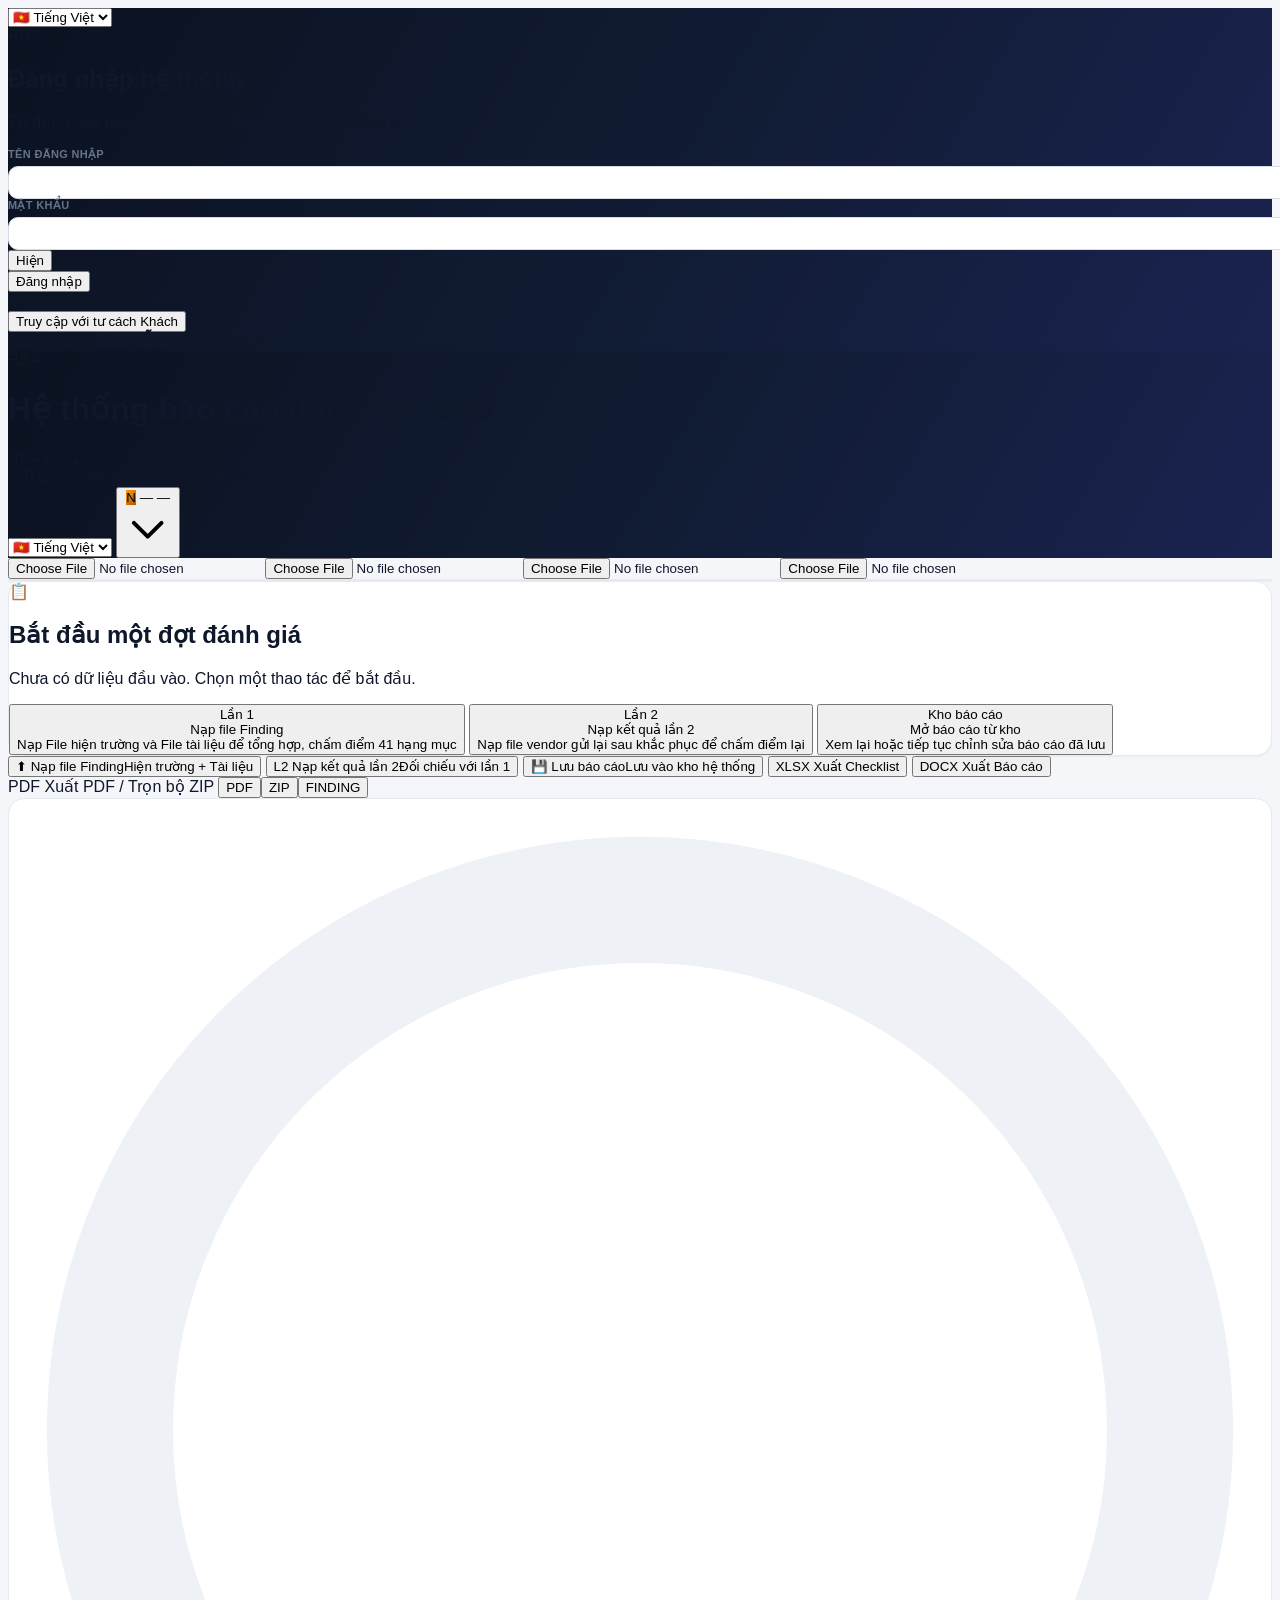
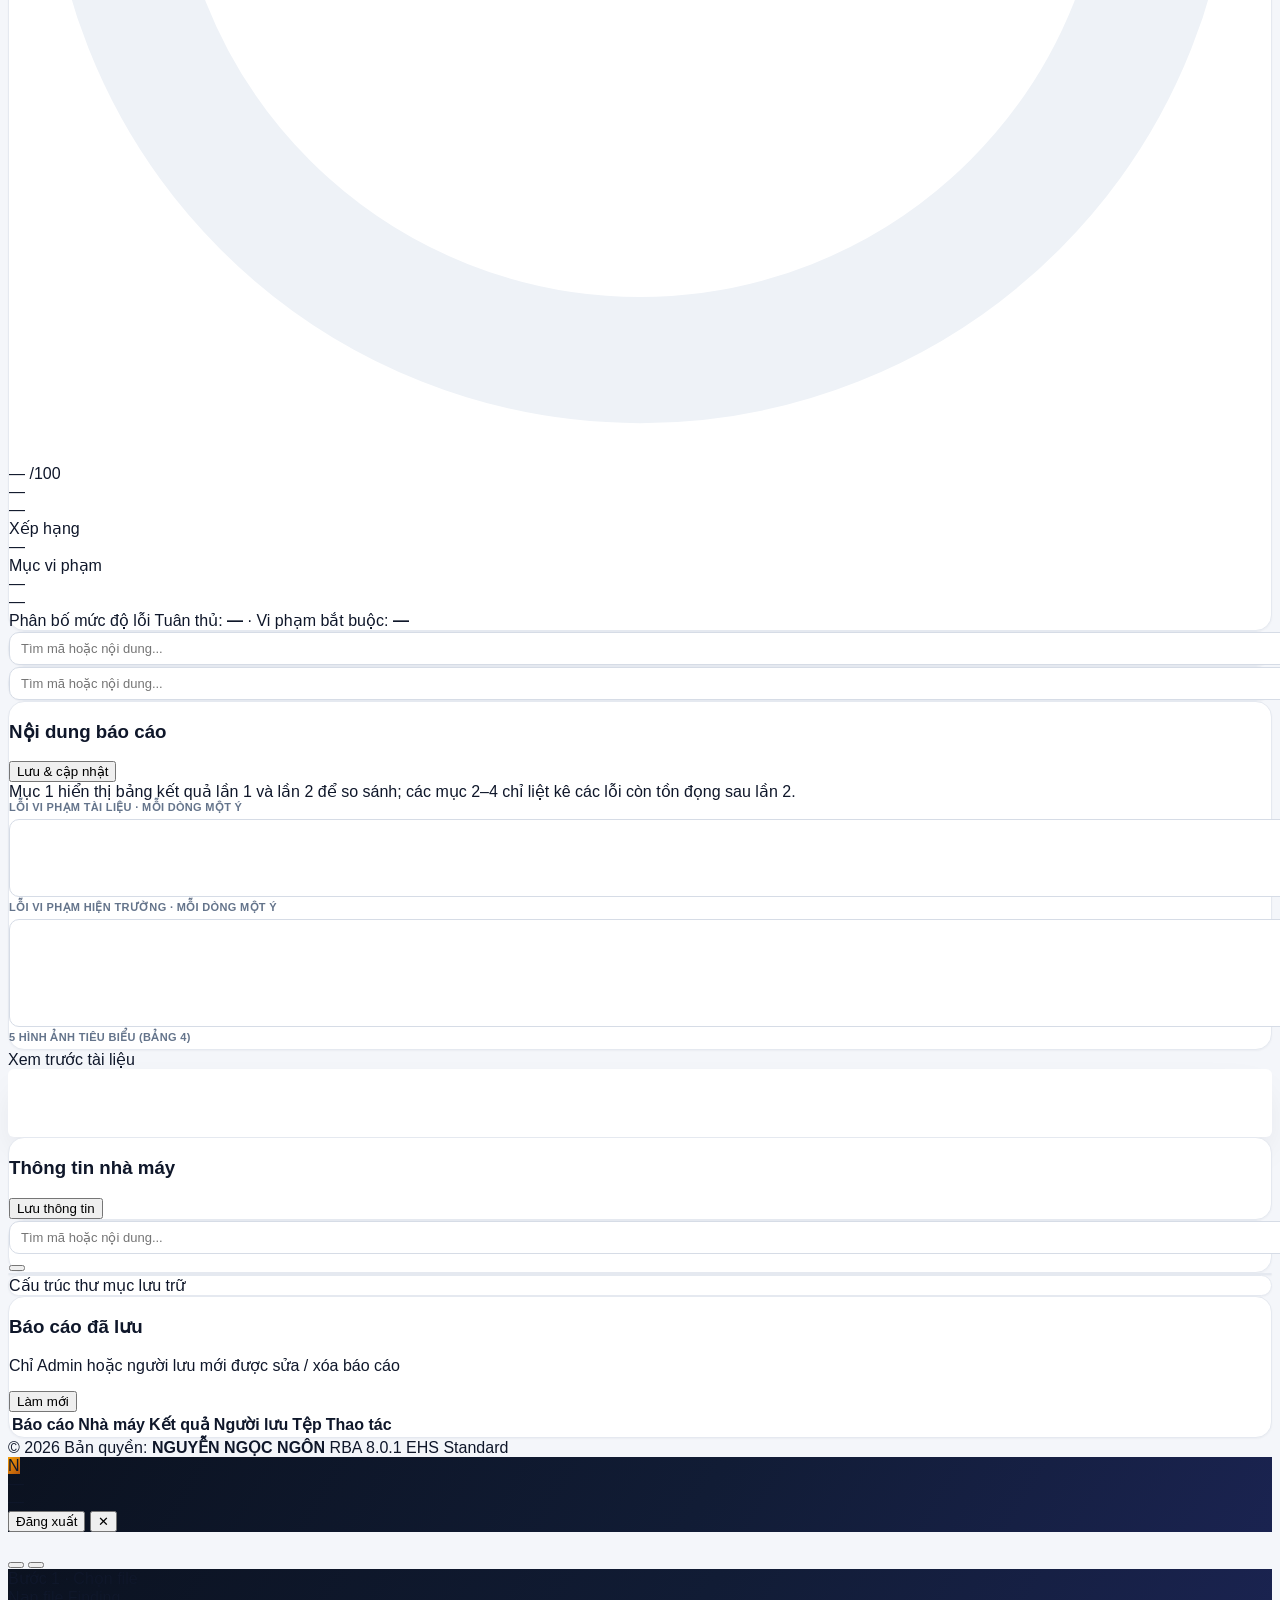
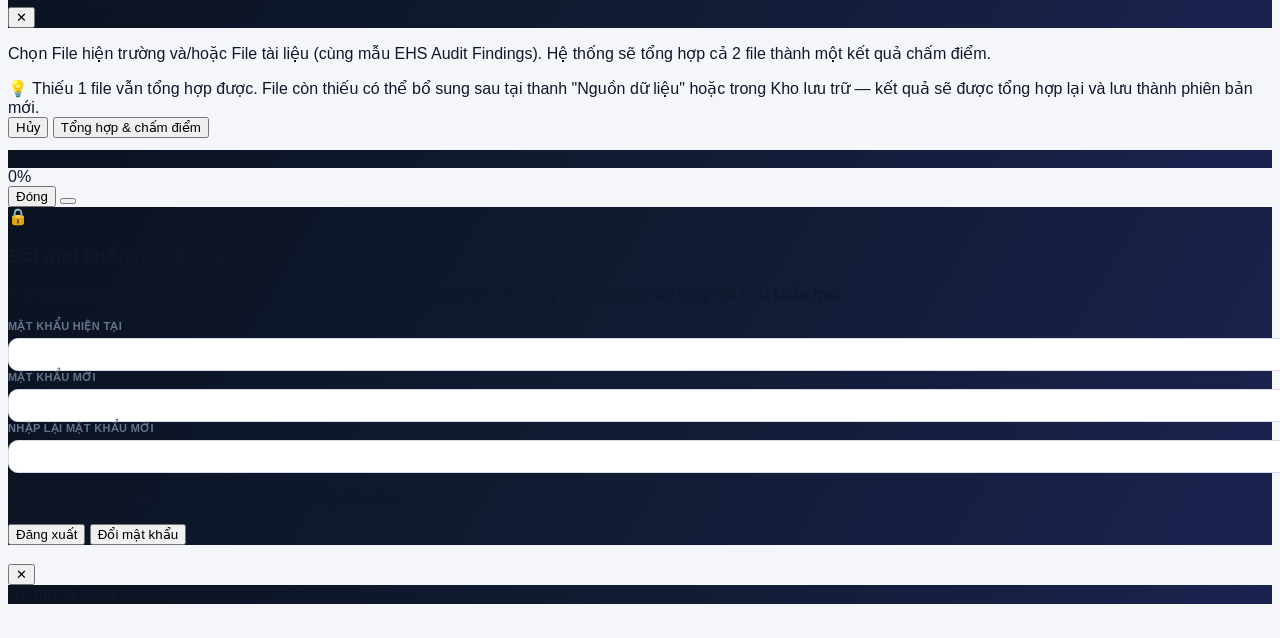
==== src/index.html @ 6b8eb9bf "RBA 8.0.1 web: 2-slot Finding upload (hiện trường + tài liệu) with later supplement, mobile UI, GitH" ====
<!DOCTYPE html>
<html lang="vi">
<head>
  <meta charset="UTF-8" />
  <meta name="viewport" content="width=device-width, initial-scale=1.0, viewport-fit=cover" />
  <title>RBA 8.0.1 · EHS Audit | © NGUYỄN NGỌC NGÔN</title>
  <style>
    body { font-family: 'Inter', -apple-system, BlinkMacSystemFont, 'Segoe UI', Roboto, 'Helvetica Neue', Arial, sans-serif; background:#f4f6fa; color:#0f172a; }
    .hero { background: linear-gradient(120deg,#0b1220 0%,#111c35 55%,#1a2350 100%); }
    .gold { background: linear-gradient(135deg,#f59e0b,#b45309); }
    .card { background:#fff; border:1px solid #e5e9f0; border-radius:16px; box-shadow:0 1px 2px rgba(15,23,42,.04); }
    .scroll::-webkit-scrollbar{width:6px;height:6px}.scroll::-webkit-scrollbar-thumb{background:#cbd5e1;border-radius:3px}
    .seg button{transition:all .15s}
    .sev-Conformance{background:#ecfdf5;color:#047857;border-color:#6ee7b7}
    .sev-Minor{background:#fefce8;color:#a16207;border-color:#fde047}
    .sev-Major{background:#fff7ed;color:#c2410c;border-color:#fdba74}
    .sev-Priority{background:#fef2f2;color:#b91c1c;border-color:#fca5a5}
    .sev-NA{background:#f8fafc;color:#475569;border-color:#cbd5e1}
    .seg-on-Conformance{background:#059669!important;color:#fff!important;border-color:#059669!important}
    .seg-on-Minor{background:#eab308!important;color:#fff!important;border-color:#eab308!important}
    .seg-on-Major{background:#ea580c!important;color:#fff!important;border-color:#ea580c!important}
    .seg-on-Priority{background:#dc2626!important;color:#fff!important;border-color:#dc2626!important}
    .seg-on-NA{background:#64748b!important;color:#fff!important;border-color:#64748b!important}
    .word-page{background:#fff;padding:34px 42px;box-shadow:0 18px 40px -18px rgba(15,23,42,.25);border-radius:6px;font-family:"Times New Roman",serif;color:#000;line-height:1.42}
    .word-table{width:100%;border-collapse:collapse;margin:8px 0 14px;font-size:13.5px}
    .word-table th,.word-table td{border:1px solid #334155;padding:5px 7px;vertical-align:middle}
    .word-table th{background:#e2e8f0;font-weight:bold;text-align:center}
    .inp{width:100%;border:1px solid #d6dce6;border-radius:10px;padding:8px 11px;font-size:13px;background:#fff;outline:none}
    .inp:focus{border-color:#3b82f6;box-shadow:0 0 0 3px rgba(59,130,246,.12)}
    .inp:disabled{background:#f6f8fb;color:#475569}
    .lbl{display:block;font-size:11px;font-weight:700;color:#64748b;margin-bottom:5px;text-transform:uppercase;letter-spacing:.03em}
    .action-card{transition:transform .15s, box-shadow .15s}
    .action-card:hover{transform:translateY(-2px);box-shadow:0 12px 24px -12px rgba(15,23,42,.35)}
    .action-card.locked{opacity:.45;pointer-events:none}
    html{-webkit-text-size-adjust:100%}
    button,a{-webkit-tap-highlight-color:transparent}
    .hscroll{overflow-x:auto;-webkit-overflow-scrolling:touch;scrollbar-width:none}
    .hscroll::-webkit-scrollbar{display:none}
    .tab-short{display:none}
    /* ---------- MOBILE (<768px) ---------- */
    @media (max-width: 767px){
      body{background:#eef1f6}
      header .h-16{height:56px}
      header .px-5{padding-left:12px;padding-right:12px}
      header h1{font-size:14px}
      header .text-amber-300{display:none}
      header .lang-select{padding:6px 2px;font-size:12px!important;max-width:64px}
      header h1 + span{display:none}
      .up-sev{flex-basis:100%}
      main{padding:12px 10px!important}
      main.space-y-5 > * + *, #workspace.space-y-5 > * + *{margin-top:12px!important}
      .card{border-radius:14px}
      #welcome .card.p-8{padding:20px 14px}
      /* action buttons: 2 columns, compact */
      #workspace .action-card{padding:10px!important;gap:8px!important;border-radius:14px}
      #workspace .action-card > span:first-child{width:34px;height:34px}
      #workspace .action-card .text-\[11px\]{font-size:10px;line-height:1.25}
      /* status board */
      #workspace .card.p-5{padding:14px}
      #sevCounters{grid-template-columns:repeat(2,minmax(0,1fr))!important}
      #actPack .flex.gap-1{flex-wrap:wrap}
      .tab-panel{scroll-margin-top:66px}
      /* bottom navigation */
      #tabNav{position:fixed;left:0;right:0;bottom:0;z-index:45;margin:0!important;background:rgba(255,255,255,.97);
        backdrop-filter:blur(8px);border-top:1px solid #e2e8f0;box-shadow:0 -6px 20px -10px rgba(15,23,42,.25);
        display:flex!important;flex-wrap:nowrap!important;gap:0!important;padding:4px 4px calc(4px + env(safe-area-inset-bottom))}
      #tabNav > button{flex:1 1 0;min-width:0;flex-direction:column;gap:1px!important;padding:6px 2px!important;font-size:10px!important;
        border-radius:10px;box-shadow:none!important;border:0!important;position:relative;line-height:1.1}
      #tabNav > button > span:first-child{font-size:19px}
      #tabNav .tab-lbl{display:none}
      #tabNav .tab-short{display:block;max-width:100%;overflow:hidden;text-overflow:ellipsis;white-space:nowrap}
      #tabNav > button > span:nth-child(4){position:absolute;top:2px;right:calc(50% - 22px);margin:0!important;padding:0 4px!important;font-size:9px!important}
      body:has(#workspace:not(.hidden)) main{padding-bottom:calc(80px + env(safe-area-inset-bottom))!important}
      body:has(#workspace:not(.hidden)) footer{display:none}
      body:has(#workspace:not(.hidden)) #toasts{bottom:calc(76px + env(safe-area-inset-bottom))}
      #r2Confirm{bottom:calc(72px + env(safe-area-inset-bottom))!important}
      /* filters & search */
      #catChips,#r2Chips,#qaChips,#sevChips{flex-wrap:nowrap!important;overflow-x:auto;-webkit-overflow-scrolling:touch;scrollbar-width:none;max-width:100%}
      #catChips::-webkit-scrollbar,#r2Chips::-webkit-scrollbar,#qaChips::-webkit-scrollbar{display:none}
      #catChips > *,#r2Chips > *,#qaChips > *,#sevChips > *{flex-shrink:0}
      #tab-checklist > .card > div,#tab-qa > .card > div{width:100%}
      #clSearch,#r2Search,#qaSearch{width:100%!important;flex:1 1 auto}
      /* inputs: 16px prevents iOS zoom */
      .inp,select,textarea,input[type=text],input[type=password],input[type=email],input[type=date],input[type=number]{font-size:16px!important}
      /* word preview */
      #wordPreview{padding:16px 14px;overflow-x:auto;font-size:13px}
      #wordPreview table{font-size:11.5px}
      /* storage table -> cards */
      .sto-table thead{display:none}
      .sto-table,.sto-table tbody,.sto-table tr,.sto-table td{display:block;width:100%}
      .sto-table tr{padding:10px 12px;border-bottom:8px solid #eef1f6}
      .sto-table td{padding:3px 0!important;text-align:left!important;white-space:normal!important;border:0}
      .sto-table td[data-lbl]::before{content:attr(data-lbl);display:inline-block;min-width:88px;font-size:10px;font-weight:800;color:#94a3b8;text-transform:uppercase;letter-spacing:.03em}
      .sto-table td.sto-actions{padding-top:8px!important}
      .sto-table td.sto-actions > div,.sto-table .sto-actions{display:flex;flex-wrap:wrap;gap:6px;justify-content:flex-start!important}
      .sto-table .sto-actions button,.sto-table .sto-actions a{min-height:34px;padding-left:10px;padding-right:10px}
      #folderGrid{grid-template-columns:repeat(2,minmax(0,1fr))!important}
      /* account center */
      #accountPanel .hero{padding:10px 12px}
      #accountPanel > .flex-1{flex-direction:column}
      #accNav{width:100%!important;display:flex;gap:6px;overflow-x:auto;border-right:0!important;border-bottom:1px solid #e2e8f0;padding:8px!important;scrollbar-width:none}
      #accNav::-webkit-scrollbar{display:none}
      #accNav > *{flex-shrink:0;margin:0!important;white-space:nowrap;width:auto!important}
      #accBody{padding:12px!important}
      #accBody table{display:block;overflow-x:auto;white-space:nowrap}
      /* dialogs / modals as bottom sheets */
      #dialog,#findModal,#upModal,.sheet-m{align-items:flex-end!important;padding:0!important}
      #dialog > .relative,#findModal > .relative,#upModal > .relative,.sheet-m > .relative{max-width:100%!important;width:100%;border-radius:20px 20px 0 0!important;
        max-height:92vh;overflow-y:auto;padding-bottom:env(safe-area-inset-bottom);animation:sheetUp .22s ease-out}
      #toasts{left:12px;right:12px;bottom:16px}
      #toasts > *{max-width:100%}
      button{touch-action:manipulation}
    }
    @keyframes sheetUp{from{transform:translateY(40px);opacity:.4}to{transform:none;opacity:1}}
    @media (min-width:768px) and (max-width:1023px){
      main{padding-left:14px!important;padding-right:14px!important}
      #workspace .grid.lg\:grid-cols-6{grid-template-columns:repeat(3,minmax(0,1fr))}
    }
  </style>
  <meta name="theme-color" content="#0b1220" />
  <meta name="mobile-web-app-capable" content="yes" />
  <meta name="apple-mobile-web-app-capable" content="yes" />
  <meta name="apple-mobile-web-app-status-bar-style" content="black" />
  <meta name="apple-mobile-web-app-title" content="RBA EHS" />
  <link rel="manifest" href="/static/manifest.webmanifest" />
  <link rel="icon" type="image/svg+xml" href="/static/icon.svg" />
  <link rel="apple-touch-icon" href="/static/icon-192.png" />
  <link rel="stylesheet" href="/static/tailwind.css?v=57cb1ea8d6" />
</head>
<body class="min-h-screen flex flex-col">

<!-- ============ LOGIN ============ -->
<div id="loginModal" class="fixed inset-0 z-[60] hero flex items-center justify-center p-4">
  <div class="absolute top-4 right-4"><select class="lang-select bg-slate-800 text-white text-xs font-bold rounded-lg px-2.5 py-1.5 border border-slate-600" onchange="setLang(this.value)"></select></div>
  <div class="max-w-sm w-full bg-white rounded-3xl shadow-2xl overflow-hidden">
    <div class="px-7 pt-8 pb-6 text-center">
      <div class="w-14 h-14 mx-auto rounded-2xl bg-gradient-to-br from-blue-600 to-indigo-700 text-white font-black flex items-center justify-center text-base shadow-lg">RBA</div>
      <h2 class="mt-4 text-lg font-black text-slate-900" data-i18n="login_title"></h2>
      <p class="text-xs text-slate-500 mt-1" data-i18n="login_sub"></p>
    </div>
    <form onsubmit="handleLogin(event)" class="px-7 space-y-3.5">
      <div id="loginError" class="hidden text-xs font-semibold text-red-700 bg-red-50 border border-red-200 rounded-lg px-3 py-2"></div>
      <div><label class="lbl" data-i18n="username"></label><input id="loginUsername" class="inp" required autocomplete="username"/></div>
      <div><label class="lbl" data-i18n="password"></label>
        <div class="relative"><input id="loginPassword" type="password" class="inp pr-14" required autocomplete="current-password"/>
          <button type="button" onclick="loginPassword.type=loginPassword.type==='password'?'text':'password'" class="absolute right-3 top-2 text-xs font-bold text-slate-400 hover:text-slate-700" data-i18n="show"></button></div>
      </div>
      <button class="w-full py-2.5 rounded-xl bg-slate-900 hover:bg-slate-800 text-white font-bold text-sm" data-i18n="login_btn"></button>
    </form>
    <div id="quickGuestBox" class="px-7 mt-3">
      <div class="flex items-center gap-3 text-[11px] text-slate-400 my-2"><div class="flex-1 h-px bg-slate-200"></div><span data-i18n="or"></span><div class="flex-1 h-px bg-slate-200"></div></div>
      <button onclick="handleGuestLogin()" class="w-full py-2.5 rounded-xl border border-slate-300 hover:bg-slate-50 text-slate-700 font-semibold text-sm" data-i18n="guest_btn"></button>
    </div>
    <div class="mt-6 px-7 py-3 bg-slate-50 border-t text-[11px] text-slate-500 flex justify-between">
      <span>RBA 8.0.1</span><span>© <b class="text-slate-800">NGUYỄN NGỌC NGÔN</b></span>
    </div>
  </div>
</div>

<!-- ============ HEADER ============ -->
<header class="hero text-white sticky top-0 z-40">
  <div class="max-w-[1400px] mx-auto px-5 h-16 flex items-center justify-between gap-4">
    <div class="flex items-center gap-3 min-w-0">
      <div class="w-10 h-10 rounded-xl bg-gradient-to-br from-blue-500 to-indigo-600 flex items-center justify-center font-black text-sm shrink-0">RBA</div>
      <div class="min-w-0">
        <div class="flex items-center gap-2">
          <h1 class="text-[15px] font-extrabold truncate" data-i18n="app_title"></h1>
          <span class="px-2 py-0.5 rounded-md text-[10px] font-black bg-blue-500/20 text-blue-200 border border-blue-400/30">RBA 8.0.1</span>
        </div>
        <div class="text-[11px] text-amber-300 font-semibold">© <span data-i18n="copyright"></span>: NGUYỄN NGỌC NGÔN</div>
      </div>
    </div>
    <div class="flex items-center gap-2.5">
      <select class="lang-select bg-slate-800/80 text-white text-xs font-bold rounded-lg px-2.5 py-2 border border-slate-600" onchange="setLang(this.value)"></select>
      <button onclick="openAccount()" class="flex items-center gap-2.5 pl-1.5 pr-3 py-1.5 rounded-xl bg-white/10 hover:bg-white/15 border border-white/10">
        <span id="hdrAvatar" class="w-8 h-8 rounded-lg gold flex items-center justify-center font-black text-sm">N</span>
        <span class="text-left leading-tight hidden sm:block">
          <span id="hdrName" class="block text-xs font-bold">—</span>
          <span id="hdrRole" class="block text-[10px] text-slate-300">—</span>
        </span>
        <svg class="w-4 h-4 text-slate-300" fill="none" stroke="currentColor" viewBox="0 0 24 24"><path stroke-linecap="round" stroke-linejoin="round" stroke-width="2" d="M19 9l-7 7-7-7"/></svg>
      </button>
    </div>
  </div>
</header>

<input type="file" id="fileInput" accept=".xlsm,.xlsx" class="hidden" onchange="handleUpload(event, 1)"/>
<input type="file" id="fileInput2" accept=".xlsm,.xlsx" class="hidden" onchange="handleUpload(event, 2)"/>
<input type="file" id="fileSlot" accept=".xlsm,.xlsx" class="hidden" onchange="onSlotFile(event)"/>
<input type="file" id="fileSupp" accept=".xlsm,.xlsx" class="hidden" onchange="onSuppFile(event)"/>

<main class="max-w-[1400px] w-full mx-auto px-5 py-5 space-y-5 flex-1">

  <!-- ============ WELCOME (no input data yet) ============ -->
  <section id="welcome" class="hidden space-y-5">
    <div id="resumeBox" class="hidden card p-4 border-amber-300 bg-amber-50/70 flex flex-wrap items-center justify-between gap-3"></div>
    <div class="card p-8 text-center">
      <div class="w-14 h-14 mx-auto rounded-2xl bg-gradient-to-br from-blue-600 to-indigo-700 text-white flex items-center justify-center text-2xl">📋</div>
      <h2 class="mt-4 text-xl font-black" data-i18n="welcome_title"></h2>
      <p class="text-sm text-slate-500 mt-1" data-i18n="welcome_sub"></p>
      <div class="mt-6 grid grid-cols-1 md:grid-cols-3 gap-4 max-w-4xl mx-auto text-left">
        <button id="wR1" onclick="openFindingUpload()" class="action-card rounded-2xl p-5 bg-gradient-to-br from-blue-600 to-indigo-700 text-white">
          <div class="text-xs font-black uppercase text-blue-200" data-i18n="round1"></div>
          <div class="font-extrabold text-base mt-1" data-i18n="act_upload"></div>
          <div class="text-xs text-blue-100 mt-1" data-i18n="w_r1_d"></div>
        </button>
        <button id="wR2" onclick="startRound2()" class="action-card rounded-2xl p-5 bg-gradient-to-br from-violet-600 to-fuchsia-700 text-white">
          <div class="text-xs font-black uppercase text-violet-200" data-i18n="round2"></div>
          <div class="font-extrabold text-base mt-1" data-i18n="act_upload2"></div>
          <div class="text-xs text-violet-100 mt-1" data-i18n="w_r2_d"></div>
        </button>
        <button id="wOpen" onclick="document.getElementById('tab-storage').scrollIntoView({behavior:'smooth'})" class="action-card rounded-2xl p-5 bg-white border border-slate-200">
          <div class="text-xs font-black uppercase text-slate-400" data-i18n="tab_storage"></div>
          <div class="font-extrabold text-base mt-1 text-slate-900" data-i18n="w_open"></div>
          <div class="text-xs text-slate-500 mt-1" data-i18n="w_open_d"></div>
        </button>
      </div>
    </div>
  </section>

  <!-- ============ WORKSPACE ============ -->
  <section id="workspace" class="hidden space-y-5">
    <!-- workspace bar -->
    <div id="wsBar" class="flex flex-wrap items-center justify-between gap-3"></div>
    <!-- sources: File hiện trường + File tài liệu -->
    <div id="srcBar" class="hidden"></div>

    <!-- primary actions -->
    <div class="grid grid-cols-2 lg:grid-cols-6 gap-3">
      <button id="actUpload" onclick="openFindingUpload()" class="action-card text-left rounded-2xl p-3.5 bg-gradient-to-br from-blue-600 to-indigo-700 text-white flex items-center gap-3 shadow-md">
        <span class="w-10 h-10 rounded-xl bg-white/15 flex items-center justify-center shrink-0 text-lg">⬆</span>
        <span class="min-w-0"><span class="block font-extrabold text-sm" data-i18n="act_upload"></span><span class="block text-[11px] text-blue-100" data-i18n="act_upload_sub"></span></span>
      </button>
      <button id="actUpload2" onclick="startRound2()" class="action-card text-left rounded-2xl p-3.5 bg-gradient-to-br from-violet-600 to-fuchsia-700 text-white flex items-center gap-3 shadow-md">
        <span class="w-10 h-10 rounded-xl bg-white/15 flex items-center justify-center shrink-0 font-black text-xs">L2</span>
        <span class="min-w-0"><span class="block font-extrabold text-sm" data-i18n="act_upload2"></span><span class="block text-[11px] text-violet-100" data-i18n="act_upload2_sub"></span></span>
      </button>
      <button id="actSave" onclick="saveReport()" class="action-card text-left rounded-2xl p-3.5 bg-white border border-slate-200 flex items-center gap-3 shadow-sm">
        <span class="w-10 h-10 rounded-xl bg-amber-100 text-amber-700 flex items-center justify-center shrink-0 text-lg">💾</span>
        <span class="min-w-0"><span class="block font-extrabold text-sm text-slate-900" data-i18n="act_save"></span><span class="block text-[11px] text-slate-500" data-i18n="act_save_sub"></span></span>
      </button>
      <button id="actXlsx" onclick="downloadFile('/api/download/xlsx')" class="action-card text-left rounded-2xl p-3.5 bg-white border border-slate-200 flex items-center gap-3 shadow-sm">
        <span class="w-10 h-10 rounded-xl bg-emerald-100 text-emerald-700 flex items-center justify-center shrink-0 font-black text-[10px]">XLSX</span>
        <span class="min-w-0"><span class="block font-extrabold text-sm text-slate-900" data-i18n="act_xlsx"></span><span class="block text-[11px] text-slate-500" id="actXlsxSub"></span></span>
      </button>
      <button id="actDocx" onclick="downloadFile('/api/download/docx')" class="action-card text-left rounded-2xl p-3.5 bg-white border border-slate-200 flex items-center gap-3 shadow-sm">
        <span class="w-10 h-10 rounded-xl bg-sky-100 text-sky-700 flex items-center justify-center shrink-0 font-black text-[10px]">DOCX</span>
        <span class="min-w-0"><span class="block font-extrabold text-sm text-slate-900" data-i18n="act_docx"></span><span class="block text-[11px] text-slate-500" id="actDocxSub"></span></span>
      </button>
      <div id="actPack" class="action-card rounded-2xl p-3.5 bg-white border border-slate-200 flex items-center gap-3 shadow-sm">
        <span class="w-10 h-10 rounded-xl bg-rose-100 text-rose-700 flex items-center justify-center shrink-0 font-black text-[10px]">PDF</span>
        <span class="min-w-0 flex-1"><span class="block font-extrabold text-sm text-slate-900" data-i18n="act_pack"></span>
          <span class="flex gap-1 mt-1"><button onclick="downloadFile('/api/download/pdf')" class="px-2 py-0.5 rounded-md bg-rose-50 text-rose-700 border border-rose-200 text-[10px] font-black">PDF</button><button onclick="downloadFile('/api/download/zip')" class="px-2 py-0.5 rounded-md bg-slate-100 text-slate-700 border border-slate-200 text-[10px] font-black">ZIP</button><button onclick="downloadFile('/api/download/finding')" class="px-2 py-0.5 rounded-md bg-slate-100 text-slate-700 border border-slate-200 text-[10px] font-black">FINDING</button></span></span>
      </div>
    </div>

    <!-- status board -->
    <div class="card p-5 grid grid-cols-1 lg:grid-cols-12 gap-5 items-center">
      <div class="lg:col-span-5 flex items-center gap-5">
        <div class="relative w-24 h-24 shrink-0">
          <svg class="w-24 h-24 -rotate-90" viewBox="0 0 100 100">
            <circle cx="50" cy="50" r="42" stroke="#eef2f7" stroke-width="10" fill="none"/>
            <circle id="gauge" cx="50" cy="50" r="42" stroke="#2563eb" stroke-width="10" fill="none" stroke-dasharray="263.89" stroke-dashoffset="263.89" stroke-linecap="round" style="transition:all .6s"/>
          </svg>
          <div class="absolute inset-0 flex flex-col items-center justify-center">
            <span id="stScore" class="text-2xl font-black leading-none">—</span>
            <span class="text-[10px] text-slate-400 font-bold">/100</span>
          </div>
        </div>
        <div class="min-w-0 flex-1">
          <div class="flex items-center gap-2"><span id="stRound" class="px-2 py-0.5 rounded-md text-[10px] font-black"></span><span id="stVendor" class="font-extrabold text-slate-900 truncate">—</span></div>
          <div id="stMeta" class="text-xs text-slate-500 truncate mt-0.5">—</div>
          <div class="mt-3 grid grid-cols-3 gap-2">
            <div class="rounded-xl bg-slate-50 border border-slate-100 px-2.5 py-2"><div class="text-[10px] font-bold text-slate-400 uppercase" data-i18n="st_grade"></div><div id="stGrade" class="text-lg font-black">—</div></div>
            <div class="rounded-xl bg-slate-50 border border-slate-100 px-2.5 py-2"><div class="text-[10px] font-bold text-slate-400 uppercase" data-i18n="st_violated"></div><div id="stViolated" class="text-lg font-black">—</div></div>
            <div class="rounded-xl bg-slate-50 border border-slate-100 px-2.5 py-2"><div class="text-[10px] font-bold text-slate-400 uppercase" id="stFindLbl"></div><div id="stFindings" class="text-lg font-black">—</div></div>
          </div>
        </div>
      </div>
      <div class="lg:col-span-7 lg:border-l lg:pl-5 border-slate-100">
        <div class="flex items-center justify-between mb-2.5">
          <span class="text-xs font-extrabold uppercase tracking-wide text-slate-500" data-i18n="st_severity"></span>
          <span class="text-xs font-bold text-slate-600"><span data-i18n="st_compliance"></span>: <b id="stCompliance" class="text-emerald-700">—</b> · <span data-i18n="st_mandatory"></span>: <b id="stMandatory" class="text-red-600">—</b></span>
        </div>
        <div id="sevBar" class="h-3 w-full rounded-full overflow-hidden flex bg-slate-100 mb-3"></div>
        <div id="sevCounters" class="grid grid-cols-4 gap-2.5"></div>
      </div>
    </div>

    <nav class="flex flex-wrap items-center gap-2" id="tabNav"></nav>

    <!-- TAB: CHECKLIST (round 1) -->
    <section id="tab-checklist" class="tab-panel space-y-3">
      <div class="card p-3.5 flex flex-wrap items-center gap-2.5 justify-between">
        <div id="catChips" class="flex flex-wrap gap-1.5"></div>
        <div class="flex items-center gap-2">
          <div id="sevChips" class="flex gap-1"></div>
          <input id="clSearch" oninput="renderChecklist()" class="inp !w-56 !py-1.5" data-i18n-ph="search_ph"/>
        </div>
      </div>
      <div id="checklistList" class="space-y-2"></div>
    </section>

    <!-- TAB: ROUND 2 REVIEW -->
    <section id="tab-round2" class="tab-panel hidden space-y-3">
      <div id="r2Head"></div>
      <div class="card p-3.5 flex flex-wrap items-center gap-2 justify-between">
        <div id="r2Chips" class="flex flex-wrap gap-1.5"></div>
        <input id="r2Search" oninput="renderRound2()" class="inp !w-56 !py-1.5" data-i18n-ph="search_ph"/>
      </div>
      <div id="r2List" class="space-y-2"></div>
      <div id="r2New"></div>
      <div id="r2Confirm" class="sticky bottom-3 z-30"></div>
    </section>

    <!-- TAB: WORD -->
    <section id="tab-word" class="tab-panel hidden grid grid-cols-1 xl:grid-cols-12 gap-5">
      <div class="xl:col-span-5 space-y-4">
        <div class="card p-5 space-y-4">
          <div class="flex items-center justify-between">
            <h3 class="font-extrabold text-slate-900" data-i18n="word_content"></h3>
            <button id="btnSaveWord" onclick="saveWord()" class="px-4 py-2 rounded-xl bg-blue-600 hover:bg-blue-500 text-white text-xs font-bold" data-i18n="save_update"></button>
          </div>
          <div id="wNote" class="hidden text-xs font-semibold text-violet-800 bg-violet-50 border border-violet-200 rounded-lg px-3 py-2" data-i18n="r2_word_note"></div>
          <div><label class="lbl"><span data-i18n="doc_viol"></span> <span class="normal-case font-medium text-slate-400">· <span data-i18n="one_per_line"></span></span></label><textarea id="wDoc" rows="4" class="inp leading-relaxed"></textarea></div>
          <div><label class="lbl"><span data-i18n="fac_viol"></span> <span class="normal-case font-medium text-slate-400">· <span data-i18n="one_per_line"></span></span></label><textarea id="wFac" rows="6" class="inp leading-relaxed"></textarea></div>
          <div><label class="lbl" data-i18n="key_photos"></label><div id="wKeys" class="space-y-2"></div></div>
        </div>
      </div>
      <div class="xl:col-span-7">
        <div class="text-xs font-extrabold uppercase tracking-wide text-slate-500 mb-2" data-i18n="preview"></div>
        <div id="wordPreview" class="word-page"></div>
      </div>
    </section>

    <!-- TAB: FACTORY INFO -->
    <section id="tab-factory" class="tab-panel hidden">
      <div class="card p-5">
        <div class="flex items-center justify-between pb-4 mb-4 border-b border-slate-100">
          <h3 class="font-extrabold text-slate-900" data-i18n="tab_factory"></h3>
          <button id="btnSaveInfo" onclick="saveFactoryInfo()" class="px-4 py-2 rounded-xl bg-blue-600 hover:bg-blue-500 text-white text-xs font-bold" data-i18n="save_info"></button>
        </div>
        <div id="factoryForm" class="space-y-6"></div>
      </div>
    </section>

    <!-- TAB: QA -->
    <section id="tab-qa" class="tab-panel hidden space-y-3">
      <div class="card p-4 flex flex-wrap items-center justify-between gap-3">
        <div id="qaChips" class="flex flex-wrap gap-2"></div>
        <div class="flex items-center gap-2">
          <input id="qaSearch" oninput="renderQa()" class="inp !w-52 !py-1.5" data-i18n-ph="search_ph"/>
          <button id="btnFixAll" onclick="runFix(null)" class="px-4 py-2 rounded-xl bg-gradient-to-r from-amber-500 to-orange-600 text-white text-xs font-black shadow"></button>
        </div>
      </div>
      <div id="qaList" class="card divide-y divide-slate-100 overflow-hidden"></div>
    </section>
  </section>

  <!-- TAB: STORAGE (also shown on the welcome screen) -->
  <section id="tab-storage" class="tab-panel hidden space-y-3">
    <div id="folderBox" class="card p-4 hidden">
      <div class="text-xs font-extrabold uppercase tracking-wide text-slate-500 mb-2.5" data-i18n="sto_folders"></div>
      <div id="folderGrid" class="grid grid-cols-2 lg:grid-cols-5 gap-2.5"></div>
    </div>
    <div class="card overflow-hidden">
      <div class="px-5 py-3.5 border-b border-slate-100 flex items-center justify-between">
        <div>
          <h3 class="font-extrabold text-slate-900" data-i18n="sto_title"></h3>
          <p class="text-[11px] text-slate-500" data-i18n="only_owner_hint"></p>
        </div>
        <button onclick="loadStorage()" class="text-xs font-bold text-blue-600 hover:underline" data-i18n="refresh"></button>
      </div>
      <div class="overflow-x-auto scroll">
        <table class="w-full text-xs sto-table">
          <thead class="bg-slate-50 text-slate-500 uppercase text-[10px]">
            <tr><th class="text-left px-4 py-2.5" data-i18n="col_record"></th><th class="text-left px-4 py-2.5" data-i18n="col_vendor"></th><th class="text-center px-4 py-2.5" data-i18n="col_result"></th><th class="text-left px-4 py-2.5" data-i18n="col_owner"></th><th class="text-left px-4 py-2.5" data-i18n="col_files"></th><th class="text-right px-4 py-2.5" data-i18n="col_actions"></th></tr>
          </thead>
          <tbody id="storageBody" class="divide-y divide-slate-100"></tbody>
        </table>
      </div>
    </div>
  </section>
</main>

<footer class="border-t border-slate-200 bg-white">
  <div class="max-w-[1400px] mx-auto px-5 py-3 flex flex-wrap justify-between gap-2 text-[11px] text-slate-500">
    <span>© 2026 <span data-i18n="copyright"></span>: <b class="text-slate-800">NGUYỄN NGỌC NGÔN</b></span>
    <span>RBA 8.0.1 EHS Standard</span>
  </div>
</footer>

<!-- ============ ACCOUNT CENTER ============ -->
<div id="accountOverlay" class="fixed inset-0 z-50 hidden">
  <div class="absolute inset-0 bg-slate-900/50 backdrop-blur-sm" onclick="closeAccount()"></div>
  <div id="accountPanel" class="absolute right-0 top-0 h-full w-full bg-[#f4f6fa] shadow-2xl flex flex-col">
    <div class="hero text-white px-6 py-4 flex items-center justify-between">
      <div class="flex items-center gap-3">
        <span id="accAvatar" class="w-11 h-11 rounded-xl gold flex items-center justify-center font-black">N</span>
        <div><div id="accName" class="font-extrabold">—</div><div id="accRole" class="text-xs text-slate-300">—</div></div>
      </div>
      <div class="flex items-center gap-2">
        <button onclick="logout()" class="px-3.5 py-2 rounded-lg bg-white/10 hover:bg-red-600 text-xs font-bold" data-i18n="logout"></button>
        <button onclick="closeAccount()" class="w-9 h-9 rounded-lg bg-white/10 hover:bg-white/20 font-bold">✕</button>
      </div>
    </div>
    <div class="flex-1 flex min-h-0">
      <aside id="accNav" class="w-60 shrink-0 bg-white border-r border-slate-200 p-3 space-y-1"></aside>
      <div id="accBody" class="flex-1 overflow-y-auto scroll p-6"></div>
    </div>
  </div>
</div>

<!-- ============ DIALOG ============ -->
<div id="dialog" class="fixed inset-0 z-[70] hidden items-center justify-center p-4">
  <div class="absolute inset-0 bg-slate-900/50"></div>
  <div class="relative bg-white rounded-2xl shadow-2xl max-w-md w-full overflow-hidden">
    <div class="p-5">
      <div class="flex items-start gap-3">
        <div id="dlgIcon" class="w-10 h-10 rounded-xl flex items-center justify-center shrink-0 text-lg"></div>
        <div class="flex-1 min-w-0">
          <h3 id="dlgTitle" class="font-extrabold text-slate-900"></h3>
          <p id="dlgMsg" class="text-sm text-slate-600 mt-1 whitespace-pre-line"></p>
        </div>
      </div>
      <div id="dlgFields" class="mt-4 space-y-3"></div>
    </div>
    <div class="px-5 py-3 bg-slate-50 border-t flex justify-end gap-2">
      <button id="dlgCancel" class="px-4 py-2 rounded-lg border border-slate-300 bg-white text-sm font-semibold"></button>
      <button id="dlgOk" class="px-4 py-2 rounded-lg text-white text-sm font-bold"></button>
    </div>
  </div>
</div>

<!-- FINDING UPLOAD: 2 slots (File hiện trường + File tài liệu) -->
<div id="findModal" class="fixed inset-0 z-[74] hidden items-end sm:items-center justify-center sm:p-4">
  <div class="absolute inset-0 bg-slate-900/60 backdrop-blur-sm" onclick="closeFindModal()"></div>
  <div class="relative bg-white rounded-t-3xl sm:rounded-2xl shadow-2xl max-w-2xl w-full overflow-hidden max-h-[92vh] flex flex-col">
    <div class="hero text-white px-5 py-4 flex items-start justify-between gap-3">
      <div><div class="text-xs font-bold text-blue-200 uppercase tracking-wide" data-i18n="fu_kicker"></div>
        <div class="font-extrabold text-lg mt-0.5" data-i18n="up_title"></div></div>
      <button onclick="closeFindModal()" class="w-9 h-9 rounded-lg bg-white/10 hover:bg-white/20 font-bold shrink-0">✕</button>
    </div>
    <div class="p-4 sm:p-5 overflow-y-auto scroll">
      <p class="text-[13px] text-slate-600 mb-4" data-i18n="fu_desc"></p>
      <div id="findSlots" class="grid grid-cols-1 sm:grid-cols-2 gap-3"></div>
      <div class="mt-4 text-[12px] text-slate-500 bg-slate-50 border border-slate-200 rounded-xl p-3" data-i18n="fu_hint"></div>
    </div>
    <div class="px-4 sm:px-5 py-3 bg-slate-50 border-t flex items-center justify-between gap-2" style="padding-bottom:max(.75rem,env(safe-area-inset-bottom))">
      <span id="findCount" class="text-xs font-semibold text-slate-500"></span>
      <div class="flex gap-2">
        <button onclick="closeFindModal()" class="px-4 py-2.5 rounded-xl border border-slate-300 bg-white text-sm font-semibold" data-i18n="cancel"></button>
        <button id="findGo" onclick="submitFindings()" class="px-5 py-2.5 rounded-xl bg-blue-600 hover:bg-blue-500 disabled:opacity-40 text-white text-sm font-extrabold" data-i18n="fu_go"></button>
      </div>
    </div>
  </div>
</div>

<!-- UPLOAD STATUS -->
<div id="upModal" class="fixed inset-0 z-[75] hidden items-center justify-center p-4">
  <div class="absolute inset-0 bg-slate-900/60 backdrop-blur-sm"></div>
  <div class="relative bg-white rounded-2xl shadow-2xl max-w-lg w-full overflow-hidden">
    <div class="hero text-white px-5 py-4">
      <div id="upTitle" class="text-xs font-bold text-blue-200 uppercase tracking-wide"></div>
      <div id="upFile" class="font-extrabold truncate mt-0.5">—</div>
    </div>
    <div class="p-5">
      <div id="upSteps" class="space-y-3"></div>
      <div id="upBarWrap" class="mt-4">
        <div class="h-2 rounded-full bg-slate-100 overflow-hidden"><div id="upBar" class="h-full bg-blue-600 transition-all" style="width:0%"></div></div>
        <div id="upPct" class="text-[11px] text-slate-500 mt-1 text-right">0%</div>
      </div>
      <div id="upResult" class="hidden mt-4"></div>
      <div id="upError" class="hidden mt-4 text-sm font-semibold text-red-700 bg-red-50 border border-red-200 rounded-lg px-3 py-2"></div>
    </div>
    <div id="upFoot" class="hidden px-5 py-3 bg-slate-50 border-t flex justify-end gap-2">
      <button onclick="closeUpModal()" class="px-4 py-2 rounded-lg border border-slate-300 bg-white text-sm font-semibold" data-i18n="up_close"></button>
      <button id="upView" onclick="closeUpModal();showTab(STATE._ws.mode==='round2'?'round2':'checklist');tabNav.scrollIntoView({behavior:'smooth'})" class="px-4 py-2 rounded-lg bg-blue-600 hover:bg-blue-500 text-white text-sm font-bold"></button>
    </div>
  </div>
</div>

<!-- FORCED PASSWORD CHANGE -->
<div id="pwModal" class="fixed inset-0 z-[85] hidden items-center justify-center p-4 hero">
  <div class="relative bg-white rounded-2xl shadow-2xl max-w-sm w-full overflow-hidden">
    <div class="p-6">
      <div class="w-12 h-12 rounded-xl bg-amber-100 text-amber-700 flex items-center justify-center text-xl">🔒</div>
      <h3 class="mt-3 font-black text-lg" data-i18n="pw_title"></h3>
      <p class="text-xs text-slate-500 mt-1" data-i18n="pw_desc"></p>
      <div id="pwError" class="hidden mt-3 text-xs font-semibold text-red-700 bg-red-50 border border-red-200 rounded-lg px-3 py-2"></div>
      <div class="mt-4 space-y-3">
        <div><label class="lbl" data-i18n="pw_current"></label><input id="pwOld" type="password" class="inp" autocomplete="current-password"/></div>
        <div><label class="lbl" data-i18n="new_pw"></label><input id="pwNew" type="password" class="inp" autocomplete="new-password"/></div>
        <div><label class="lbl" data-i18n="pw_confirm"></label><input id="pwNew2" type="password" class="inp" autocomplete="new-password"/></div>
        <p class="text-[11px] text-slate-500" data-i18n="pw_rule"></p>
      </div>
    </div>
    <div class="px-6 py-3 bg-slate-50 border-t flex justify-between gap-2">
      <button onclick="logout()" class="px-4 py-2 rounded-lg border border-slate-300 bg-white text-sm font-semibold" data-i18n="logout"></button>
      <button onclick="submitPwChange()" class="px-4 py-2 rounded-lg bg-blue-600 hover:bg-blue-500 text-white text-sm font-bold" data-i18n="change_pw"></button>
    </div>
  </div>
</div>

<!-- PANEL MODAL (revision history etc.) -->
<div id="panelModal" class="fixed inset-0 z-[72] hidden items-center justify-center p-4">
  <div class="absolute inset-0 bg-slate-900/50" onclick="closePanel()"></div>
  <div class="relative bg-white rounded-2xl shadow-2xl max-w-3xl w-full max-h-[85vh] flex flex-col overflow-hidden">
    <div class="px-5 py-4 border-b flex items-center justify-between"><h3 id="panelTitle" class="font-extrabold"></h3><button onclick="closePanel()" class="w-8 h-8 rounded-lg hover:bg-slate-100 font-bold">✕</button></div>
    <div id="panelBody" class="p-5 overflow-y-auto scroll"></div>
  </div>
</div>

<!-- RESTART OVERLAY -->
<div id="restartOverlay" class="fixed inset-0 z-[95] hidden hero items-center justify-center text-white text-center p-6">
  <div><div class="w-12 h-12 mx-auto rounded-full border-4 border-white/20 border-t-white animate-spin"></div><div class="mt-4 font-bold" data-i18n="bk_restarting"></div></div>
</div>

<!-- LIGHTBOX -->
<div id="lightbox" onclick="this.classList.add('hidden');this.classList.remove('flex')" class="fixed inset-0 z-[80] bg-slate-950/85 hidden items-center justify-center p-6">
  <div class="max-w-4xl" onclick="event.stopPropagation()">
    <img id="lbImg" class="max-h-[78vh] rounded-xl shadow-2xl mx-auto"/>
    <p id="lbCap" class="text-white text-sm text-center mt-3"></p>
  </div>
</div>

<div id="toasts" class="fixed bottom-5 right-5 z-[90] space-y-2"></div>

<script>
const I18N = {
 vi: {
  loading:'Đang tải dữ liệu chấm điểm...', load_failed:'Không tải được dữ liệu. Vui lòng kiểm tra kết nối.', retry:'Thử lại',
  up_title:'Nạp file Finding', up_s1:'Tải file lên máy chủ', up_s2:'Đọc & phân tích dữ liệu Finding', up_s3:'Chấm điểm 41 hạng mục RBA 8.0.1', up_s4:'Tạo Checklist, Báo cáo & lưu vào kho',
  up_done:'Hoàn tất chấm điểm 41 hạng mục', up_view:'Xem bảng chấm điểm 41 hạng mục', up_close:'Đóng', up_failed:'Không thể xử lý file', up_busy:'Đang xử lý...', up_main_viol:'Hạng mục vi phạm chính', up_qa:'Mục cần kiểm tra ngôn ngữ', up_warn:'Cảnh báo dữ liệu',
  app_title:'Hệ thống báo cáo đánh giá EHS', copyright:'Bản quyền',
  login_title:'Đăng nhập hệ thống', login_sub:'Tự động hóa báo cáo đánh giá EHS theo chuẩn RBA 8.0.1',
  username:'Tên đăng nhập', password:'Mật khẩu', login_btn:'Đăng nhập', or:'hoặc', guest_btn:'Truy cập với tư cách Khách', show:'Hiện',
  role_admin:'Quản trị viên', role_guest:'Khách',
  act_upload:'Nạp file Finding', act_upload_sub:'Excel .xlsm / .xlsx', act_save:'Lưu báo cáo', act_save_sub:'Lưu vào kho hệ thống',
  act_xlsx:'Xuất Checklist', act_xlsx_sub:'RBA 8.0.1 · Excel', act_docx:'Xuất Báo cáo', act_docx_sub:'Tóm tắt · Word',
  st_grade:'Xếp hạng', st_findings:'Phát hiện', st_violated:'Mục vi phạm', st_mandatory:'Vi phạm bắt buộc', st_severity:'Phân bố mức độ lỗi', st_compliance:'Tuân thủ',
  sev_Conformance:'Đạt', sev_Minor:'Minor', sev_Major:'Major', sev_Priority:'Priority', 'sev_N/A':'N/A',
  tab_checklist:'Chấm điểm 41 hạng mục', tab_word:'Báo cáo Word', tab_factory:'Thông tin nhà máy', tab_qa:'Kiểm tra ngôn ngữ', tab_storage:'Kho báo cáo',
  search_ph:'Tìm mã hoặc nội dung...', all:'Tất cả', only_violated:'Có lỗi', findings_unit:'lỗi', score:'Điểm',
  evidence:'Bằng chứng đánh giá (Cột L)', auto_reason:'Lý do phân loại tự động', related_findings:'Phát hiện liên quan', save_evidence:'Lưu bằng chứng',
  no_items:'Không có hạng mục phù hợp', no_findings:'Không có phát hiện', penalty:'Penalty',
  word_content:'Nội dung báo cáo', doc_viol:'Lỗi vi phạm tài liệu', fac_viol:'Lỗi vi phạm hiện trường', one_per_line:'mỗi dòng một ý',
  key_photos:'5 hình ảnh tiêu biểu (Bảng 4)', photo:'Ảnh', save_update:'Lưu & cập nhật', preview:'Xem trước tài liệu',
  sec_partner:'Thông tin đối tác', sec_audit:'Đợt đánh giá', sec_people:'Lãnh đạo & liên hệ', sec_workforce:'Nhân lực', save_info:'Lưu thông tin',
  qa_fix_all:'Sửa tất cả', qa_total:'Tổng', qa_spelling:'Chính tả', qa_punct:'Dấu câu', qa_subtitle:'Phụ đề song ngữ',
  qa_original:'Bản gốc', qa_suggest:'Đề xuất', qa_fix_one:'Sửa mục này', qa_none:'Không còn lỗi cần xử lý', field:'Trường', finding:'Lỗi',
  fld_location:'Vị trí', fld_issue:'Nội dung lỗi', fld_improvement:'Kế hoạch cải thiện', fld_photo:'Ảnh hiện trường',
  sto_title:'Báo cáo đã lưu', sto_folders:'Cấu trúc thư mục lưu trữ', only_owner_hint:'Chỉ Admin hoặc người lưu mới được sửa / xóa báo cáo',
  col_record:'Báo cáo', col_vendor:'Nhà máy', col_result:'Kết quả', col_owner:'Người lưu', col_files:'Tệp', col_actions:'Thao tác',
  btn_open:'Mở', btn_edit:'Sửa', btn_delete:'Xóa', sto_empty:'Chưa có báo cáo nào', refresh:'Làm mới', files_unit:'tệp',
  confirm:'Xác nhận', cancel:'Hủy', save:'Lưu', title_lbl:'Tiêu đề báo cáo', note:'Ghi chú',
  del_title:'Xác nhận xóa báo cáo', del_msg:'Báo cáo và toàn bộ tệp đính kèm sẽ bị xóa vĩnh viễn. Bạn có chắc chắn?',
  edit_title:'Chỉnh sửa báo cáo', edit_msg:'Cập nhật tiêu đề và ghi chú. Thay đổi sẽ được ghi vào nhật ký hệ thống.',
  save_title:'Lưu báo cáo vào kho', save_msg:'Toàn bộ File Finding, Checklist (.xlsx) và Báo cáo (.docx) sẽ được lưu cùng nhau.',
  open_title:'Mở báo cáo này?', open_msg:'Dữ liệu đang làm việc hiện tại sẽ được thay thế bằng báo cáo đã chọn.',
  acc_profile:'Thông tin tài khoản', acc_perms:'Phân quyền khách', acc_users:'Quản lý người dùng', acc_master:'Dữ liệu gốc RBA 8.0.1', acc_logs:'Nhật ký hệ thống',
  admin_area:'Bảng điều khiển Admin', logout:'Đăng xuất', my_perms:'Quyền được cấp', login_at:'Đăng nhập lúc', change_pw:'Đổi mật khẩu', new_pw:'Mật khẩu mới',
  allow_quick_guest:'Cho phép đăng nhập Khách nhanh', allow_quick_guest_d:'Hiển thị nút "Truy cập với tư cách Khách" tại màn hình đăng nhập',
  save_perms:'Lưu phân quyền', create_user:'Tạo tài khoản', display_name:'Tên hiển thị', role:'Vai trò', active:'Hoạt động', locked:'Đã khóa',
  lock:'Khóa', unlock:'Mở khóa', root_admin:'Admin gốc', reset_pw:'Đặt lại MK',
  del_user_title:'Xóa tài khoản?', del_user_msg:'Tài khoản sẽ bị xóa khỏi hệ thống.',
  m_save:'Lưu & áp dụng', m_reset:'Khôi phục mặc định', m_groups:'Gom nhóm 6 chuyên đề', m_rules:'Quy tắc phân loại & điểm VLOOKUP · 41 mã',
  m_desc:'Mô tả', m_thr:'Ngưỡng Major', m_pkw:'Từ khóa Priority', m_mkw:'Từ khóa Major', m_codes:'mã',
  m_reset_title:'Khôi phục dữ liệu gốc?', m_reset_msg:'Toàn bộ 41 mã sẽ trở về quy tắc & điểm mặc định RBA 8.0.1.',
  m_save_title:'Áp dụng dữ liệu gốc mới?', m_save_msg:'Hệ thống sẽ lưu quy tắc và chấm điểm lại báo cáo hiện tại.',
  perm_can_upload_findings:'Nạp & phân tích file Finding', perm_can_edit_checklist:'Chỉnh sửa chấm điểm, thông tin nhà máy & báo cáo',
  perm_can_use_qa_autofix:'Kiểm tra & sửa lỗi ngôn ngữ', perm_can_export_excel:'Xuất Checklist (.xlsx)', perm_can_export_word:'Xuất Báo cáo (.docx)',
  perm_can_view_storage:'Xem & tải từ Kho báo cáo', perm_can_save_to_storage:'Lưu báo cáo vào kho',
  msg_saved:'Đã lưu thay đổi', msg_uploading:'Đang phân tích file...', msg_uploaded:'Đã phân tích & lưu báo cáo', msg_report_saved:'Đã lưu báo cáo vào kho',
  msg_deleted:'Đã xóa báo cáo', msg_loaded:'Đã mở báo cáo', msg_fixed:'Đã sửa {n} mục', msg_no_perm:'Bạn chưa được cấp quyền thực hiện thao tác này',
  msg_welcome:'Xin chào', msg_updated:'Đã cập nhật', read_only:'Chỉ xem',
  f_vendor_short:'Tên viết tắt', f_vendor_full:'Tên công ty đầy đủ', f_vendor_code:'Mã Vendor', f_subsidiary:'Pháp nhân', f_gbm:'GBM', f_address:'Địa chỉ',
  f_main_process:'Công đoạn chính (EN)', f_main_process_vn:'Công đoạn chính (VN)', f_product:'Sản phẩm', f_samsung_Revenue_ratio:'Tỷ trọng giao dịch Samsung', f_certifications:'Chứng nhận',
  f_audit_criteria:'Tiêu chuẩn đánh giá', f_audit_date_raw:'Ngày đánh giá', f_report_date:'Ngày báo cáo', f_auditor_raw:'Đoàn đánh giá', f_auditor_1:'Trưởng đoàn',
  f_auditor_2:'Thành viên', f_auditor_short:'Tên rút gọn (Word)', f_interview_count:'Số người phỏng vấn',
  f_ceo_name:'Tên CEO', f_ceo_position:'Chức vụ', f_ceo_phone:'Điện thoại CEO', f_ceo_email:'Email CEO',
  f_contact_name:'Người liên hệ', f_contact_position:'Chức vụ người liên hệ', f_contact_phone:'Điện thoại liên hệ', f_contact_email:'Email liên hệ',
  f_total_workers:'Tổng lao động', f_permanent_workers:'Lao động chính thức', f_temp_workers:'Lao động thời vụ', f_foreign_workers:'Lao động nước ngoài',
  f_subcontract_info:'Nhà thầu phụ', f_subcontract_count:'Số nhà thầu phụ',
  edit_vn:'Sửa tiếng Việt', edit_vn_lbl:'Nội dung tiếng Việt trên báo cáo', edit_vn_missing:'Chưa có bản tiếng Việt'
 },
 en: {
  loading:'Loading scoring data...', load_failed:'Could not load data. Please check your connection.', retry:'Retry',
  up_title:'Upload Findings', up_s1:'Upload file to server', up_s2:'Read & analyze Findings', up_s3:'Score 41 RBA 8.0.1 items', up_s4:'Build Checklist, Report & archive',
  up_done:'41-item scoring complete', up_view:'Open 41-item scoring', up_close:'Close', up_failed:'Could not process file', up_busy:'Processing...', up_main_viol:'Main violated items', up_qa:'Language QA items', up_warn:'Data warnings',
  app_title:'EHS Audit Reporting System', copyright:'Copyright',
  login_title:'Sign in', login_sub:'Automated EHS audit reporting per RBA 8.0.1',
  username:'Username', password:'Password', login_btn:'Sign in', or:'or', guest_btn:'Continue as Guest', show:'Show',
  role_admin:'Administrator', role_guest:'Guest',
  act_upload:'Upload Findings', act_upload_sub:'Excel .xlsm / .xlsx', act_save:'Save Report', act_save_sub:'Store in system archive',
  act_xlsx:'Export Checklist', act_xlsx_sub:'RBA 8.0.1 · Excel', act_docx:'Export Report', act_docx_sub:'Summary · Word',
  st_grade:'Grade', st_findings:'Findings', st_violated:'Violated', st_mandatory:'Mandatory', st_severity:'Severity distribution', st_compliance:'Compliance',
  sev_Conformance:'Conformance', sev_Minor:'Minor', sev_Major:'Major', sev_Priority:'Priority', 'sev_N/A':'N/A',
  tab_checklist:'41-Item Scoring', tab_word:'Word Report', tab_factory:'Factory Info', tab_qa:'Language QA', tab_storage:'Report Archive',
  search_ph:'Search code or content...', all:'All', only_violated:'With findings', findings_unit:'findings', score:'Score',
  evidence:'Audit evidence (Col L)', auto_reason:'Auto-classification reason', related_findings:'Related findings', save_evidence:'Save evidence',
  no_items:'No matching items', no_findings:'No findings', penalty:'Penalty',
  word_content:'Report content', doc_viol:'Document violations', fac_viol:'On-site violations', one_per_line:'one item per line',
  key_photos:'5 key photos (Table 4)', photo:'Photo', save_update:'Save & update', preview:'Document preview',
  sec_partner:'Partner information', sec_audit:'Audit session', sec_people:'Management & contacts', sec_workforce:'Workforce', save_info:'Save information',
  qa_fix_all:'Fix all', qa_total:'Total', qa_spelling:'Spelling', qa_punct:'Punctuation', qa_subtitle:'Bilingual subtitles',
  qa_original:'Original', qa_suggest:'Suggested', qa_fix_one:'Fix this', qa_none:'No issues remaining', field:'Field', finding:'Finding',
  fld_location:'Location', fld_issue:'Finding text', fld_improvement:'Improvement plan', fld_photo:'Site photo',
  sto_title:'Saved reports', sto_folders:'Storage folder structure', only_owner_hint:'Only the admin or the owner can edit / delete a report',
  col_record:'Report', col_vendor:'Factory', col_result:'Result', col_owner:'Saved by', col_files:'Files', col_actions:'Actions',
  btn_open:'Open', btn_edit:'Edit', btn_delete:'Delete', sto_empty:'No reports yet', refresh:'Refresh', files_unit:'files',
  confirm:'Confirm', cancel:'Cancel', save:'Save', title_lbl:'Report title', note:'Note',
  del_title:'Delete this report?', del_msg:'The report and all attached files will be permanently deleted. Are you sure?',
  edit_title:'Edit report', edit_msg:'Update the title and note. The change will be recorded in the activity log.',
  save_title:'Save report to archive', save_msg:'The Findings file, Checklist (.xlsx) and Report (.docx) will be stored together.',
  open_title:'Open this report?', open_msg:'The current working data will be replaced by the selected report.',
  acc_profile:'Profile', acc_perms:'Guest permissions', acc_users:'User management', acc_master:'RBA 8.0.1 master data', acc_logs:'Activity log',
  admin_area:'Admin console', logout:'Sign out', my_perms:'Granted permissions', login_at:'Signed in at', change_pw:'Change password', new_pw:'New password',
  allow_quick_guest:'Allow quick guest sign-in', allow_quick_guest_d:'Show the "Continue as Guest" button on the sign-in screen',
  save_perms:'Save permissions', create_user:'Create account', display_name:'Display name', role:'Role', active:'Active', locked:'Locked',
  lock:'Lock', unlock:'Unlock', root_admin:'Root admin', reset_pw:'Reset PW',
  del_user_title:'Delete account?', del_user_msg:'The account will be removed from the system.',
  m_save:'Save & apply', m_reset:'Restore defaults', m_groups:'6 category groups', m_rules:'Classification rules & VLOOKUP scores · 41 codes',
  m_desc:'Description', m_thr:'Major threshold', m_pkw:'Priority keywords', m_mkw:'Major keywords', m_codes:'codes',
  m_reset_title:'Restore master data?', m_reset_msg:'All 41 codes will revert to the default RBA 8.0.1 rules & scores.',
  m_save_title:'Apply new master data?', m_save_msg:'Rules will be saved and the current report re-scored.',
  perm_can_upload_findings:'Upload & analyze Findings', perm_can_edit_checklist:'Edit scoring, factory info & report',
  perm_can_use_qa_autofix:'Language QA & auto-fix', perm_can_export_excel:'Export Checklist (.xlsx)', perm_can_export_word:'Export Report (.docx)',
  perm_can_view_storage:'View & download archive', perm_can_save_to_storage:'Save reports to archive',
  msg_saved:'Changes saved', msg_uploading:'Analyzing file...', msg_uploaded:'File analyzed and archived', msg_report_saved:'Report saved to archive',
  msg_deleted:'Report deleted', msg_loaded:'Report opened', msg_fixed:'Fixed {n} items', msg_no_perm:"You don't have permission for this action",
  msg_welcome:'Welcome', msg_updated:'Updated', read_only:'Read only',
  f_vendor_short:'Short name', f_vendor_full:'Full company name', f_vendor_code:'Vendor code', f_subsidiary:'Subsidiary', f_gbm:'GBM', f_address:'Address',
  f_main_process:'Main process (EN)', f_main_process_vn:'Main process (VN)', f_product:'Product', f_samsung_Revenue_ratio:'Samsung revenue ratio', f_certifications:'Certifications',
  f_audit_criteria:'Audit criteria', f_audit_date_raw:'Audit date', f_report_date:'Report date', f_auditor_raw:'Audit team', f_auditor_1:'Lead auditor',
  f_auditor_2:'Team members', f_auditor_short:'Short names (Word)', f_interview_count:'Interviews',
  f_ceo_name:'CEO name', f_ceo_position:'Position', f_ceo_phone:'CEO phone', f_ceo_email:'CEO email',
  f_contact_name:'Contact person', f_contact_position:'Contact position', f_contact_phone:'Contact phone', f_contact_email:'Contact email',
  f_total_workers:'Total workers', f_permanent_workers:'Permanent', f_temp_workers:'Temporary', f_foreign_workers:'Foreign workers',
  f_subcontract_info:'Subcontractors', f_subcontract_count:'Subcontractor count',
  edit_vn:'Edit Vietnamese', edit_vn_lbl:'Vietnamese wording in the report', edit_vn_missing:'No Vietnamese version yet'
 },
 ko: {
  loading:'평가 데이터를 불러오는 중...', load_failed:'데이터를 불러올 수 없습니다. 연결을 확인하세요.', retry:'다시 시도',
  up_title:'Finding 업로드', up_s1:'서버로 파일 업로드', up_s2:'Finding 데이터 분석', up_s3:'RBA 8.0.1 41개 항목 평가', up_s4:'체크리스트·보고서 생성 및 보관',
  up_done:'41개 항목 평가 완료', up_view:'41개 항목 평가 보기', up_close:'닫기', up_failed:'파일을 처리할 수 없습니다', up_busy:'처리 중...', up_main_viol:'주요 위반 항목', up_qa:'언어 검수 항목', up_warn:'데이터 경고',
  app_title:'EHS 감사 보고 시스템', copyright:'저작권',
  login_title:'시스템 로그인', login_sub:'RBA 8.0.1 기준 EHS 감사 보고 자동화',
  username:'아이디', password:'비밀번호', login_btn:'로그인', or:'또는', guest_btn:'게스트로 계속', show:'보기',
  role_admin:'관리자', role_guest:'게스트',
  act_upload:'Finding 업로드', act_upload_sub:'Excel .xlsm / .xlsx', act_save:'보고서 저장', act_save_sub:'시스템 보관함에 저장',
  act_xlsx:'체크리스트 내보내기', act_xlsx_sub:'RBA 8.0.1 · Excel', act_docx:'보고서 내보내기', act_docx_sub:'요약 · Word',
  st_grade:'등급', st_findings:'지적 사항', st_violated:'위반 항목', st_mandatory:'필수 위반', st_severity:'심각도 분포', st_compliance:'준수율',
  sev_Conformance:'적합', sev_Minor:'경미', sev_Major:'중대', sev_Priority:'최우선', 'sev_N/A':'해당없음',
  tab_checklist:'41개 항목 평가', tab_word:'Word 보고서', tab_factory:'공장 정보', tab_qa:'언어 검수', tab_storage:'보고서 보관함',
  search_ph:'코드 또는 내용 검색...', all:'전체', only_violated:'지적 있음', findings_unit:'건', score:'점수',
  evidence:'감사 증거 (L열)', auto_reason:'자동 분류 근거', related_findings:'관련 지적 사항', save_evidence:'증거 저장',
  no_items:'일치하는 항목이 없습니다', no_findings:'지적 사항 없음', penalty:'페널티',
  word_content:'보고서 내용', doc_viol:'문서 위반 사항', fac_viol:'현장 위반 사항', one_per_line:'한 줄에 한 항목',
  key_photos:'대표 사진 5장 (표 4)', photo:'사진', save_update:'저장 및 업데이트', preview:'문서 미리보기',
  sec_partner:'협력사 정보', sec_audit:'감사 정보', sec_people:'대표자 및 담당자', sec_workforce:'인력 현황', save_info:'정보 저장',
  qa_fix_all:'모두 수정', qa_total:'전체', qa_spelling:'맞춤법', qa_punct:'문장부호', qa_subtitle:'이중 언어 자막',
  qa_original:'원문', qa_suggest:'수정안', qa_fix_one:'이 항목 수정', qa_none:'남은 문제가 없습니다', field:'필드', finding:'지적',
  fld_location:'위치', fld_issue:'지적 내용', fld_improvement:'개선 계획', fld_photo:'현장 사진',
  sto_title:'저장된 보고서', sto_folders:'보관 폴더 구조', only_owner_hint:'관리자 또는 저장자만 보고서를 편집/삭제할 수 있습니다',
  col_record:'보고서', col_vendor:'공장', col_result:'결과', col_owner:'저장자', col_files:'파일', col_actions:'작업',
  btn_open:'열기', btn_edit:'편집', btn_delete:'삭제', sto_empty:'저장된 보고서가 없습니다', refresh:'새로고침', files_unit:'파일',
  confirm:'확인', cancel:'취소', save:'저장', title_lbl:'보고서 제목', note:'메모',
  del_title:'보고서를 삭제하시겠습니까?', del_msg:'보고서와 모든 첨부 파일이 영구적으로 삭제됩니다. 계속하시겠습니까?',
  edit_title:'보고서 편집', edit_msg:'제목과 메모를 수정합니다. 변경 내용은 활동 로그에 기록됩니다.',
  save_title:'보고서 보관함 저장', save_msg:'Finding 파일, 체크리스트(.xlsx), 보고서(.docx)가 함께 저장됩니다.',
  open_title:'이 보고서를 여시겠습니까?', open_msg:'현재 작업 중인 데이터가 선택한 보고서로 대체됩니다.',
  acc_profile:'계정 정보', acc_perms:'게스트 권한', acc_users:'사용자 관리', acc_master:'RBA 8.0.1 기준 데이터', acc_logs:'활동 로그',
  admin_area:'관리자 콘솔', logout:'로그아웃', my_perms:'부여된 권한', login_at:'로그인 시간', change_pw:'비밀번호 변경', new_pw:'새 비밀번호',
  allow_quick_guest:'빠른 게스트 로그인 허용', allow_quick_guest_d:'로그인 화면에 "게스트로 계속" 버튼 표시',
  save_perms:'권한 저장', create_user:'계정 생성', display_name:'표시 이름', role:'역할', active:'활성', locked:'잠김',
  lock:'잠금', unlock:'잠금 해제', root_admin:'최고 관리자', reset_pw:'비밀번호 재설정',
  del_user_title:'계정을 삭제하시겠습니까?', del_user_msg:'계정이 시스템에서 삭제됩니다.',
  m_save:'저장 및 적용', m_reset:'기본값 복원', m_groups:'6개 분야 그룹', m_rules:'분류 규칙 및 VLOOKUP 점수 · 41개 코드',
  m_desc:'설명', m_thr:'중대 기준', m_pkw:'최우선 키워드', m_mkw:'중대 키워드', m_codes:'개 코드',
  m_reset_title:'기준 데이터를 복원하시겠습니까?', m_reset_msg:'41개 코드 전체가 RBA 8.0.1 기본 규칙 및 점수로 돌아갑니다.',
  m_save_title:'새 기준 데이터를 적용하시겠습니까?', m_save_msg:'규칙이 저장되고 현재 보고서가 재평가됩니다.',
  perm_can_upload_findings:'Finding 업로드 및 분석', perm_can_edit_checklist:'평가·공장 정보·보고서 편집',
  perm_can_use_qa_autofix:'언어 검수 및 자동 수정', perm_can_export_excel:'체크리스트 내보내기 (.xlsx)', perm_can_export_word:'보고서 내보내기 (.docx)',
  perm_can_view_storage:'보관함 조회 및 다운로드', perm_can_save_to_storage:'보고서 보관함 저장',
  msg_saved:'변경 사항이 저장되었습니다', msg_uploading:'파일 분석 중...', msg_uploaded:'파일 분석 및 보관 완료', msg_report_saved:'보고서가 보관함에 저장되었습니다',
  msg_deleted:'보고서가 삭제되었습니다', msg_loaded:'보고서를 열었습니다', msg_fixed:'{n}개 항목 수정됨', msg_no_perm:'이 작업에 대한 권한이 없습니다',
  msg_welcome:'환영합니다', msg_updated:'업데이트되었습니다', read_only:'읽기 전용',
  f_vendor_short:'약칭', f_vendor_full:'회사 정식 명칭', f_vendor_code:'협력사 코드', f_subsidiary:'법인', f_gbm:'GBM', f_address:'주소',
  f_main_process:'주요 공정 (EN)', f_main_process_vn:'주요 공정 (VN)', f_product:'제품', f_samsung_Revenue_ratio:'삼성 거래 비중', f_certifications:'인증',
  f_audit_criteria:'평가 기준', f_audit_date_raw:'감사 일자', f_report_date:'보고 일자', f_auditor_raw:'감사팀', f_auditor_1:'선임 감사원',
  f_auditor_2:'감사원', f_auditor_short:'약식 이름 (Word)', f_interview_count:'인터뷰 인원',
  f_ceo_name:'대표자 성명', f_ceo_position:'직위', f_ceo_phone:'대표자 연락처', f_ceo_email:'대표자 이메일',
  f_contact_name:'담당자', f_contact_position:'담당자 직위', f_contact_phone:'담당자 연락처', f_contact_email:'담당자 이메일',
  f_total_workers:'총 인원', f_permanent_workers:'정규직', f_temp_workers:'임시직', f_foreign_workers:'외국인 근로자',
  f_subcontract_info:'하도급사', f_subcontract_count:'하도급사 수',
  edit_vn:'베트남어 수정', edit_vn_lbl:'보고서의 베트남어 내용', edit_vn_missing:'베트남어 번역 없음'
 }
};

const I18N_EXTRA = {
 vi: {
  pw_title:'Đổi mật khẩu để tiếp tục', pw_desc:'Tài khoản đang dùng mật khẩu mặc định hoặc mật khẩu do Admin cấp. Vì lý do bảo mật, vui lòng đặt mật khẩu mới.', pw_current:'Mật khẩu hiện tại', pw_confirm:'Nhập lại mật khẩu mới', pw_rule:'Ít nhất 8 ký tự, gồm cả chữ và số, không trùng tên đăng nhập.', pw_mismatch:'Mật khẩu nhập lại không khớp.', pw_changed:'Đã đổi mật khẩu. Các thiết bị khác đã được đăng xuất.', session_expired:'Phiên đăng nhập đã hết hạn do không sử dụng. Vui lòng đăng nhập lại.', sec_title:'Bảo mật đăng nhập', sec_idle:'Tự đăng xuất khi không dùng (phút)', sec_max:'Thời gian tối đa một phiên (giờ)', sec_fail:'Số lần nhập sai trước khi khóa', sec_lock:'Thời gian khóa (phút)',
  act_pack:'Xuất PDF / Trọn bộ ZIP', pdf_busy:'Đang tạo file, vui lòng chờ...', btn_history:'Lịch sử', rev_title:'Lịch sử phiên bản', rev_current:'Phiên bản hiện tại', rev_restore:'Khôi phục phiên bản này',
  rev_restore_title:'Khôi phục phiên bản {n}?', rev_restore_msg:'Phiên bản hiện tại sẽ được lưu vào lịch sử trước khi khôi phục, nên không mất dữ liệu.', rev_empty:'Chưa có phiên bản cũ', rev_restored:'Đã khôi phục phiên bản',
  rec_badge:'Lặp lại', rec_from:'Lặp lại từ', rec_suggest:'Đề xuất nâng lên', rec_apply:'Nâng lên {s}', rec_count:'lỗi lặp lại từ đợt đánh giá trước', rec_none_prev:'Không có đợt đánh giá trước của nhà máy này',
  acc_notify:'Thông báo Email / Zalo', acc_learning:'Gợi ý dữ liệu gốc', n_email:'Email (SMTP)', n_zalo:'Zalo OA', n_webhook:'Webhook (Teams, Slack, Telegram bot...)', n_enabled:'Bật',
  n_host:'Máy chủ SMTP', n_port:'Cổng', n_security:'Bảo mật', n_user:'Tài khoản', n_pass:'Mật khẩu / App password', n_sender:'Địa chỉ gửi', n_recipients:'Người nhận (cách nhau dấu phẩy)', n_attach:'Đính kèm Checklist & Báo cáo',
  n_token:'Access token Zalo OA', n_uids:'User ID người nhận (cách nhau dấu phẩy)', n_url:'Địa chỉ Webhook', n_events:'Sự kiện gửi thông báo', n_save:'Lưu cấu hình', n_test:'Gửi thử', n_log:'Nhật ký gửi', n_test_sent:'Đã gửi thử — xem nhật ký bên dưới',
  ev_report_saved:'Lưu báo cáo mới', ev_report_updated:'Cập nhật / khôi phục báo cáo', ev_round2_confirmed:'Xác nhận kết quả lần 2', ev_report_deleted:'Xóa báo cáo', ev_system_restore:'Khôi phục hệ thống', ev_test:'Gửi thử',
  n_hint:'Gmail: dùng smtp.gmail.com, cổng 587, STARTTLS và "Mật khẩu ứng dụng". Zalo: cần Official Account và access token từ Zalo for Developers.',
  l_intro:'Khi người dùng nhiều lần đổi mức độ khác với đề xuất của hệ thống ở cùng một mã, hệ thống gợi ý chỉnh Dữ liệu gốc. Dữ liệu gốc chỉ thay đổi khi bạn bấm Áp dụng.',
  l_apply:'Áp dụng', l_dismiss:'Bỏ qua', l_none:'Chưa có gợi ý nào', l_events:'Lần điều chỉnh thủ công gần đây', l_applied:'Đã áp dụng', l_times:'lần', l_auto:'Hệ thống', l_manual:'Người dùng',
  l_apply_title:'Áp dụng gợi ý vào Dữ liệu gốc?', pdf_engine_lbl:'Công cụ tạo PDF', pdf_none:'Chưa có (cần LibreOffice hoặc Google Chrome)',
  act_upload2:'Nạp kết quả lần 2', act_upload2_sub:'Đối chiếu với lần 1', round1:'Lần 1', round2:'Lần 2',
  welcome_title:'Bắt đầu một đợt đánh giá', welcome_sub:'Chưa có dữ liệu đầu vào. Chọn một thao tác để bắt đầu.',
  w_r1_d:'Nạp file EHS Audit Findings để chấm điểm 41 hạng mục', w_r2_d:'Nạp file vendor gửi lại sau khắc phục để chấm điểm lại', w_open:'Mở báo cáo từ kho', w_open_d:'Xem lại hoặc tiếp tục chỉnh sửa báo cáo đã lưu',
  resume_title:'Có tiến trình đang làm dở', resume_btn:'Tiếp tục làm', discard_btn:'Bỏ qua', autosaved:'Tự động lưu lúc', autosave_now:'Lưu ngay', unsaved:'Có thay đổi chưa lưu', not_saved_yet:'Chưa tự động lưu',
  close_ws:'Đóng báo cáo', close_ws_title:'Đóng báo cáo đang làm việc?', close_ws_msg:'Dữ liệu đang làm việc và bản tự động lưu sẽ bị xóa. Các báo cáo đã lưu trong kho không bị ảnh hưởng.',
  editing:'Đang sửa', working:'Đang làm việc', new_report:'Báo cáo mới (chưa lưu vào kho)',
  tab_round2:'Đối chiếu & xác nhận lần 2', r2_compare_with:'Đối chiếu với', r2_closed:'Đã khắc phục', r2_open:'Chưa khắc phục', r2_missing:'Không có trong file lần 2',
  r2_new:'Phát hiện mới trong file lần 2', r2_new_d:'Không khớp với lỗi nào của lần 1. Chọn "Tính vào lần 2" nếu cần tính điểm.', r2_include:'Tính vào lần 2', r2_changed:'Mã thay đổi',
  r2_confirm:'Xác nhận kết quả lần 2', r2_unconfirm:'Hủy xác nhận', r2_confirmed_by:'Đã xác nhận bởi', r2_need_confirm:'Kiểm tra trạng thái từng lỗi, sau đó bấm Xác nhận để mở khóa xuất file và lưu báo cáo.',
  r2_confirm_title:'Xác nhận kết quả đánh giá lần 2?', r2_confirm_msg:'Lần 1: {a} điểm ({ga}) → Lần 2: {b} điểm ({gb})\nĐã khắc phục {c}/{t} lỗi. Sau khi xác nhận có thể xuất Checklist, Báo cáo và lưu vào kho.',
  r2_complete_date:'Ngày hoàn thành', r2_after:'Ảnh sau cải tiến', r2_select_parent:'Chọn báo cáo lần 1 để đối chiếu', r2_no_parent:'Chưa có báo cáo lần 1 nào trong kho. Hãy nạp và lưu báo cáo lần 1 trước.',
  r2_locked:'Cần xác nhận lần 2', r2_word_note:'Mục 1 hiển thị bảng kết quả lần 1 và lần 2 để so sánh; các mục 2–4 chỉ liệt kê các lỗi còn tồn đọng sau lần 2.',
  r2_auto:'Hệ thống đề xuất', r2_findings_lbl:'Lỗi còn lại', r2_view:'Xem đối chiếu lần 2', r2_done:'Đã đối chiếu với lần 1', r2_score_change:'Thay đổi điểm',
  btn_upload_r2:'Nạp lần 2', save_mode:'Cách lưu', save_overwrite:'Cập nhật báo cáo đang sửa', save_new:'Lưu thành báo cáo mới', edit_content:'Mở báo cáo để chỉnh sửa nội dung chấm điểm',
  del_cascade:'Các báo cáo lần 2 liên kết cũng sẽ bị xóa.', revision:'Phiên bản', up_s3b:'Đối chiếu với lần 1 & chấm điểm lại',
  acc_backup:'Sao lưu & khôi phục', bk_create:'Tạo bản sao lưu', bk_include_storage:'Kèm toàn bộ kho báo cáo (dung lượng lớn)', bk_restore:'Khôi phục', bk_download:'Tải về', bk_good:'Ổn định',
  bk_kind_manual:'Thủ công', bk_kind_startup:'Khởi động', bk_kind_daily:'Hằng ngày', bk_kind_pre_restore:'Trước khôi phục',
  bk_restore_title:'Khôi phục hệ thống?', bk_restore_msg:'Trạng thái hiện tại sẽ được tự động sao lưu trước khi khôi phục.', bk_r_code:'Mã nguồn (giao diện & chức năng)',
  bk_r_data:'Dữ liệu hệ thống (tài khoản, phân quyền, dữ liệu gốc, danh mục kho)', bk_r_storage:'Tệp trong kho báo cáo (nếu bản sao lưu có kèm)',
  bk_restarting:'Hệ thống đang khởi động lại...', bk_manual_restart:'Đã khôi phục. Vui lòng khởi động lại máy chủ để áp dụng mã nguồn.', bk_restored:'Đã khôi phục dữ liệu',
  bk_info:'Hệ thống tự sao lưu mỗi khi khởi động với phiên bản mới và mỗi ngày một lần. Nếu bản cập nhật lỗi khiến máy chủ không khởi động được, hệ thống tự khôi phục bản ổn định gần nhất.',
  bk_del_title:'Xóa bản sao lưu?', bk_empty:'Chưa có bản sao lưu', bk_note:'Ghi chú',
  perm_can_edit_storage:'Sửa báo cáo trong kho (báo cáo do mình lưu)', perm_can_delete_storage:'Xóa báo cáo trong kho (báo cáo do mình lưu)', perm_can_upload_round2:'Nạp & xác nhận kết quả lần 2',
  msg_confirmed:'Đã xác nhận kết quả lần 2', msg_closed_ws:'Đã đóng báo cáo', up_title2:'Nạp kết quả lần 2', msg_restored_ws:'Đã khôi phục tiến trình đang làm dở'
 },
 en: {
  pw_title:'Change your password to continue', pw_desc:'This account uses a default or admin-issued password. For security, please set a new password.', pw_current:'Current password', pw_confirm:'Confirm new password', pw_rule:'At least 8 characters, letters and digits, not equal to the username.', pw_mismatch:'Passwords do not match.', pw_changed:'Password changed. Other devices were signed out.', session_expired:'Your session expired due to inactivity. Please sign in again.', sec_title:'Sign-in security', sec_idle:'Auto sign-out when idle (minutes)', sec_max:'Maximum session length (hours)', sec_fail:'Failed attempts before lock', sec_lock:'Lock duration (minutes)',
  act_pack:'Export PDF / ZIP bundle', pdf_busy:'Generating file, please wait...', btn_history:'History', rev_title:'Revision history', rev_current:'Current revision', rev_restore:'Restore this revision',
  rev_restore_title:'Restore revision {n}?', rev_restore_msg:'The current revision is saved to history before restoring, so nothing is lost.', rev_empty:'No earlier revisions', rev_restored:'Revision restored',
  rec_badge:'Recurring', rec_from:'Recurring from', rec_suggest:'Suggest raising to', rec_apply:'Raise to {s}', rec_count:'findings recurring from earlier audits', rec_none_prev:'No earlier audits of this factory',
  acc_notify:'Email / Zalo notifications', acc_learning:'Master-data suggestions', n_email:'Email (SMTP)', n_zalo:'Zalo OA', n_webhook:'Webhook (Teams, Slack, Telegram bot...)', n_enabled:'Enabled',
  n_host:'SMTP server', n_port:'Port', n_security:'Security', n_user:'Username', n_pass:'Password / App password', n_sender:'Sender address', n_recipients:'Recipients (comma separated)', n_attach:'Attach Checklist & Report',
  n_token:'Zalo OA access token', n_uids:'Recipient user IDs (comma separated)', n_url:'Webhook URL', n_events:'Events to notify', n_save:'Save settings', n_test:'Send test', n_log:'Delivery log', n_test_sent:'Test sent — see the log below',
  ev_report_saved:'New report saved', ev_report_updated:'Report updated / restored', ev_round2_confirmed:'Round-2 result confirmed', ev_report_deleted:'Report deleted', ev_system_restore:'System restored', ev_test:'Test',
  n_hint:'Gmail: smtp.gmail.com, port 587, STARTTLS and an "App password". Zalo: requires an Official Account and an access token from Zalo for Developers.',
  l_intro:'When users repeatedly change the proposed severity of the same code, the system suggests a master-data change. Master data changes only when you click Apply.',
  l_apply:'Apply', l_dismiss:'Dismiss', l_none:'No suggestions yet', l_events:'Recent manual overrides', l_applied:'Applied', l_times:'times', l_auto:'System', l_manual:'User',
  l_apply_title:'Apply this suggestion to the master data?', pdf_engine_lbl:'PDF engine', pdf_none:'None (requires LibreOffice or Google Chrome)',
  act_upload2:'Upload Round-2 Results', act_upload2_sub:'Compare with round 1', round1:'Round 1', round2:'Round 2',
  welcome_title:'Start an audit', welcome_sub:'No input data yet. Choose an action to begin.',
  w_r1_d:'Upload EHS Audit Findings to score the 41 items', w_r2_d:"Upload the vendor's corrective-action file to re-score", w_open:'Open a saved report', w_open_d:'Review or continue editing a saved report',
  resume_title:'Unfinished work found', resume_btn:'Resume', discard_btn:'Discard', autosaved:'Autosaved at', autosave_now:'Save now', unsaved:'Unsaved changes', not_saved_yet:'Not autosaved yet',
  close_ws:'Close report', close_ws_title:'Close the current report?', close_ws_msg:'Working data and its autosave will be removed. Saved reports in the archive are not affected.',
  editing:'Editing', working:'Working on', new_report:'New report (not saved to archive)',
  tab_round2:'Round-2 review & confirm', r2_compare_with:'Compared with', r2_closed:'Corrected', r2_open:'Not corrected', r2_missing:'Not in round-2 file',
  r2_new:'New findings in round-2 file', r2_new_d:'These do not match any round-1 finding. Tick "Count in round 2" to include them in scoring.', r2_include:'Count in round 2', r2_changed:'Changed items',
  r2_confirm:'Confirm round-2 result', r2_unconfirm:'Revoke confirmation', r2_confirmed_by:'Confirmed by', r2_need_confirm:'Review each finding, then Confirm to unlock export and saving.',
  r2_confirm_title:'Confirm the round-2 result?', r2_confirm_msg:'Round 1: {a} pts ({ga}) → Round 2: {b} pts ({gb})\n{c}/{t} findings corrected. After confirming you can export the Checklist, Report and save to the archive.',
  r2_complete_date:'Completed', r2_after:'After photos', r2_select_parent:'Select the round-1 report to compare', r2_no_parent:'No round-1 reports in the archive yet. Upload and save a round-1 report first.',
  r2_locked:'Round 2 must be confirmed', r2_word_note:'Section 1 shows the round-1 and round-2 result tables for comparison; sections 2–4 list only the findings still open after round 2.',
  r2_auto:'System proposal', r2_findings_lbl:'Remaining', r2_view:'Open round-2 review', r2_done:'Compared with round 1', r2_score_change:'Score change',
  btn_upload_r2:'Upload R2', save_mode:'Save mode', save_overwrite:'Update the report being edited', save_new:'Save as a new report', edit_content:'Open the report to edit its scoring content',
  del_cascade:'Linked round-2 reports will also be deleted.', revision:'Revision', up_s3b:'Compare with round 1 & re-score',
  acc_backup:'Backup & restore', bk_create:'Create backup', bk_include_storage:'Include the full report archive (large)', bk_restore:'Restore', bk_download:'Download', bk_good:'Known good',
  bk_kind_manual:'Manual', bk_kind_startup:'Startup', bk_kind_daily:'Daily', bk_kind_pre_restore:'Pre-restore',
  bk_restore_title:'Restore the system?', bk_restore_msg:'The current state is backed up automatically before restoring.', bk_r_code:'Source code (UI & features)',
  bk_r_data:'System data (accounts, permissions, master data, archive index)', bk_r_storage:'Archive files (if included in the backup)',
  bk_restarting:'The system is restarting...', bk_manual_restart:'Restored. Please restart the server to apply the code.', bk_restored:'Data restored',
  bk_info:'The system backs up automatically whenever a new version starts and once a day. If an update prevents the server from starting, the latest known-good version is restored automatically.',
  bk_del_title:'Delete this backup?', bk_empty:'No backups yet', bk_note:'Note',
  perm_can_edit_storage:'Edit archived reports (own reports)', perm_can_delete_storage:'Delete archived reports (own reports)', perm_can_upload_round2:'Upload & confirm round-2 results',
  msg_confirmed:'Round-2 result confirmed', msg_closed_ws:'Report closed', up_title2:'Upload round-2 results', msg_restored_ws:'Unfinished work restored'
 },
 ko: {
  pw_title:'계속하려면 비밀번호를 변경하세요', pw_desc:'기본 비밀번호 또는 관리자가 발급한 비밀번호를 사용 중입니다. 보안을 위해 새 비밀번호를 설정하세요.', pw_current:'현재 비밀번호', pw_confirm:'새 비밀번호 확인', pw_rule:'8자 이상, 문자와 숫자 포함, 아이디와 같을 수 없음.', pw_mismatch:'비밀번호가 일치하지 않습니다.', pw_changed:'비밀번호가 변경되었습니다. 다른 기기는 로그아웃되었습니다.', session_expired:'사용하지 않아 세션이 만료되었습니다. 다시 로그인하세요.', sec_title:'로그인 보안', sec_idle:'미사용 시 자동 로그아웃 (분)', sec_max:'세션 최대 시간 (시간)', sec_fail:'잠금 전 허용 실패 횟수', sec_lock:'잠금 시간 (분)',
  act_pack:'PDF / 전체 ZIP 내보내기', pdf_busy:'파일 생성 중입니다. 잠시 기다려 주세요...', btn_history:'이력', rev_title:'버전 이력', rev_current:'현재 버전', rev_restore:'이 버전으로 복원',
  rev_restore_title:'버전 {n}(으)로 복원하시겠습니까?', rev_restore_msg:'복원 전에 현재 버전이 이력에 저장되므로 데이터가 손실되지 않습니다.', rev_empty:'이전 버전이 없습니다', rev_restored:'버전이 복원되었습니다',
  rec_badge:'반복', rec_from:'반복 출처', rec_suggest:'상향 제안', rec_apply:'{s}(으)로 상향', rec_count:'건이 이전 감사에서 반복됨', rec_none_prev:'이 공장의 이전 감사가 없습니다',
  acc_notify:'이메일 / Zalo 알림', acc_learning:'기준 데이터 제안', n_email:'이메일 (SMTP)', n_zalo:'Zalo OA', n_webhook:'웹훅 (Teams, Slack, Telegram 봇...)', n_enabled:'사용',
  n_host:'SMTP 서버', n_port:'포트', n_security:'보안', n_user:'계정', n_pass:'비밀번호 / 앱 비밀번호', n_sender:'발신 주소', n_recipients:'수신자 (쉼표로 구분)', n_attach:'체크리스트·보고서 첨부',
  n_token:'Zalo OA 액세스 토큰', n_uids:'수신자 사용자 ID (쉼표로 구분)', n_url:'웹훅 URL', n_events:'알림 이벤트', n_save:'설정 저장', n_test:'테스트 발송', n_log:'발송 기록', n_test_sent:'테스트를 보냈습니다 — 아래 기록을 확인하세요',
  ev_report_saved:'새 보고서 저장', ev_report_updated:'보고서 업데이트 / 복원', ev_round2_confirmed:'2차 결과 확인', ev_report_deleted:'보고서 삭제', ev_system_restore:'시스템 복원', ev_test:'테스트',
  n_hint:'Gmail: smtp.gmail.com, 포트 587, STARTTLS 및 "앱 비밀번호" 사용. Zalo: Official Account와 Zalo for Developers의 액세스 토큰이 필요합니다.',
  l_intro:'사용자가 같은 코드의 제안 심각도를 반복해서 변경하면 시스템이 기준 데이터 수정을 제안합니다. 적용을 눌러야만 기준 데이터가 변경됩니다.',
  l_apply:'적용', l_dismiss:'무시', l_none:'제안이 없습니다', l_events:'최근 수동 변경', l_applied:'적용됨', l_times:'회', l_auto:'시스템', l_manual:'사용자',
  l_apply_title:'이 제안을 기준 데이터에 적용하시겠습니까?', pdf_engine_lbl:'PDF 생성 도구', pdf_none:'없음 (LibreOffice 또는 Google Chrome 필요)',
  act_upload2:'2차 결과 업로드', act_upload2_sub:'1차와 대조', round1:'1차', round2:'2차',
  welcome_title:'감사 시작', welcome_sub:'입력 데이터가 없습니다. 시작할 작업을 선택하세요.',
  w_r1_d:'EHS Audit Findings를 업로드하여 41개 항목 평가', w_r2_d:'협력사가 보낸 개선 결과 파일을 업로드하여 재평가', w_open:'저장된 보고서 열기', w_open_d:'저장된 보고서를 검토하거나 계속 편집',
  resume_title:'작업 중이던 내용이 있습니다', resume_btn:'계속하기', discard_btn:'삭제', autosaved:'자동 저장 시각', autosave_now:'지금 저장', unsaved:'저장되지 않은 변경 사항', not_saved_yet:'아직 자동 저장 안 됨',
  close_ws:'보고서 닫기', close_ws_title:'현재 보고서를 닫으시겠습니까?', close_ws_msg:'작업 데이터와 자동 저장본이 삭제됩니다. 보관함에 저장된 보고서는 영향을 받지 않습니다.',
  editing:'편집 중', working:'작업 중', new_report:'새 보고서 (보관함 미저장)',
  tab_round2:'2차 대조 및 확인', r2_compare_with:'대조 대상', r2_closed:'개선 완료', r2_open:'미개선', r2_missing:'2차 파일에 없음',
  r2_new:'2차 파일의 신규 지적', r2_new_d:'1차 지적과 일치하지 않습니다. 점수에 반영하려면 "2차에 포함"을 선택하세요.', r2_include:'2차에 포함', r2_changed:'변경 항목',
  r2_confirm:'2차 결과 확인', r2_unconfirm:'확인 취소', r2_confirmed_by:'확인자', r2_need_confirm:'각 지적 사항을 검토한 후 확인을 눌러 내보내기와 저장을 활성화하세요.',
  r2_confirm_title:'2차 평가 결과를 확인하시겠습니까?', r2_confirm_msg:'1차: {a}점 ({ga}) → 2차: {b}점 ({gb})\n{c}/{t}건 개선 완료. 확인 후 체크리스트·보고서 내보내기 및 보관함 저장이 가능합니다.',
  r2_complete_date:'완료일', r2_after:'개선 후 사진', r2_select_parent:'대조할 1차 보고서 선택', r2_no_parent:'보관함에 1차 보고서가 없습니다. 먼저 1차 보고서를 업로드하고 저장하세요.',
  r2_locked:'2차 확인 필요', r2_word_note:'1항에는 비교를 위해 1차·2차 결과표가 함께 표시되며, 2~4항에는 2차 이후 남은 지적 사항만 표시됩니다.',
  r2_auto:'시스템 제안', r2_findings_lbl:'남은 지적', r2_view:'2차 대조 보기', r2_done:'1차와 대조 완료', r2_score_change:'점수 변화',
  btn_upload_r2:'2차 업로드', save_mode:'저장 방식', save_overwrite:'편집 중인 보고서 업데이트', save_new:'새 보고서로 저장', edit_content:'평가 내용을 편집하도록 보고서 열기',
  del_cascade:'연결된 2차 보고서도 함께 삭제됩니다.', revision:'버전', up_s3b:'1차와 대조 및 재평가',
  acc_backup:'백업 및 복원', bk_create:'백업 생성', bk_include_storage:'전체 보고서 보관함 포함 (대용량)', bk_restore:'복원', bk_download:'다운로드', bk_good:'안정 버전',
  bk_kind_manual:'수동', bk_kind_startup:'시작 시', bk_kind_daily:'매일', bk_kind_pre_restore:'복원 전',
  bk_restore_title:'시스템을 복원하시겠습니까?', bk_restore_msg:'복원 전에 현재 상태가 자동으로 백업됩니다.', bk_r_code:'소스 코드 (화면 및 기능)',
  bk_r_data:'시스템 데이터 (계정, 권한, 기준 데이터, 보관함 목록)', bk_r_storage:'보관함 파일 (백업에 포함된 경우)',
  bk_restarting:'시스템을 다시 시작하는 중...', bk_manual_restart:'복원되었습니다. 코드를 적용하려면 서버를 다시 시작하세요.', bk_restored:'데이터가 복원되었습니다',
  bk_info:'새 버전으로 시작할 때마다, 그리고 하루에 한 번 자동으로 백업합니다. 업데이트로 서버가 시작되지 않으면 최근 안정 버전으로 자동 복원됩니다.',
  bk_del_title:'이 백업을 삭제하시겠습니까?', bk_empty:'백업이 없습니다', bk_note:'메모',
  perm_can_edit_storage:'보관함 보고서 편집 (본인 보고서)', perm_can_delete_storage:'보관함 보고서 삭제 (본인 보고서)', perm_can_upload_round2:'2차 결과 업로드 및 확인',
  msg_confirmed:'2차 결과가 확인되었습니다', msg_closed_ws:'보고서를 닫았습니다', up_title2:'2차 결과 업로드', msg_restored_ws:'작업 중이던 내용을 복원했습니다'
 }
};
Object.keys(I18N_EXTRA).forEach(l => Object.assign(I18N[l], I18N_EXTRA[l]));
const I18N_DUAL = {
 vi: {
  tabs_checklist:'Chấm điểm', tabs_round2:'Lần 2', tabs_word:'Báo cáo', tabs_factory:'Nhà máy', tabs_qa:'Ngôn ngữ', tabs_storage:'Kho',
  bk_upload:'Tải lên bản sao lưu', bk_uploaded:'Đã tải lên bản sao lưu', web_pdf_print:'Hộp thoại In đã mở — chọn "Lưu thành PDF"', web_popup:'Trình duyệt chặn cửa sổ mới — đang in trực tiếp',
  fu_kicker:'Bước 1 · Chọn file', fu_desc:'Chọn File hiện trường và/hoặc File tài liệu (cùng mẫu EHS Audit Findings). Hệ thống sẽ tổng hợp cả 2 file thành một kết quả chấm điểm.',
  fu_hint:'💡 Thiếu 1 file vẫn tổng hợp được. File còn thiếu có thể bổ sung sau tại thanh "Nguồn dữ liệu" hoặc trong Kho lưu trữ — kết quả sẽ được tổng hợp lại và lưu thành phiên bản mới.',
  fu_go:'Tổng hợp & chấm điểm', fu_both:'Đã chọn đủ 2 file', fu_one:'Đã chọn 1 file — vẫn tổng hợp được', fu_none:'Chưa chọn file nào',
  slot_field:'File hiện trường', slot_doc:'File tài liệu', slot_field_short:'Hiện trường', slot_doc_short:'Tài liệu',
  slot_field_d:'Lỗi quan sát tại hiện trường (facility), kèm ảnh', slot_doc_d:'Lỗi hồ sơ, tài liệu, quy trình (Administrative)',
  slot_pick:'Chọn file', slot_change:'Đổi file khác', slot_optional:'Không bắt buộc · .xlsm / .xlsx', slot_bad_file:'Chỉ nhận file Excel .xlsm / .xlsx',
  supp_title:'Bổ sung file Finding', supp_msg:'Chọn loại file cần bổ sung hoặc thay thế. Kết quả sẽ được tổng hợp lại từ cả 2 file.', supp_which:'Loại file',
  supp_replace:'Thay file', supp_btn:'Bổ sung', supp_missing:'Chưa có — kết quả đang tổng hợp từ 1 file', supp_missing_short:'thiếu',
  supp_done:'Đã bổ sung và tổng hợp lại kết quả', supp_done_saved:'Đã bổ sung, tổng hợp lại và lưu phiên bản mới vào kho',
  act_upload_sub:'Hiện trường + Tài liệu', w_r1_d:'Nạp File hiện trường và File tài liệu để tổng hợp, chấm điểm 41 hạng mục',
  web_engine:'Đang khởi động hệ thống...', web_engine_sub:'Lần đầu có thể mất 10–20 giây để tải bộ xử lý.'
 },
 en: {
  tabs_checklist:'Scoring', tabs_round2:'Round 2', tabs_word:'Report', tabs_factory:'Factory', tabs_qa:'Language', tabs_storage:'Archive',
  bk_upload:'Upload backup', bk_uploaded:'Backup uploaded', web_pdf_print:'Print dialog opened — choose "Save as PDF"', web_popup:'Pop-up blocked — printing in place',
  fu_kicker:'Step 1 · Choose files', fu_desc:'Choose the Site file and/or the Document file (same EHS Audit Findings template). Both are combined into one scoring result.',
  fu_hint:'💡 One file is enough to start. The missing file can be added later from the "Data sources" bar or the Archive — results are recombined and saved as a new revision.',
  fu_go:'Combine & score', fu_both:'Both files selected', fu_one:'1 file selected — can still combine', fu_none:'No file selected',
  slot_field:'Site file', slot_doc:'Document file', slot_field_short:'Site', slot_doc_short:'Docs',
  slot_field_d:'On-site (facility) findings with photos', slot_doc_d:'Records, documents and procedures (Administrative)',
  slot_pick:'Choose file', slot_change:'Choose another file', slot_optional:'Optional · .xlsm / .xlsx', slot_bad_file:'Only Excel .xlsm / .xlsx files',
  supp_title:'Add Finding file', supp_msg:'Choose which file to add or replace. Results are recombined from both files.', supp_which:'File type',
  supp_replace:'Replace', supp_btn:'Add file', supp_missing:'Missing — results use one file only', supp_missing_short:'missing',
  supp_done:'File added and results recombined', supp_done_saved:'File added, results recombined and saved as a new revision',
  act_upload_sub:'Site + Documents', w_r1_d:'Upload the Site and Document files to combine and score the 41 items',
  web_engine:'Starting the system...', web_engine_sub:'First start may take 10–20 seconds.'
 },
 ko: {
  tabs_checklist:'평가', tabs_round2:'2차', tabs_word:'보고서', tabs_factory:'공장', tabs_qa:'언어', tabs_storage:'보관함',
  bk_upload:'백업 업로드', bk_uploaded:'백업을 업로드했습니다', web_pdf_print:'인쇄 창이 열렸습니다 — "PDF로 저장"을 선택하세요', web_popup:'팝업이 차단되어 현재 창에서 인쇄합니다',
  fu_kicker:'1단계 · 파일 선택', fu_desc:'현장 파일 및/또는 문서 파일(동일 EHS Audit Findings 양식)을 선택하세요. 두 파일을 하나의 평가 결과로 통합합니다.',
  fu_hint:'💡 파일 1개만으로도 통합할 수 있습니다. 누락된 파일은 나중에 "데이터 소스" 또는 보관함에서 추가할 수 있으며, 결과가 다시 통합되어 새 버전으로 저장됩니다.',
  fu_go:'통합 및 평가', fu_both:'2개 파일 선택됨', fu_one:'1개 파일 선택됨 — 통합 가능', fu_none:'선택된 파일 없음',
  slot_field:'현장 파일', slot_doc:'문서 파일', slot_field_short:'현장', slot_doc_short:'문서',
  slot_field_d:'현장 관찰 지적사항(facility), 사진 포함', slot_doc_d:'기록·문서·절차 지적사항(Administrative)',
  slot_pick:'파일 선택', slot_change:'다른 파일 선택', slot_optional:'선택 사항 · .xlsm / .xlsx', slot_bad_file:'Excel .xlsm / .xlsx 파일만 가능합니다',
  supp_title:'Finding 파일 추가', supp_msg:'추가하거나 교체할 파일 종류를 선택하세요. 두 파일로 결과를 다시 통합합니다.', supp_which:'파일 종류',
  supp_replace:'교체', supp_btn:'추가', supp_missing:'없음 — 1개 파일로만 통합됨', supp_missing_short:'없음',
  supp_done:'파일을 추가하고 결과를 다시 통합했습니다', supp_done_saved:'파일 추가, 재통합 후 새 버전으로 저장했습니다',
  act_upload_sub:'현장 + 문서', w_r1_d:'현장 파일과 문서 파일을 업로드하여 41개 항목 통합 평가',
  web_engine:'시스템 시작 중...', web_engine_sub:'처음에는 10–20초 정도 걸릴 수 있습니다.'
 }
};
Object.keys(I18N_DUAL).forEach(l => Object.assign(I18N[l], I18N_DUAL[l]));
const PERMS = ['can_upload_findings','can_upload_round2','can_edit_checklist','can_use_qa_autofix','can_export_excel','can_export_word','can_view_storage','can_save_to_storage','can_edit_storage','can_delete_storage'];
const LANG_NAMES = { vi:'🇻🇳 Tiếng Việt', ko:'🇰🇷 한국어', en:'🇬🇧 English' };
let LANG = localStorage.getItem('RBA_LANG') || 'vi';
const t = (k, vars) => { let s = (I18N[LANG] && I18N[LANG][k]) ?? I18N.vi[k] ?? k; if (vars) Object.keys(vars).forEach(v => s = s.split(`{${v}}`).join(vars[v])); return s; };

function applyI18n() {
  document.documentElement.lang = LANG;
  document.querySelectorAll('[data-i18n]').forEach(el => el.textContent = t(el.dataset.i18n));
  document.querySelectorAll('[data-i18n-ph]').forEach(el => el.placeholder = t(el.dataset.i18nPh));
  document.querySelectorAll('.lang-select').forEach(sel => {
    sel.innerHTML = Object.keys(LANG_NAMES).map(k => `<option value="${k}" ${k === LANG ? 'selected' : ''}>${LANG_NAMES[k]}</option>`).join('');
  });
}
function setLang(l) { LANG = l; localStorage.setItem('RBA_LANG', l); applyI18n(); renderHeader(); renderAll(); if (ACC_OPEN) renderAccount(); }

/* =================================================================
   STATE & HELPERS
   ================================================================= */
let TOKEN = localStorage.getItem('RBA801_AUTH_TOKEN') || '';
let SESSION = { authenticated:false, user:null, permissions:{} };
let STATE = null, MASTER = null, STORAGE = null, BACKUPS = null;
let TAB = 'checklist', CAT = 'ALL', SEVF = 'ALL', QAF = 'ALL', R2F = 'ALL', ACC_TAB = 'profile', ACC_OPEN = false;
let PENDING_R2_PARENT = null;
const EXPANDED = new Set(), R2_EXPANDED = new Set();
const SEVS = ['Conformance','Minor','Major','Priority','N/A'];
const SEV_COLORS = { Conformance:'#10b981', Minor:'#eab308', Major:'#f97316', Priority:'#dc2626' };
const CATS = ['Safety','Firefighting','Chemical','Safety System','Environment','Environment System'];
const CODE_CAT = {};
[['Safety',['BH101','BH102','BH103','BH501','BH601']],['Firefighting',['BH201','BH202','BH203','BH204']],['Chemical',['BH301','BH302','BH401','BH701','BH702']],
 ['Safety System',['BM101','BM102','BM201','BM202','BM203','BM301','BM302','BM401','BM402','BM403']],['Environment',['CE101','CE201','CE301','CE401','CE402','CE501','CE601']],
 ['Environment System',['CM101','CM102','CM201','CM202','CM203','CM301','CM302','CM401','CM402','CM403']]].forEach(([c, codes]) => codes.forEach(x => CODE_CAT[x] = c));

const esc = s => String(s ?? '').replace(/&/g,'&amp;').replace(/</g,'&lt;').replace(/>/g,'&gt;').replace(/"/g,'&quot;').replace(/'/g,'&#39;');
const sevCls = s => s === 'N/A' ? 'NA' : s;
const isAdmin = () => !!(SESSION.user && SESSION.user.role === 'admin');
const can = k => SESSION.authenticated && (isAdmin() || !!(SESSION.permissions || {})[k]);
const H = () => ({ 'Content-Type':'application/json', 'X-Auth-Token':TOKEN });
const partnerProfile = m => {
  const parts = [m.main_process_vn, Number(m.total_workers) ? `${m.total_workers} người` : '', m.samsung_Revenue_ratio ? `tỷ trọng giao dịch vs Samsung: ${m.samsung_Revenue_ratio}` : ''].filter(Boolean);
  return parts.length ? `(${parts.join('/ ')})` : '';
};
const workforceNote = m => {
  const parts = [Number(m.foreign_workers) ? `NLĐ nước ngoài ${m.foreign_workers} người` : '', Number(m.subcontract_count) ? `Vendor Sub contract: ${m.subcontract_count}` : ''].filter(Boolean);
  return parts.length ? `* ${parts.join(', ')}` : '';
};
const VN_CHARS = /[ăâđêôơưàáạảãầấậẩẫằắặẳẵèéẹẻẽềếệểễìíịỉĩòóọỏõồốộổỗờớợởỡùúụủũừứựửữỳýỵỷỹ]/i;
const img = u => (u && u.startsWith('/api/photo')) ? `${u}&token=${encodeURIComponent(TOKEN)}` : u;
const isR2 = () => !!(STATE && STATE._ws && STATE._ws.mode === 'round2');
const isEmpty = () => !STATE || STATE.empty;
const r2Confirmed = () => isR2() && STATE.round2 && STATE.round2.confirmed;

async function api(path, body) {
  const opt = body === undefined ? { headers:H() } : { method:'POST', headers:H(), body:JSON.stringify(body) };
  try {
    const res = await fetch(path, opt);
    const json = await res.json().catch(() => ({ status:'error', message:'HTTP ' + res.status }));
    if (res.status === 401 && SESSION.authenticated && !path.includes('/api/auth/')) { SESSION.authenticated = false; await logout(true); loginError.textContent = t('session_expired'); loginError.classList.remove('hidden'); }
    if (!res.ok && json.status !== 'error') json.status = 'error';
    return json;
  } catch (e) { return { status:'error', message:e.message }; }
}

function toast(msg, type = 'ok') {
  const el = document.createElement('div');
  el.className = `px-4 py-3 rounded-xl shadow-lg text-sm font-semibold max-w-sm border ${type === 'err' ? 'bg-red-50 text-red-800 border-red-200' : 'bg-slate-900 text-white border-slate-800'}`;
  el.textContent = msg;
  toasts.appendChild(el);
  setTimeout(() => el.remove(), 4500);
}

/* Generic dialog. fields: {label, value, type:text|password|textarea|checkbox|select, options:[{v,l}]} */
function dialog({ title, message = '', danger = false, okText, fields = [], icon }) {
  return new Promise(resolve => {
    dlgTitle.textContent = title; dlgMsg.textContent = message;
    dlgIcon.className = `w-10 h-10 rounded-xl flex items-center justify-center shrink-0 text-lg ${danger ? 'bg-red-100 text-red-600' : 'bg-blue-100 text-blue-600'}`;
    dlgIcon.textContent = icon || (danger ? '⚠' : '✎');
    dlgFields.innerHTML = fields.map((f, i) => {
      if (f.type === 'checkbox') return `<label class="flex items-start gap-2.5 text-sm cursor-pointer"><input id="dlgF${i}" type="checkbox" class="w-4 h-4 mt-0.5 accent-blue-600" ${f.value ? 'checked' : ''}/><span>${esc(f.label)}</span></label>`;
      if (f.type === 'radio') return `<div><div class="lbl">${esc(f.label)}</div>${f.options.map((o, j) => `<label class="flex items-start gap-2.5 text-sm cursor-pointer py-1"><input type="radio" name="dlgR${i}" value="${esc(o.v)}" class="w-4 h-4 mt-0.5 accent-blue-600" ${o.v === f.value ? 'checked' : ''}/><span>${esc(o.l)}</span></label>`).join('')}</div>`;
      if (f.type === 'select') return `<div><label class="lbl">${esc(f.label)}</label><select id="dlgF${i}" class="inp">${f.options.map(o => `<option value="${esc(o.v)}" ${o.v === f.value ? 'selected' : ''}>${esc(o.l)}</option>`).join('')}</select></div>`;
      if (f.type === 'textarea') return `<div><label class="lbl">${esc(f.label)}</label><textarea id="dlgF${i}" rows="3" class="inp">${esc(f.value || '')}</textarea></div>`;
      return `<div><label class="lbl">${esc(f.label)}</label><input id="dlgF${i}" type="${f.type || 'text'}" class="inp" value="${esc(f.value || '')}"/></div>`;
    }).join('');
    dlgOk.textContent = okText || t('confirm'); dlgCancel.textContent = t('cancel');
    dlgOk.className = `px-4 py-2 rounded-lg text-white text-sm font-bold ${danger ? 'bg-red-600 hover:bg-red-500' : 'bg-blue-600 hover:bg-blue-500'}`;
    dialog_el().classList.remove('hidden'); dialog_el().classList.add('flex');
    const close = r => { dialog_el().classList.add('hidden'); dialog_el().classList.remove('flex'); dlgOk.onclick = dlgCancel.onclick = null; resolve(r); };
    dlgOk.onclick = () => close({ ok:true, values:fields.map((f, i) => {
      if (f.type === 'checkbox') return document.getElementById('dlgF' + i).checked;
      if (f.type === 'radio') return (document.querySelector(`input[name="dlgR${i}"]:checked`) || {}).value;
      return document.getElementById('dlgF' + i).value;
    }) });
    dlgCancel.onclick = () => close({ ok:false });
    const first = document.getElementById('dlgF0'); if (first && first.type !== 'checkbox') setTimeout(() => first.focus(), 50);
  });
}
const dialog_el = () => document.getElementById('dialog');
function lightbox(src, cap) { lbImg.src = src; lbCap.textContent = cap || ''; const l = document.getElementById('lightbox'); l.classList.remove('hidden'); l.classList.add('flex'); }

/* =================================================================
   AUTH
   ================================================================= */
async function boot() {
  applyI18n();
  const manualOut = sessionStorage.getItem('RBA_MANUAL_LOGOUT') === '1';
  const ctx = await api('/api/auth/session' + (manualOut ? '?manual_logout=1' : ''));
  if (ctx && ctx.token) {
    TOKEN = ctx.token; localStorage.setItem('RBA801_AUTH_TOKEN', TOKEN);
  }
  SESSION = ctx.authenticated !== undefined ? ctx : SESSION;
  quickGuestBox.classList.toggle('hidden', !ctx.allow_quick_guest_login);
  if (ctx.authenticated) { loginModal.classList.add('hidden'); await afterLogin(); return; }
  loginModal.classList.remove('hidden');
  if (TOKEN && ctx.expired) { loginError.textContent = t('session_expired'); loginError.classList.remove('hidden'); TOKEN = ''; localStorage.removeItem('RBA801_AUTH_TOKEN'); }
}

async function handleLogin(e) {
  e.preventDefault();
  loginError.classList.add('hidden');
  const r = await api('/api/auth/login', { username:loginUsername.value.trim(), password:loginPassword.value });
  if (r.status !== 'ok') { loginError.textContent = r.message; loginError.classList.remove('hidden'); return; }
  sessionStorage.removeItem('RBA_MANUAL_LOGOUT');
  TOKEN = r.session.token; localStorage.setItem('RBA801_AUTH_TOKEN', TOKEN); SESSION = r.session;
  loginModal.classList.add('hidden'); await afterLogin();
  toast(`${t('msg_welcome')}, ${SESSION.user.display_name}`);
}

async function handleGuestLogin() {
  const r = await api('/api/auth/login', { quick_guest:true });
  if (r.status !== 'ok') { loginError.textContent = r.message; loginError.classList.remove('hidden'); return; }
  sessionStorage.removeItem('RBA_MANUAL_LOGOUT');
  TOKEN = r.session.token; localStorage.setItem('RBA801_AUTH_TOKEN', TOKEN); SESSION = r.session;
  loginModal.classList.add('hidden'); await afterLogin();
}

async function logout(expired) {
  if (!expired) sessionStorage.setItem('RBA_MANUAL_LOGOUT', '1');
  if (!expired && STATE && !STATE.empty && SESSION.authenticated) await autosaveNow(true);
  if (!expired) await api('/api/auth/logout', {});
  pwModal.classList.add('hidden'); pwModal.classList.remove('flex');
  TOKEN = ''; localStorage.removeItem('RBA801_AUTH_TOKEN');
  SESSION = { authenticated:false, user:null, permissions:{} }; MASTER = null; STORAGE = null; STATE = null;
  closeAccount(); loginPassword.value = ''; loginModal.classList.remove('hidden');
}

async function afterLogin() {
  renderHeader();
  if (SESSION.user && SESSION.user.must_change_password) { showPwModal(); return; }
  welcome.classList.add('hidden'); workspace.classList.remove('hidden'); showLoading();
  const st = await api('/api/state');
  if (st.status === 'error') { showLoadError(); return; }
  STATE = st;
  renderAll();
  if (can('can_view_storage')) loadStorage();
}

function showPwModal() {
  pwError.classList.add('hidden'); pwOld.value = ''; pwNew.value = ''; pwNew2.value = '';
  pwModal.classList.remove('hidden'); pwModal.classList.add('flex'); setTimeout(() => pwOld.focus(), 50);
}
async function submitPwChange() {
  pwError.classList.add('hidden');
  if (pwNew.value !== pwNew2.value) { pwError.textContent = t('pw_mismatch'); pwError.classList.remove('hidden'); return; }
  const r = await api('/api/auth/change_password', { old_password:pwOld.value, new_password:pwNew.value });
  if (r.status !== 'ok') { pwError.textContent = r.message; pwError.classList.remove('hidden'); return; }
  SESSION = Object.assign(SESSION, r.session);
  pwModal.classList.add('hidden'); pwModal.classList.remove('flex');
  toast(t('pw_changed')); await afterLogin();
}

function showLoading() {
  checklistList.innerHTML = `<div class="card p-12 text-center"><div class="w-9 h-9 mx-auto rounded-full border-4 border-blue-200 border-t-blue-600 animate-spin"></div><div class="mt-3 text-sm font-semibold text-slate-500">${t('loading')}</div></div>`;
}
function showLoadError() {
  checklistList.innerHTML = `<div class="card p-10 text-center"><div class="text-sm font-semibold text-red-600">${t('load_failed')}</div><button onclick="afterLogin()" class="mt-3 px-4 py-2 rounded-lg bg-slate-900 text-white text-xs font-bold">${t('retry')}</button></div>`;
}

function renderHeader() {
  if (!SESSION.user) return;
  hdrAvatar.textContent = (SESSION.user.display_name || '?').trim().charAt(0).toUpperCase();
  hdrName.textContent = SESSION.user.display_name;
  hdrRole.textContent = isAdmin() ? t('role_admin') : t('role_guest');
  hdrAvatar.className = `w-8 h-8 rounded-lg flex items-center justify-center font-black text-sm ${isAdmin() ? 'gold' : 'bg-slate-500'}`;
}

async function downloadFile(ep) {
  if (isR2() && !r2Confirmed()) return toast(t('r2_need_confirm'), 'err');
  return downloadBlob(ep + (ep.includes('?') ? '&' : '?') + 'token=' + encodeURIComponent(TOKEN));
}
async function downloadBlob(url) {
  const slow = /pdf|zip/.test(url);
  if (slow) toast(t('pdf_busy'));
  try {
    const res = await fetch(url, { headers:H() });
    if (!res.ok) { const j = await res.json().catch(() => ({ message:'HTTP ' + res.status })); return toast(j.message, 'err'); }
    const cd = res.headers.get('Content-Disposition') || '';
    const m = cd.match(/filename\*=UTF-8''([^;]+)/) || cd.match(/filename="?([^";]+)"?/);
    const name = m ? decodeURIComponent(m[1]) : 'download';
    const blob = await res.blob();
    const a = document.createElement('a'); a.href = URL.createObjectURL(blob); a.download = name;
    document.body.appendChild(a); a.click(); setTimeout(() => { URL.revokeObjectURL(a.href); a.remove(); }, 1500);
  } catch (e) { toast(e.message, 'err'); }
}
function openPanel(title, html) { panelTitle.textContent = title; panelBody.innerHTML = html; panelModal.classList.remove('hidden'); panelModal.classList.add('flex'); }
function closePanel() { panelModal.classList.add('hidden'); panelModal.classList.remove('flex'); }

/* =================================================================
   TOP-LEVEL RENDER
   ================================================================= */
function renderAll() {
  if (!STATE) return;
  if (isEmpty()) { renderWelcome(); return; }
  welcome.classList.add('hidden'); workspace.classList.remove('hidden');
  renderWsBar(); renderSources(); renderActions(); renderStatus(); renderTabs();
  if (isR2()) renderRound2(); else { renderChecklist(); renderQa(); }
  renderWord(); renderFactory(); if (STORAGE) renderStorage();
}

function renderWelcome() {
  workspace.classList.add('hidden'); welcome.classList.remove('hidden');
  wR1.classList.toggle('hidden', !can('can_upload_findings'));
  wR2.classList.toggle('hidden', !can('can_upload_round2'));
  wOpen.classList.toggle('hidden', !can('can_view_storage'));
  const a = STATE.autosave;
  resumeBox.classList.toggle('hidden', !a);
  if (a) resumeBox.innerHTML = `
    <div class="flex items-center gap-3"><span class="text-2xl">⏳</span><div>
      <div class="font-extrabold text-amber-900">${t('resume_title')}</div>
      <div class="text-xs text-amber-800">${esc(a.vendor)} · ${esc(a.audit_date)} · ${a.mode === 'round2' ? t('round2') : t('round1')} · ${t('autosaved')} ${esc(a.saved_at)}</div>
    </div></div>
    <div class="flex gap-2"><button onclick="discardAutosave()" class="px-3.5 py-2 rounded-lg border border-amber-300 bg-white text-xs font-bold text-amber-800">${t('discard_btn')}</button>
    <button onclick="restoreAutosave()" class="px-4 py-2 rounded-lg bg-amber-600 hover:bg-amber-500 text-white text-xs font-bold">${t('resume_btn')}</button></div>`;
  document.getElementById('tab-storage').classList.toggle('hidden', !can('can_view_storage'));
  if (STORAGE) renderStorage();
}

function renderWsBar() {
  const w = STATE._ws || {};
  const title = w.bound_record_id ? `<span class="px-2 py-0.5 rounded-md bg-amber-100 text-amber-800 text-[10px] font-black uppercase">${t('editing')}</span> <b>${esc(w.bound_title || w.bound_record_id)}</b>` : `<span class="text-slate-500">${t('new_report')}</span>`;
  const saveState = w.dirty ? `<span class="text-amber-600">● ${t('unsaved')}</span>` : (w.autosaved_at ? `<span class="text-emerald-600">● ${t('autosaved')} ${esc(w.autosaved_at.slice(11, 16))}</span>` : `<span class="text-slate-400">● ${t('not_saved_yet')}</span>`);
  wsBar.innerHTML = `
    <div class="text-sm flex items-center gap-2 flex-wrap"><span class="text-slate-400 text-xs font-bold uppercase">${t('working')}:</span>${title}</div>
    <div class="flex items-center gap-3 text-xs font-semibold">${saveState}
      <button onclick="autosaveNow()" class="px-2.5 py-1.5 rounded-lg border border-slate-300 bg-white hover:bg-slate-50">${t('autosave_now')}</button>
      <button onclick="closeWorkspace()" class="px-2.5 py-1.5 rounded-lg border border-slate-300 bg-white hover:bg-red-50 hover:text-red-700">${t('close_ws')}</button></div>`;
}

function renderActions() {
  actUpload.classList.toggle('hidden', !can('can_upload_findings'));
  actUpload2.classList.toggle('hidden', !can('can_upload_round2'));
  actSave.classList.toggle('hidden', !can('can_save_to_storage'));
  actXlsx.classList.toggle('hidden', !can('can_export_excel'));
  actDocx.classList.toggle('hidden', !can('can_export_word'));
  actPack.classList.toggle('hidden', !can('can_export_word'));
  const locked = isR2() && !r2Confirmed();
  [actSave, actXlsx, actDocx, actPack].forEach(b => b.classList.toggle('locked', locked));
  actXlsxSub.textContent = locked ? '🔒 ' + t('r2_locked') : (isR2() ? 'RBA 8.0.1 · ' + t('round2') : t('act_xlsx_sub'));
  actDocxSub.textContent = locked ? '🔒 ' + t('r2_locked') : (isR2() ? 'Word · ' + t('round1') + ' + ' + t('round2') : t('act_docx_sub'));
}

function renderStatus() {
  const m = STATE.metadata;
  const s = isR2() ? STATE.round2.summary2 : STATE.summary;
  const c = s.counts;
  stVendor.textContent = m.vendor_full || m.vendor_short;
  stRound.textContent = isR2() ? t('round2') : t('round1');
  stRound.className = `px-2 py-0.5 rounded-md text-[10px] font-black ${isR2() ? 'bg-violet-100 text-violet-700' : 'bg-blue-100 text-blue-700'}`;
  stMeta.innerHTML = isR2()
    ? `${esc(m.vendor_code)} · ${t('round1')}: <b>${STATE.summary.total_score}</b> (${STATE.summary.grade_level}) → ${t('round2')}: <b class="text-violet-700">${s.total_score}</b> (${s.grade_level})`
    : `${esc(m.vendor_code)} · ${esc(m.audit_date_raw)}`;
  stScore.textContent = s.total_score;
  const pct = Math.max(0, Math.min(100, +s.total_score || 0));
  gauge.style.strokeDashoffset = 263.89 - pct / 100 * 263.89;
  gauge.setAttribute('stroke', pct >= 80 ? '#10b981' : pct >= 70 ? '#f59e0b' : '#dc2626');
  stGrade.textContent = s.grade_level;
  stGrade.className = `text-lg font-black ${['A','B'].includes(s.grade_level) ? 'text-emerald-600' : s.grade_level === 'C' ? 'text-amber-600' : 'text-red-600'}`;
  stViolated.textContent = `${s.violated_items_count}/${s.total_items}`;
  stFindLbl.textContent = isR2() ? t('r2_findings_lbl') : t('st_findings');
  stFindings.textContent = isR2() ? `${s.total_findings}/${s.r1_findings}` : s.total_findings;
  stCompliance.textContent = s.compliance_rate + '%';
  stMandatory.textContent = s.mandatory_count;
  const tot = s.total_items || 41, order = ['Priority','Major','Minor','Conformance'];
  sevBar.innerHTML = order.map(k => `<div style="width:${c[k] / tot * 100}%;background:${SEV_COLORS[k]}" title="${k}: ${c[k]}"></div>`).join('');
  sevCounters.innerHTML = order.map(k => `
    <button onclick="${isR2() ? '' : `SEVF='${k}';TAB='checklist';renderTabs();renderChecklist()`}" class="text-left rounded-xl border px-3 py-2 sev-${k} hover:brightness-95">
      <div class="text-[10px] font-extrabold uppercase">${t('sev_' + k)}</div>
      <div class="flex items-baseline gap-1"><span class="text-xl font-black">${c[k]}</span><span class="text-[10px] opacity-70">${(c[k] / tot * 100).toFixed(0)}%</span></div>
    </button>`).join('');
}

function renderTabs() {
  const qaN = (STATE.qa_report || {}).total_issues || 0;
  const tabs = isR2() ? [
    { k:'round2', primary:true, icon:'🔁', badge: r2Confirmed() ? '✓' : '!' },
    { k:'word', primary:true, icon:'📄' },
    { k:'factory', icon:'🏭' },
    { k:'storage', icon:'🗂️', hide:!can('can_view_storage') },
  ] : [
    { k:'checklist', primary:true, icon:'📋', badge:'41' },
    { k:'word', primary:true, icon:'📄' },
    { k:'factory', icon:'🏭' },
    { k:'qa', icon:'✍️', badge: qaN ? String(qaN) : '' },
    { k:'storage', icon:'🗂️', hide:!can('can_view_storage') },
  ];
  const visible = tabs.filter(x => !x.hide);
  if (!visible.some(x => x.k === TAB)) TAB = visible[0].k;
  tabNav.innerHTML = visible.map(x => {
    const on = TAB === x.k;
    const base = x.primary ? 'px-5 py-3 text-sm font-extrabold' : 'px-4 py-2.5 text-[13px] font-bold';
    const style = on ? 'bg-slate-900 text-white shadow-md' : (x.primary ? 'bg-white text-slate-800 border border-slate-200 hover:border-slate-400' : 'text-slate-600 hover:bg-white');
    const bcol = x.k === 'qa' || x.badge === '!' ? 'bg-amber-500 text-white' : x.badge === '✓' ? 'bg-emerald-500 text-white' : 'bg-slate-100 text-slate-600';
    const badge = x.badge ? `<span class="ml-1.5 px-1.5 py-0.5 rounded-md text-[10px] font-black ${on && !['!','✓'].includes(x.badge) ? 'bg-white/20' : bcol}">${x.badge}</span>` : '';
    return `<button onclick="showTab('${x.k}')" class="rounded-xl ${base} ${style} transition flex items-center gap-2"><span>${x.icon}</span><span class="tab-lbl">${t('tab_' + x.k)}</span><span class="tab-short">${t('tabs_' + x.k)}</span>${badge}</button>`;
  }).join('');
  ['checklist','round2','word','factory','qa'].forEach(k => document.getElementById('tab-' + k).classList.toggle('hidden', TAB !== k));
  // storage panel lives outside the workspace container
  document.getElementById('tab-storage').classList.toggle('hidden', TAB !== 'storage');
}
function showTab(k) {
  TAB = k; renderTabs(); if (k === 'storage') loadStorage();
  // mobile: bottom navigation jumps straight to the selected panel
  if (window.matchMedia && matchMedia('(max-width: 767px)').matches && !workspace.classList.contains('hidden')) {
    const el = document.getElementById('tab-' + k); if (el) setTimeout(() => el.scrollIntoView({ behavior:'smooth', block:'start' }), 30);
  }
}

/* =================================================================
   AUTOSAVE (every 2 minutes) & WORKSPACE
   ================================================================= */
async function autosaveNow(silent) {
  if (!STATE || STATE.empty) return;
  const r = await api('/api/workspace/autosave', { force: !silent });
  if (r.status === 'ok' && r.saved_at) { STATE._ws.dirty = false; STATE._ws.autosaved_at = r.saved_at; renderWsBar(); if (!silent) toast(`${t('autosaved')} ${r.saved_at.slice(11, 16)}`); }
}
setInterval(() => { if (SESSION.authenticated && STATE && !STATE.empty && STATE._ws.dirty) autosaveNow(true); }, 120000);
window.addEventListener('beforeunload', () => {
  if (SESSION.authenticated && STATE && !STATE.empty && STATE._ws.dirty)
    fetch('/api/workspace/autosave', { method:'POST', keepalive:true, headers:H(), body:'{}' });
});
function markDirty(data) { STATE = data; if (STATE._ws) STATE._ws.dirty = true; }

async function restoreAutosave() {
  const r = await api('/api/workspace/restore', {});
  if (r.status !== 'ok') return toast(r.message, 'err');
  STATE = r.data; TAB = isR2() ? 'round2' : 'checklist'; renderAll(); toast(t('msg_restored_ws'));
}
async function discardAutosave() {
  const d = await dialog({ title:t('close_ws_title'), message:t('close_ws_msg'), danger:true, okText:t('discard_btn') });
  if (!d.ok) return;
  await api('/api/workspace/discard', {});
  STATE = { empty:true, autosave:null }; renderAll();
}
async function closeWorkspace() {
  const d = await dialog({ title:t('close_ws_title'), message:t('close_ws_msg'), danger:true, okText:t('close_ws') });
  if (!d.ok) return;
  await api('/api/workspace/close', {});
  STATE = { empty:true, autosave:null }; EXPANDED.clear(); R2_EXPANDED.clear(); renderAll(); toast(t('msg_closed_ws'));
}

/* =================================================================
   TAB: 41 CHECKLIST (round 1)
   ================================================================= */
function renderChecklist() {
  const list = STATE.checklist;
  const catCount = c => list.filter(i => CODE_CAT[i.audit_id] === c).length;
  catChips.innerHTML = ['ALL', ...CATS].map(c => `<button onclick="CAT='${c}';renderChecklist()" class="px-3 py-1.5 rounded-lg text-xs font-bold ${CAT === c ? 'bg-slate-900 text-white' : 'bg-slate-100 text-slate-600 hover:bg-slate-200'}">${c === 'ALL' ? t('all') : c} <span class="opacity-60">${c === 'ALL' ? list.length : catCount(c)}</span></button>`).join('');
  sevChips.innerHTML = ['ALL','VIOL','Priority','Major','Minor','Conformance'].map(s => `<button onclick="SEVF='${s}';renderChecklist()" class="px-2.5 py-1.5 rounded-lg text-[11px] font-bold border ${SEVF === s ? 'bg-blue-600 text-white border-blue-600' : 'bg-white text-slate-600 border-slate-200 hover:bg-slate-50'}">${s === 'ALL' ? t('all') : s === 'VIOL' ? t('only_violated') : t('sev_' + s)}</button>`).join('');
  const q = clSearch.value.trim().toLowerCase();
  const editable = can('can_edit_checklist');
  const rows = list.filter(it => {
    if (CAT !== 'ALL' && CODE_CAT[it.audit_id] !== CAT) return false;
    if (SEVF === 'VIOL' && !['Minor','Major','Priority'].includes(it.significance)) return false;
    if (['Priority','Major','Minor','Conformance'].includes(SEVF) && it.significance !== SEVF) return false;
    return !q || `${it.audit_id} ${it.sub_category} ${it.provision} ${it.evidence_text}`.toLowerCase().includes(q);
  });
  if (!rows.length) { checklistList.innerHTML = `<div class="card p-10 text-center text-sm text-slate-400">${t('no_items')}</div>`; return; }
  checklistList.innerHTML = rows.map(it => {
    const open = EXPANDED.has(it.audit_id);
    const seg = SEVS.map(s => `<button ${editable ? `onclick="event.stopPropagation();setSig('${it.audit_id}','${s}')"` : 'disabled'} class="px-2.5 py-1.5 text-[11px] font-bold border -ml-px first:ml-0 first:rounded-l-lg last:rounded-r-lg ${it.significance === s ? 'seg-on-' + sevCls(s) : 'bg-white text-slate-500 border-slate-200 ' + (editable ? 'hover:bg-slate-50' : 'opacity-60')}">${t('sev_' + s)}</button>`).join('');
    const pen = it.penalty_item === 'X' ? `<span class="px-1.5 py-0.5 rounded text-[10px] font-bold ${it.penalty_violation === 'X' ? 'bg-red-600 text-white' : 'bg-slate-100 text-slate-500'}">${t('penalty')}${it.penalty_violation === 'X' ? ' ✕' : ''}</span>` : '';
    const accent = { Priority:'border-l-red-500', Major:'border-l-orange-500', Minor:'border-l-yellow-400', Conformance:'border-l-emerald-400', 'N/A':'border-l-slate-300' }[it.significance];
    const recN = ((STATE.recurring || {}).by_code || {})[it.audit_id] || 0;
    const recB = recN ? `<span class="px-1.5 py-0.5 rounded text-[10px] font-black bg-fuchsia-100 text-fuchsia-700 border border-fuchsia-200" title="${t('rec_count')}">🔁 ${t('rec_badge')} ${recN}</span>` : '';
    return `<div class="card border-l-4 ${accent} overflow-hidden">
      <div onclick="toggleRow('${it.audit_id}')" class="px-4 py-3 flex flex-wrap lg:flex-nowrap items-center gap-3 cursor-pointer hover:bg-slate-50/70">
        <div class="w-24 shrink-0"><div class="font-mono font-black text-slate-900">${it.audit_id}</div><div class="text-[10px] font-semibold text-slate-400 truncate">${CODE_CAT[it.audit_id] || ''}</div></div>
        <div class="flex-1 min-w-[200px]"><div class="font-bold text-sm text-slate-800 leading-snug">${esc(it.sub_category)}</div><div class="text-[11px] text-slate-400 truncate">${esc(it.provision)}</div></div>
        <div class="flex items-center gap-2 shrink-0">${recB}${pen}<span class="px-2 py-1 rounded-lg text-[11px] font-bold ${it.finding_count ? 'bg-blue-50 text-blue-700' : 'bg-slate-50 text-slate-400'}">${it.finding_count} ${t('findings_unit')}</span></div>
        <div class="seg flex shrink-0">${seg}</div>
        <div class="w-16 text-right shrink-0"><div class="text-[10px] text-slate-400 font-bold uppercase">${t('score')}</div><div class="font-mono font-black text-lg ${it.score < 0 ? 'text-red-600' : it.score === 0 ? 'text-orange-600' : 'text-slate-900'}">${it.score}</div></div>
        <svg class="w-5 h-5 text-slate-400 shrink-0 transition ${open ? 'rotate-180' : ''}" fill="none" stroke="currentColor" viewBox="0 0 24 24"><path stroke-linecap="round" stroke-linejoin="round" stroke-width="2" d="M19 9l-7 7-7-7"/></svg>
      </div>${open ? renderRowDetail(it, editable) : ''}</div>`;
  }).join('');
}
function renderRowDetail(it, editable) {
  const recBy = (STATE.recurring || {}).by_no || {};
  const sug = ((STATE.recurring || {}).suggestions || {})[it.audit_id];
  const fs = (it.findings || []).map(f => { const rc = recBy[String(f.no)]; const hasEn = f.issue_en && f.issue_en !== f.issue_vn; return `<div class="flex gap-2.5 p-2 rounded-lg bg-white border ${rc ? 'border-fuchsia-200' : 'border-slate-200'}">
      ${f.photos && f.photos[0] ? `<img src="${img(f.photos[0].data_url)}" data-cap="#${f.no} · ${esc(f.issue_vn.replace(/\n/g, ' '))}" onclick="lightbox(this.src,this.dataset.cap)" class="w-16 h-12 object-cover rounded cursor-zoom-in shrink-0"/>` : ''}
      <div class="text-xs min-w-0"><b class="text-slate-500">#${f.no}</b> <span class="font-semibold text-slate-800">${esc(f.issue_vn)}</span>${hasEn ? `<div class="text-[11px] text-slate-500 italic mt-0.5">${esc(f.issue_en)}</div>` : ''}<div class="text-[11px] text-slate-400 truncate mt-0.5">${esc(f.location_vn)}${f.location_en && f.location_en !== f.location_vn ? ` / ${esc(f.location_en)}` : ''}</div>
      ${rc ? `<div class="text-[10px] text-fuchsia-700 mt-0.5">🔁 ${t('rec_from')}: <b>${esc(rc.title)}</b> (${esc(rc.date)}) · #${esc(rc.prev_no)} · ${Math.round(rc.similarity * 100)}%</div>` : ''}
      ${!hasEn && !VN_CHARS.test(f.issue_vn) ? `<div class="text-[11px] font-bold text-amber-700 mt-0.5">⚠ ${t('edit_vn_missing')}</div>` : ''}
      ${can('can_use_qa_autofix') && !isR2() ? `<button onclick="event.stopPropagation();editFindingVn(${Number(f.no)})" class="mt-1 text-[11px] font-bold text-blue-700 hover:underline">✎ ${t('edit_vn')}</button>` : ''}</div></div>`; }).join('') || `<div class="text-xs text-slate-400">${t('no_findings')}</div>`;
  const sugBox = sug && sug.from === it.significance ? `<div class="mb-3 p-2.5 rounded-lg bg-fuchsia-50 border border-fuchsia-200 flex items-center justify-between gap-2 text-xs"><span class="text-fuchsia-800">🔁 ${sug.count} ${t('rec_count')} · ${t('rec_suggest')} <b>${t('sev_' + sug.to)}</b></span>
      ${editable ? `<button onclick="setSig('${it.audit_id}','${sug.to}')" class="px-2.5 py-1 rounded-md bg-fuchsia-600 text-white font-bold whitespace-nowrap">${t('rec_apply', { s:t('sev_' + sug.to) })}</button>` : ''}</div>` : '';
  return `<div class="border-t border-slate-100 bg-slate-50/60 p-4 grid grid-cols-1 lg:grid-cols-2 gap-4">
      <div><label class="lbl">${t('evidence')}</label><textarea id="ev_${it.audit_id}" rows="5" class="inp font-mono text-xs" ${editable ? '' : 'disabled'}>${esc(it.evidence_text)}</textarea>
        ${editable ? `<button onclick="saveEvidence('${it.audit_id}')" class="mt-2 px-3.5 py-1.5 rounded-lg bg-slate-900 text-white text-xs font-bold">${t('save_evidence')}</button>` : ''}
        <div class="mt-3"><label class="lbl">${t('auto_reason')}</label><div class="text-xs text-slate-600 bg-white border border-slate-200 rounded-lg p-2.5">${esc(it.auto_reason)}</div></div></div>
      <div>${sugBox}<label class="lbl">${t('related_findings')} (${it.finding_count})</label><div class="space-y-1.5 max-h-80 overflow-y-auto scroll pr-1">${fs}</div></div></div>`;
}
function toggleRow(code) { EXPANDED.has(code) ? EXPANDED.delete(code) : EXPANDED.add(code); renderChecklist(); }

async function editFindingVn(no) {
  const f = STATE.findings.find(x => x.no === no);
  if (!f) return;
  const d = await dialog({ title:`${t('edit_vn')} · #${no}`, message:f.issue_en, icon:'✎', okText:t('save'), fields:[{ type:'textarea', label:t('edit_vn_lbl'), value:f.issue_vn }] });
  if (!d.ok || !d.values[0].trim()) return;
  const r = await api('/api/finding/vietnamese', { no, vn:d.values[0].trim() });
  if (r.status !== 'ok') { toast(r.message, 'err'); return; }
  markDirty(r.data); renderAll(); toast(t('msg_saved'));
}
async function postUpdate(body) {
  if (!can('can_edit_checklist')) { toast(t('msg_no_perm'), 'err'); return false; }
  const r = await api('/api/update', body);
  if (r.status !== 'ok') { toast(r.message, 'err'); return false; }
  markDirty(r.data); renderAll(); return true;
}
async function setSig(code, sig) { if (await postUpdate({ checklist_overrides:{ [code]:{ significance:sig } } })) toast(`${code} → ${t('sev_' + sig)}`); }
async function saveEvidence(code) { if (await postUpdate({ checklist_overrides:{ [code]:{ evidence_text:document.getElementById('ev_' + code).value } } })) toast(t('msg_saved')); }

/* =================================================================
   TAB: ROUND 2 REVIEW
   ================================================================= */
function renderRound2() {
  const r2 = STATE.round2, s1 = STATE.summary, s2 = r2.summary2;
  const delta = Math.round((s2.total_score - s1.total_score) * 100) / 100;
  const box = (lbl, s, col) => `<div class="flex-1 rounded-xl border ${col} p-3.5"><div class="text-[10px] font-black uppercase opacity-70">${lbl}</div>
      <div class="flex items-baseline gap-2 mt-1"><span class="text-3xl font-black">${s.total_score}</span><span class="text-sm font-bold">${t('st_grade')} ${s.grade_level}</span></div>
      <div class="flex gap-1 mt-2">${['Priority','Major','Minor','Conformance'].map(k => `<span class="px-1.5 py-0.5 rounded border text-[10px] font-bold sev-${k}">${t('sev_' + k)} ${s.counts[k]}</span>`).join('')}</div></div>`;
  r2Head.innerHTML = `<div class="card p-4">
    <div class="flex flex-wrap items-center justify-between gap-2 mb-3">
      <div class="text-sm"><span class="px-2 py-0.5 rounded-md bg-violet-100 text-violet-700 text-[10px] font-black uppercase">${t('round2')}</span> <span class="text-slate-500">${t('r2_compare_with')}:</span> <b>${esc(r2.parent_title)}</b></div>
      <div class="text-xs font-semibold text-slate-500">${t('r2_closed')}: <b class="text-emerald-600">${s2.closed_findings}/${s2.r1_findings}</b>${s2.missing_count ? ` · <span class="text-amber-600">${t('r2_missing')}: ${s2.missing_count}</span>` : ''}${s2.new_count ? ` · <span class="text-indigo-600">${t('r2_new')}: ${s2.new_count}</span>` : ''}</div>
    </div>
    <div class="flex flex-col md:flex-row items-stretch gap-3">${box(t('round1'), s1, 'border-slate-200 bg-slate-50')}
      <div class="flex md:flex-col items-center justify-center px-2 text-center"><div class="text-2xl">→</div><div class="text-xs font-black ${delta >= 0 ? 'text-emerald-600' : 'text-red-600'}">${delta >= 0 ? '+' : ''}${delta}</div></div>
      ${box(t('round2'), s2, 'border-violet-200 bg-violet-50/60 text-violet-950')}</div></div>`;

  const changed = r => r.sig1 !== r.sig2;
  const chips = [['ALL', t('all')], ['CHANGED', t('r2_changed')], ['OPEN', t('r2_open')], ['CLOSED', t('r2_closed')], ['MISSING', t('r2_missing')]];
  r2Chips.innerHTML = chips.map(([k, l]) => `<button onclick="R2F='${k}';renderRound2()" class="px-3 py-1.5 rounded-lg text-xs font-bold ${R2F === k ? 'bg-slate-900 text-white' : 'bg-slate-100 text-slate-600 hover:bg-slate-200'}">${l}</button>`).join('');
  const q = r2Search.value.trim().toLowerCase();
  const itemsBy = {};
  r2.items.forEach(i => (itemsBy[i.audit_id] = itemsBy[i.audit_id] || []).push(i));
  const editable = can('can_upload_round2');
  const rows = r2.checklist2.filter(r => {
    const its = itemsBy[r.audit_id] || [];
    if (!its.length && r.sig1 === 'Conformance' && !r.new && R2F !== 'ALL') return false;
    if (R2F === 'CHANGED' && !changed(r)) return false;
    if (R2F === 'OPEN' && !its.some(i => !i.closed)) return false;
    if (R2F === 'CLOSED' && !its.some(i => i.closed)) return false;
    if (R2F === 'MISSING' && !its.some(i => i.auto_status === 'missing')) return false;
    return !q || `${r.audit_id} ${r.sub_category} ${its.map(i => i.issue_vn).join(' ')}`.toLowerCase().includes(q);
  }).filter(r => R2F !== 'ALL' || (itemsBy[r.audit_id] || []).length || r.new || r.sig1 !== 'Conformance');

  r2List.innerHTML = rows.length ? rows.map(r => {
    const its = itemsBy[r.audit_id] || [];
    const open = R2_EXPANDED.has(r.audit_id);
    const pct = r.total ? Math.round(r.closed / r.total * 100) : 100;
    return `<div class="card overflow-hidden border-l-4 ${changed(r) ? 'border-l-violet-500' : 'border-l-slate-200'}">
      <div onclick="R2_EXPANDED.has('${r.audit_id}')?R2_EXPANDED.delete('${r.audit_id}'):R2_EXPANDED.add('${r.audit_id}');renderRound2()" class="px-4 py-3 flex flex-wrap lg:flex-nowrap items-center gap-3 cursor-pointer hover:bg-slate-50/70">
        <div class="w-20 shrink-0 font-mono font-black">${r.audit_id}</div>
        <div class="flex-1 min-w-[180px] text-sm font-bold text-slate-800">${esc(r.sub_category)}</div>
        <div class="w-36 shrink-0"><div class="h-1.5 rounded-full bg-slate-100 overflow-hidden"><div class="h-full bg-emerald-500" style="width:${pct}%"></div></div><div class="text-[10px] text-slate-500 mt-0.5">${t('r2_closed')} ${r.closed}/${r.total}${r.new ? ` · +${r.new}` : ''}</div></div>
        <div class="flex items-center gap-1.5 shrink-0"><span class="px-2 py-1 rounded-md border text-[11px] font-bold sev-${sevCls(r.sig1)}">${t('sev_' + r.sig1)}</span><span class="text-slate-400">→</span><span class="px-2 py-1 rounded-md border text-[11px] font-black sev-${sevCls(r.sig2)}">${t('sev_' + r.sig2)}</span></div>
        <div class="w-24 text-right shrink-0 font-mono"><span class="text-slate-400">${r.score1}</span> → <b class="${r.score2 > r.score1 ? 'text-emerald-600' : ''}">${r.score2}</b></div>
        <svg class="w-5 h-5 text-slate-400 shrink-0 ${open ? 'rotate-180' : ''}" fill="none" stroke="currentColor" viewBox="0 0 24 24"><path stroke-linecap="round" stroke-linejoin="round" stroke-width="2" d="M19 9l-7 7-7-7"/></svg>
      </div>
      ${open ? `<div class="border-t border-slate-100 bg-slate-50/60 p-3 space-y-2">
        <div class="text-[11px] text-slate-500 px-1">${esc(r.reason2)}</div>
        ${its.map(i => `<div class="flex flex-wrap lg:flex-nowrap items-center gap-3 p-2.5 rounded-xl bg-white border ${i.closed ? 'border-emerald-200' : i.auto_status === 'missing' ? 'border-amber-300' : 'border-slate-200'}">
          <div class="flex-1 min-w-[220px] text-xs"><b class="text-slate-500">#${i.r1_no}</b> ${esc(i.issue_vn)}
            <div class="text-[11px] text-slate-400 mt-0.5">${esc(i.location_vn)}${i.improvement_vn ? ` · ${esc(i.improvement_vn)}` : ''}</div>
            <div class="text-[10px] mt-1"><span class="px-1.5 py-0.5 rounded ${i.auto_status === 'closed' ? 'bg-emerald-50 text-emerald-700' : i.auto_status === 'missing' ? 'bg-amber-50 text-amber-700' : 'bg-red-50 text-red-700'} font-bold">${t('r2_auto')}: ${i.auto_status === 'closed' ? t('r2_closed') : i.auto_status === 'missing' ? t('r2_missing') : t('r2_open')}</span>
            ${i.complete_date ? `<span class="ml-1 text-slate-500">${t('r2_complete_date')}: <b>${esc(i.complete_date)}</b></span>` : ''}</div></div>
          <div class="flex gap-1 shrink-0">${(i.after_photos || []).slice(0, 3).map(p => `<img src="${img(p.data_url)}" data-cap="${t('r2_after')} #${i.r1_no}" onclick="lightbox(this.src,this.dataset.cap)" class="w-14 h-11 object-cover rounded border border-emerald-200 cursor-zoom-in"/>`).join('')}</div>
          <label class="flex items-center gap-2 shrink-0 px-3 py-2 rounded-lg ${i.closed ? 'bg-emerald-600 text-white' : 'bg-slate-100 text-slate-700'} text-xs font-bold ${editable ? 'cursor-pointer' : 'opacity-60'}">
            <input type="checkbox" ${i.closed ? 'checked' : ''} ${editable ? '' : 'disabled'} onchange="setR2Item(${i.r1_no}, this.checked)" class="w-4 h-4 accent-emerald-700"/>${t('r2_closed')}</label>
        </div>`).join('') || `<div class="text-xs text-slate-400 px-1">${t('no_findings')}</div>`}
      </div>` : ''}</div>`;
  }).join('') : `<div class="card p-10 text-center text-sm text-slate-400">${t('no_items')}</div>`;

  r2New.innerHTML = r2.new_findings.length ? `<div class="card p-4 border-indigo-200">
    <div class="font-extrabold text-indigo-900">${t('r2_new')} (${r2.new_findings.length})</div><div class="text-xs text-slate-500 mb-3">${t('r2_new_d')}</div>
    <div class="space-y-2">${r2.new_findings.map(n => `<div class="flex items-center gap-3 p-2.5 rounded-xl border border-slate-200">
      <span class="font-mono font-black text-xs w-16">${n.audit_id}</span><div class="flex-1 text-xs"><b class="text-slate-500">#${n.r2_no}</b> ${esc(n.issue_vn)}</div>
      <label class="flex items-center gap-2 text-xs font-bold ${editable ? 'cursor-pointer' : 'opacity-60'}"><input type="checkbox" ${n.include ? 'checked' : ''} ${editable ? '' : 'disabled'} onchange="setR2New(${n.r2_no}, this.checked)" class="w-4 h-4 accent-indigo-600"/>${t('r2_include')}</label></div>`).join('')}</div></div>` : '';

  r2Confirm.innerHTML = r2.confirmed
    ? `<div class="card p-3.5 bg-emerald-50 border-emerald-300 flex flex-wrap items-center justify-between gap-2 shadow-lg"><div class="text-sm font-bold text-emerald-800">✓ ${t('r2_confirmed_by')} ${esc(r2.confirmed_by)} · ${esc(r2.confirmed_at)}</div>
       ${editable ? `<button onclick="confirmR2(false)" class="px-3.5 py-2 rounded-lg border border-emerald-300 bg-white text-xs font-bold text-emerald-800">${t('r2_unconfirm')}</button>` : ''}</div>`
    : `<div class="card p-3.5 bg-white border-violet-300 flex flex-wrap items-center justify-between gap-2 shadow-lg"><div class="text-sm font-semibold text-violet-900">🔒 ${t('r2_need_confirm')}</div>
       ${editable ? `<button onclick="confirmR2(true)" class="px-5 py-2.5 rounded-xl bg-violet-600 hover:bg-violet-500 text-white text-sm font-black">✓ ${t('r2_confirm')}</button>` : ''}</div>`;
}
async function setR2Item(no, closed) {
  const r = await api('/api/round2/update', { items:{ [no]:closed } });
  if (r.status !== 'ok') return toast(r.message, 'err');
  markDirty(r.data); renderAll();
}
async function setR2New(no, include) {
  const r = await api('/api/round2/update', { new_findings:{ [no]:include } });
  if (r.status !== 'ok') return toast(r.message, 'err');
  markDirty(r.data); renderAll();
}
async function confirmR2(on) {
  if (on) {
    const s1 = STATE.summary, s2 = STATE.round2.summary2;
    const d = await dialog({ title:t('r2_confirm_title'), icon:'✓', okText:t('r2_confirm'),
      message:t('r2_confirm_msg', { a:s1.total_score, ga:s1.grade_level, b:s2.total_score, gb:s2.grade_level, c:s2.closed_findings, t:s2.r1_findings }) });
    if (!d.ok) return;
  }
  const r = await api('/api/round2/confirm', { confirmed:on });
  if (r.status !== 'ok') return toast(r.message, 'err');
  markDirty(r.data); renderAll(); if (on) toast(t('msg_confirmed'));
}

/* =================================================================
   TAB: WORD (preview mirrors the template; round 2 adds a 2nd result table)
   ================================================================= */
function renderWord() {
  const editable = can('can_edit_checklist') && !isR2();
  wNote.classList.toggle('hidden', !isR2());
  wDoc.value = (STATE.doc_violations || []).join('\n'); wFac.value = (STATE.facility_violations || []).join('\n');
  wDoc.disabled = wFac.disabled = !editable;
  btnSaveWord.classList.toggle('hidden', !editable);
  const withPhotos = STATE.findings.filter(f => f.photos && f.photos.length);
  const kis = STATE.key_issues || [];
  wKeys.innerHTML = [0,1,2,3,4].map(i => {
    const cur = kis[i] ? kis[i].no : (withPhotos[i] || {}).no;
    return `<div class="flex items-center gap-2"><span class="text-xs font-bold text-slate-400 w-14">${t('photo')} ${i + 1}</span>
      <select data-ki="${i}" class="inp !py-1.5 text-xs" ${editable ? '' : 'disabled'}>${withPhotos.map(f => `<option value="${f.no}" ${f.no === cur ? 'selected' : ''}>#${f.no} [${f.audit_id}] ${esc(f.issue_vn.slice(0, 70))}</option>`).join('')}</select></div>`;
  }).join('');

  const m = STATE.metadata, s = STATE.summary, c = s.counts;
  const resTable = (sum, gbm) => `<table class="word-table" style="text-align:center"><thead><tr><th rowspan="2">GBM</th><th colspan="3">Số hạng mục vi phạm</th><th rowspan="2">Kết quả đánh giá<br/>(Số vấn đề/Số vi phạm HMBB)</th><th rowspan="2">Điểm đánh giá</th><th rowspan="2">Level xếp hạng</th></tr>
    <tr><th style="color:#FF0000">Priority</th><th style="background:#ff0000">Major</th><th style="background:#ffff00">Minor</th></tr></thead>
    <tbody><tr><td><b>${esc(gbm)}</b></td><td><b>${sum.counts.Priority}</b></td><td><b>${sum.counts.Major}</b></td><td><b>${sum.counts.Minor}</b></td><td>${sum.violated_items_count} items/HMBB: ${sum.mandatory_count}</td><td><b>${sum.total_score} điểm</b></td><td><b>${sum.grade_level}</b></td></tr></tbody></table>`;
  const V = isR2() && STATE.round2_doc ? STATE.round2_doc : null;
  const clist = V ? V.checklist : STATE.checklist.map(x => ({ audit_id:x.audit_id, significance:x.significance, evidence_text:x.evidence_text, issues:x.findings.map(f => f.issue_vn) }));
  let docV = (V ? V.doc_violations : (STATE.doc_violations || [])).slice(0, 3);
  let facV = (V ? V.facility_violations : (STATE.facility_violations || [])).slice(0, 3);
  if (docV.length + facV.length > 5) { docV = docV.slice(0, 2); facV = facV.slice(0, 3); }
  const keyV = V ? V.key_issues : kis;
  const clip = (s, n = 140) => { const c = String(s || '').replace(/\s+/g, ' ').trim(); return c.length > n ? c.slice(0, n) + '...' : c; };
  const yr = ((m.audit_date_raw || '').match(/20\d{2}/) || [new Date().getFullYear()])[0];
  let t3 = '';
  ['Priority','Major','Minor'].forEach(sev => {
    const items = clist.filter(x => x.significance === sev);
    items.forEach((x, i) => {
      const lbl = sev === 'Priority' ? `(${items.length})` : `(${String(items.length).padStart(2, '0')})`;
      const b = x.issues.length ? x.issues.slice(0, 2).map(v => '- ' + esc(clip(v, 140))).join('<br/>') : '- ' + esc(clip(x.evidence_text, 140));
      t3 += `<tr>${i === 0 ? `<td rowspan="${items.length}" style="text-align:center">${sev}<br/>${lbl}</td>` : ''}<td>${b}</td><td style="text-align:center">${x.audit_id}</td></tr>`;
    });
  });
  if (!t3) t3 = `<tr><td style="text-align:center">—</td><td>${V ? 'Đã khắc phục toàn bộ các lỗi vi phạm sau đánh giá lần 2' : 'Không có lỗi vi phạm'}</td><td style="text-align:center">—</td></tr>`;
  const t4 = (keyV.length ? '' : `<tr><td></td><td>${V ? 'Không còn vấn đề tồn đọng sau đánh giá lần 2' : 'Không có vấn đề tồn đọng'}</td></tr>`) + keyV.slice(0, 5).map(k => `<tr><td style="width:180px;text-align:center">${k.photos && k.photos[0] ? `<img src="${img(k.photos[0].data_url)}" onclick="lightbox(this.src,'#${k.no}')" style="width:150px;height:95px;object-fit:cover;margin:auto;cursor:zoom-in"/>` : ''}</td><td>[<span style="color:#FF0000">${k.significance}</span>] ${esc(clip(k.issue_vn, 165))}</td></tr>`).join('');
  let section1 = `<div style="font-size:14px;margin-left:8px">□ Kết quả${isR2() ? ' lần 1' : ''}: Tổng <b>${s.total_score} điểm</b></div>
    <div style="font-size:14px;margin-left:20px">* Checklist RBA 41 hạng mục EHS</div>${resTable(s, (m.gbm || 'Mobile') + (isR2() ? ' (Lần 1)' : ''))}`;
  if (isR2()) {
    const s2 = STATE.round2.summary2, d = Math.round((s2.total_score - s.total_score) * 100) / 100;
    section1 += `<div style="font-size:14px;margin-left:8px;margin-top:6px">□ Kết quả lần 2 (đánh giá lại): Tổng <b>${s2.total_score} điểm</b> (${d >= 0 ? '+' : ''}${d} điểm so với lần 1)</div>${resTable(s2, (m.gbm || 'Mobile') + ' (Lần 2)')}`;
  }
  wordPreview.innerHTML = `
    <div style="text-align:center;font-weight:bold;font-size:21px;text-decoration:underline">${esc(STATE.report_title || 'Kết quả đánh giá định kỳ RBA 8.0.1 Lần 1')}</div>
    <div style="text-align:center;font-weight:bold;font-size:21px;text-decoration:underline;margin-bottom:4px">đối tác (${esc(m.vendor_short)})</div>
    <div style="text-align:right;font-size:13px">${esc(m.report_date)}</div>
    <div style="display:flex;justify-content:space-between;font-size:13px;margin-bottom:8px"><span>${esc(workforceNote(m))}</span><span>Samsung Vietnam EHS</span></div>
    <div style="font-weight:bold;font-size:15px;margin-top:6px">1. Khái quát</div>
    <div style="font-size:14px;margin-left:8px">□ Tên đối tác: ${esc(m.vendor_short)} ${esc(partnerProfile(m))}</div>
    <div style="font-size:14px;margin-left:8px">□ Ngày kiểm tra: ${esc(m.audit_date_raw)} &nbsp;&nbsp; * Người kiểm tra: ${esc(m.auditor_short)}</div>
    ${section1}
    <div style="font-size:12px;margin:2px 0 4px 16px">※[Chú thích] Level xếp hạng : A(90 điểm↑), B(80 ~ 89 điểm), C(70 ~79 điểm), D(dưới 70 điểm↓)</div>
    <div style="font-weight:bold;font-size:15px;margin-top:8px">2. Kết quả đánh giá</div>
    <div style="font-weight:bold;font-size:14px;margin-left:8px">① Lỗi vi phạm Tài liệu:</div><ul style="list-style:disc;margin-left:32px;font-size:13.5px">${docV.map(v => `<li>${esc(v)}</li>`).join('')}</ul>
    <div style="font-weight:bold;font-size:14px;margin-left:8px;margin-top:4px">② Lỗi vi phạm Hiện trường:</div><ul style="list-style:disc;margin-left:32px;font-size:13.5px">${facV.map(v => `<li>${esc(v)}</li>`).join('')}</ul>
    <div style="font-weight:bold;font-size:15px;margin-top:8px">3. Kế hoạch sau này</div>
    <div style="font-size:14px;margin-left:8px">□ Theo dõi tình hình cải tiến của đối tác &nbsp;&nbsp;&nbsp;&nbsp;&nbsp;&nbsp; ~ hàng tuần</div>
    <div style="font-size:14px;margin-left:24px">- Triển khai đốc thúc, theo dõi tiến độ và hướng dẫn cải tiến</div>
    <div style="font-size:14px;margin-left:8px">※ Đính kèm: □ Kết quả đánh giá theo Checklist 41 hạng mục RBA.${esc(yr)} ~1 bộ</div>
    <div style="font-size:14px;margin-left:92px">□ Kết quả kiểm tra hiện trường và lịch trình cải tiến RBA.${esc(yr)} ~1 bộ</div>
    <div style="text-align:center;font-weight:bold;font-size:14px;margin:6px 0">– Hết –</div>
    <div style="text-align:center;font-weight:bold;font-size:15px;margin:6px 0">【Nội dung vi phạm theo từng mức độ lỗi RBA 8.0.1】</div>
    <table class="word-table" style="font-size:12.5px"><thead><tr><th style="width:95px">Phân loại</th><th>Nội dung chính</th><th style="width:65px">Code</th></tr></thead><tbody>${t3}</tbody></table>
    <div style="font-weight:bold;font-size:15px;margin-top:8px">□ Vấn đề chính</div>
    <table class="word-table"><tbody>${t4}</tbody></table>
    <div style="text-align:center;font-weight:bold;color:#0000FF;font-size:14px;margin-top:8px">--- Thank you ---</div>`;
}
async function saveWord() {
  const lines = el => el.value.split('\n').map(x => x.trim()).filter(Boolean);
  const key_issue_nos = [...document.querySelectorAll('[data-ki]')].map(s => parseInt(s.value, 10));
  if (await postUpdate({ doc_violations:lines(wDoc), facility_violations:lines(wFac), key_issue_nos })) toast(t('msg_saved'));
}

/* =================================================================
   TAB: FACTORY INFO
   ================================================================= */
const FACTORY_SECTIONS = [
  { k:'sec_partner', icon:'🏢', f:['vendor_short','vendor_full','vendor_code','subsidiary','gbm','address','main_process','main_process_vn','product','samsung_Revenue_ratio','certifications'] },
  { k:'sec_audit', icon:'📅', f:['audit_criteria','audit_date_raw','report_date','auditor_raw','auditor_1','auditor_2','auditor_short','interview_count'] },
  { k:'sec_people', icon:'👤', f:['ceo_name','ceo_position','ceo_phone','ceo_email','contact_name','contact_position','contact_phone','contact_email'] },
  { k:'sec_workforce', icon:'👥', f:['total_workers','permanent_workers','temp_workers','foreign_workers','subcontract_info','subcontract_count'] },
];
const NUM_FIELDS = ['total_workers','permanent_workers','temp_workers','foreign_workers','subcontract_count','interview_count'];
const WIDE_FIELDS = ['vendor_full','address','auditor_raw','certifications','subcontract_info'];
function renderFactory() {
  const m = STATE.metadata, editable = can('can_edit_checklist');
  btnSaveInfo.classList.toggle('hidden', !editable);
  factoryForm.innerHTML = FACTORY_SECTIONS.map(sec => `<div>
      <div class="flex items-center gap-2 mb-3"><span>${sec.icon}</span><h4 class="text-sm font-extrabold text-slate-800">${t(sec.k)}</h4>${editable ? '' : `<span class="text-[10px] font-bold text-slate-400 bg-slate-100 px-2 py-0.5 rounded">${t('read_only')}</span>`}</div>
      <div class="grid grid-cols-1 sm:grid-cols-2 lg:grid-cols-4 gap-3.5">${sec.f.map(k => `<div class="${WIDE_FIELDS.includes(k) ? 'sm:col-span-2' : ''}"><label class="lbl">${t('f_' + k)}</label>
        <input data-meta="${k}" type="${NUM_FIELDS.includes(k) ? 'number' : 'text'}" value="${esc(m[k] ?? '')}" class="inp" ${editable ? '' : 'disabled'}/></div>`).join('')}</div></div>`).join('<div class="h-px bg-slate-100"></div>');
}
async function saveFactoryInfo() {
  const metadata = {};
  document.querySelectorAll('[data-meta]').forEach(el => metadata[el.dataset.meta] = NUM_FIELDS.includes(el.dataset.meta) ? Number(el.value || 0) : el.value.trim());
  if (await postUpdate({ metadata })) toast(t('msg_saved'));
}

/* =================================================================
   TAB: QA
   ================================================================= */
function renderQa() {
  const qa = STATE.qa_report || { total_issues:0, fixable_count:0, counts_by_category:{}, issues:[] };
  const cc = qa.counts_by_category || {};
  const chips = [['ALL', t('qa_total'), qa.total_issues, 'slate'], ['SPELLING', t('qa_spelling'), cc.SPELLING || 0, 'red'], ['PUNCTUATION', t('qa_punct'), cc.PUNCTUATION || 0, 'amber'], ['SUBTITLE_BILINGUAL', t('qa_subtitle'), cc.SUBTITLE_BILINGUAL || 0, 'indigo']];
  qaChips.innerHTML = chips.map(([k, l, n, col]) => `<button onclick="QAF='${k}';renderQa()" class="px-3.5 py-2 rounded-xl border text-xs font-bold flex items-center gap-2 ${QAF === k ? 'bg-slate-900 text-white border-slate-900' : `bg-${col}-50 text-${col}-700 border-${col}-200`}">${l}<span class="text-base font-black">${n}</span></button>`).join('');
  const canFix = can('can_use_qa_autofix');
  btnFixAll.textContent = `✨ ${t('qa_fix_all')} (${qa.fixable_count})`;
  btnFixAll.classList.toggle('hidden', !canFix || !qa.fixable_count);
  const q = qaSearch.value.trim().toLowerCase();
  const items = (qa.issues || []).filter(i => (QAF === 'ALL' || i.category === QAF) && (!q || `#${i.finding_no} ${i.audit_id} ${i.original_vn} ${i.original_en}`.toLowerCase().includes(q)));
  if (!items.length) { qaList.innerHTML = `<div class="p-10 text-center text-sm font-semibold text-emerald-700">✓ ${t('qa_none')}</div>`; return; }
  const catLbl = { SPELLING:t('qa_spelling'), PUNCTUATION:t('qa_punct'), SUBTITLE_BILINGUAL:t('qa_subtitle') };
  const catCol = { SPELLING:'bg-red-100 text-red-700', PUNCTUATION:'bg-amber-100 text-amber-800', SUBTITLE_BILINGUAL:'bg-indigo-100 text-indigo-700' };
  qaList.innerHTML = items.map(i => `<div class="p-4 flex flex-col lg:flex-row gap-4 lg:items-center">
      <div class="flex-1 min-w-0 space-y-2">
        <div class="flex flex-wrap items-center gap-2 text-xs"><span class="px-2 py-0.5 rounded bg-slate-900 text-white font-mono font-bold">${t('finding')} #${i.finding_no}</span><span class="px-2 py-0.5 rounded bg-slate-100 font-mono font-bold">${i.audit_id}</span><span class="px-2 py-0.5 rounded font-bold ${catCol[i.category]}">${catLbl[i.category]}</span><span class="text-slate-400">${t('field')}: <b class="text-slate-600">${t('fld_' + i.field)}</b></span></div>
        <div class="text-xs text-amber-800">${i.reasons.map(esc).join(' · ')}</div>
        <div class="grid grid-cols-1 md:grid-cols-2 gap-2 text-xs">
          <div class="p-2.5 rounded-lg bg-red-50/60 border border-red-100"><div class="text-[10px] font-black uppercase text-red-500 mb-1">${t('qa_original')}</div><div class="font-semibold">${esc(i.original_vn)}</div><div class="text-slate-500 italic mt-0.5">${esc(i.original_en)}</div></div>
          <div class="p-2.5 rounded-lg bg-emerald-50/60 border border-emerald-100"><div class="text-[10px] font-black uppercase text-emerald-600 mb-1">${t('qa_suggest')}</div><div class="font-bold text-emerald-900">${esc(i.final_vn)}</div><div class="text-emerald-800 italic mt-0.5">${esc(i.final_en)}</div></div>
        </div></div>
      ${i.auto_fixable && canFix ? `<button onclick="runFix(['${i.id}'])" class="px-3.5 py-2 rounded-lg bg-emerald-600 hover:bg-emerald-500 text-white text-xs font-bold whitespace-nowrap self-end lg:self-center">✓ ${t('qa_fix_one')}</button>` : ''}</div>`).join('');
}
async function runFix(ids) {
  const r = await api('/api/qa/autofix', { issue_ids:ids });
  if (r.status !== 'ok') return toast(r.message, 'err');
  markDirty(r.data); renderAll(); toast(t('msg_fixed', { n:r.applied_count }));
}

/* =================================================================
   UPLOAD (round 1 / round 2) with live status
   ================================================================= */
const UP = { step:0, error:false, round:1 };
function renderUpSteps() {
  upSteps.innerHTML = [1,2,3,4].map(i => {
    const done = UP.step > i, active = UP.step === i && !UP.error, err = UP.error && UP.step === i;
    const icon = err ? '<span class="w-6 h-6 rounded-full bg-red-600 text-white text-xs font-black flex items-center justify-center">✕</span>'
      : done ? '<span class="w-6 h-6 rounded-full bg-emerald-500 text-white text-xs font-black flex items-center justify-center">✓</span>'
      : active ? '<span class="w-6 h-6 rounded-full border-[3px] border-blue-200 border-t-blue-600 animate-spin"></span>'
      : '<span class="w-6 h-6 rounded-full border-2 border-slate-200"></span>';
    const lbl = i === 3 && UP.round === 2 ? t('up_s3b') : t('up_s' + i);
    return `<div class="flex items-center gap-3">${icon}<span class="text-sm ${done ? 'text-slate-800 font-semibold' : active ? 'text-blue-700 font-bold' : err ? 'text-red-700 font-bold' : 'text-slate-400'}">${lbl}</span></div>`;
  }).join('');
}
function setUpStep(n) { UP.step = n; renderUpSteps(); }
function closeUpModal() { upModal.classList.add('hidden'); upModal.classList.remove('flex'); }
function uploadXHR(url, body, onProgress) {
  return new Promise(resolve => {
    const x = new XMLHttpRequest();
    x.open('POST', url);
    x.setRequestHeader('Content-Type', 'application/json');
    x.setRequestHeader('X-Auth-Token', TOKEN);
    x.upload.onprogress = e => { if (e.lengthComputable) onProgress(e.loaded / e.total); };
    x.upload.onload = () => onProgress(1, true);
    x.onload = () => { let j; try { j = JSON.parse(x.responseText); } catch (e) { j = { status:'error', message:'HTTP ' + x.status }; } resolve(j); };
    x.onerror = () => resolve({ status:'error', message:'Network error' });
    x.send(JSON.stringify(body));
  });
}

async function startRound2(parentId) {
  if (!can('can_upload_round2')) return toast(t('msg_no_perm'), 'err');
  if (!parentId) {
    if (!STORAGE) await loadStorage();
    const parents = ((STORAGE || {}).records || []).filter(r => (r.round || 1) === 1);
    if (!parents.length) return dialog({ title:t('act_upload2'), message:t('r2_no_parent'), icon:'ℹ', okText:'OK' });
    const preset = STATE && STATE._ws && STATE._ws.mode === 'round1' && STATE._ws.bound_record_id;
    const d = await dialog({ title:t('act_upload2'), icon:'🔁', okText:t('btn_upload_r2'),
      fields:[{ type:'select', label:t('r2_select_parent'), value:preset || parents[0].record_id,
        options:parents.map(p => ({ v:p.record_id, l:`${p.title || p.record_id} · ${p.total_score} ${t('score').toLowerCase()} · ${p.created_at}` })) }] });
    if (!d.ok) return;
    parentId = d.values[0];
  }
  PENDING_R2_PARENT = parentId;
  fileInput2.click();
}

const readB64 = file => new Promise(res => { const r = new FileReader(); r.onload = e => res(e.target.result.split(',')[1]); r.readAsDataURL(file); });

async function handleUpload(ev, round) {
  const file = ev.target.files[0]; ev.target.value = '';
  if (!file) return;
  if (!can(round === 2 ? 'can_upload_round2' : 'can_upload_findings')) return toast(t('msg_no_perm'), 'err');
  if (round !== 2) { FUP.field = file; FUP.doc = null; return submitFindings(); }
  const b64 = await readB64(file);
  return runUpload({ round:2, url:'/api/round2/upload', label:file.name,
    payload:{ filename:file.name, file_base64:b64, parent_record_id:PENDING_R2_PARENT } });
}

/* Generic upload flow with the step modal (round 1, round 2, supplement) */
async function runUpload({ round, url, payload, label, title }) {
  UP.error = false; UP.round = round;
  upTitle.textContent = title || (round === 2 ? t('up_title2') : t('up_title'));
  upFile.textContent = label;
  upResult.classList.add('hidden'); upError.classList.add('hidden'); upFoot.classList.add('hidden'); upBarWrap.classList.remove('hidden');
  upBar.style.width = '0%'; upPct.textContent = '0%';
  upModal.classList.remove('hidden'); upModal.classList.add('flex');
  setUpStep(1);
  const timers = [];
  const r = await uploadXHR(url, payload, (p, done) => {
    const pct = Math.round(p * 100); upBar.style.width = pct + '%'; upPct.textContent = pct + '%';
    if (done && UP.step === 1) {
      setUpStep(2); upBarWrap.classList.add('hidden');
      timers.push(setTimeout(() => UP.step === 2 && setUpStep(3), 1200));
      timers.push(setTimeout(() => UP.step === 3 && setUpStep(4), 3000));
    }
  });
  timers.forEach(clearTimeout);
  upBarWrap.classList.add('hidden');
  upFoot.classList.remove('hidden');
  if (r.status !== 'ok') {
    UP.error = true; if (UP.step < 2) UP.step = 2; renderUpSteps();
    upError.textContent = `${t('up_failed')}: ${r.message || ''}`; upError.classList.remove('hidden');
    upView.classList.add('hidden'); return r;
  }
  STATE = r.data; EXPANDED.clear(); R2_EXPANDED.clear(); CAT = 'ALL'; SEVF = 'ALL'; R2F = 'ALL';
  TAB = round === 2 ? 'round2' : 'checklist';
  if (r.storage) STORAGE = r.storage;
  setUpStep(5); renderUpResult(); upResult.classList.remove('hidden'); upView.classList.remove('hidden');
  upView.textContent = round === 2 ? t('r2_view') : t('up_view');
  renderAll(); if (can('can_view_storage')) loadStorage();
  return r;
}

/* ---------- Two-slot Finding upload: File hiện trường + File tài liệu ---------- */
const FUP = { field:null, doc:null, pick:null };
const SLOT_META = { field:{ icon:'🏭', cls:'from-blue-600 to-indigo-700', ring:'border-blue-300 bg-blue-50/60' },
                    doc:{ icon:'📑', cls:'from-emerald-600 to-teal-700', ring:'border-emerald-300 bg-emerald-50/60' } };
function openFindingUpload() {
  if (!can('can_upload_findings')) return toast(t('msg_no_perm'), 'err');
  FUP.field = FUP.doc = null; renderFindSlots();
  findModal.classList.remove('hidden'); findModal.classList.add('flex');
}
function closeFindModal() { findModal.classList.add('hidden'); findModal.classList.remove('flex'); }
function renderFindSlots() {
  findSlots.innerHTML = ['field', 'doc'].map(k => {
    const f = FUP[k], m = SLOT_META[k];
    return `<div data-slot="${k}" ondragover="event.preventDefault();this.classList.add('ring-2')" ondragleave="this.classList.remove('ring-2')" ondrop="dropSlot(event,'${k}')"
      class="rounded-2xl border-2 ${f ? m.ring : 'border-dashed border-slate-300 bg-white'} p-4 transition ring-blue-400">
      <div class="flex items-center gap-3">
        <span class="w-11 h-11 rounded-xl bg-gradient-to-br ${m.cls} text-white flex items-center justify-center text-xl shrink-0">${m.icon}</span>
        <div class="min-w-0 flex-1"><div class="font-extrabold text-slate-900">${t('slot_' + k)}</div><div class="text-[11px] text-slate-500">${t('slot_' + k + '_d')}</div></div>
      </div>
      ${f ? `<div class="mt-3 flex items-center gap-2 rounded-xl bg-white border border-slate-200 px-3 py-2">
          <span class="text-emerald-600 font-black">✓</span><span class="text-[13px] font-semibold truncate flex-1" title="${esc(f.name)}">${esc(f.name)}</span>
          <span class="text-[10px] text-slate-400 shrink-0">${(f.size / 1048576).toFixed(1)} MB</span>
          <button onclick="FUP['${k}']=null;renderFindSlots()" class="w-7 h-7 rounded-lg hover:bg-red-50 text-red-600 font-bold shrink-0" title="${t('btn_delete')}">✕</button></div>
          <button onclick="pickSlot('${k}')" class="mt-2 w-full py-2 rounded-xl text-xs font-bold text-slate-600 hover:bg-white">${t('slot_change')}</button>`
        : `<button onclick="pickSlot('${k}')" class="mt-3 w-full py-3 rounded-xl bg-slate-900 hover:bg-slate-800 text-white text-sm font-bold">＋ ${t('slot_pick')}</button>
           <div class="mt-1.5 text-[11px] text-center text-slate-400">${t('slot_optional')}</div>`}
    </div>`;
  }).join('');
  const n = (FUP.field ? 1 : 0) + (FUP.doc ? 1 : 0);
  findGo.disabled = !n;
  findCount.textContent = n === 2 ? t('fu_both') : n === 1 ? t('fu_one') : t('fu_none');
}
function pickSlot(k) { FUP.pick = k; fileSlot.click(); }
function onSlotFile(ev) { const f = ev.target.files[0]; ev.target.value = ''; if (f && FUP.pick) { FUP[FUP.pick] = f; renderFindSlots(); } }
function dropSlot(ev, k) { ev.preventDefault(); const f = ev.dataTransfer.files[0]; if (f && /\.xls[xm]$/i.test(f.name)) { FUP[k] = f; renderFindSlots(); } else toast(t('slot_bad_file'), 'err'); }
async function submitFindings() {
  if (!FUP.field && !FUP.doc) return;
  closeFindModal();
  const payload = {};
  for (const k of ['field', 'doc']) if (FUP[k]) payload[k] = { filename:FUP[k].name, file_base64:await readB64(FUP[k]) };
  const label = ['field', 'doc'].filter(k => FUP[k]).map(k => `${t('slot_' + k)}: ${FUP[k].name}`).join(' · ');
  return runUpload({ round:1, url:'/api/upload_xlsm', payload, label });
}

/* ---------- Supplement a missing (or replace an existing) slot later ---------- */
const SUPP = { slot:null, record_id:null };
function supplementFile(slot, recordId) {
  if (!can('can_upload_findings')) return toast(t('msg_no_perm'), 'err');
  SUPP.slot = slot; SUPP.record_id = recordId || null; fileSupp.click();
}
async function supplementPick(recordId) {
  const r = findRec(recordId), src = r.sources || {};
  const def = src.field === false ? 'field' : 'doc';
  const d = await dialog({ title:t('supp_title'), message:t('supp_msg'), icon:'📎', okText:t('slot_pick'),
    fields:[{ type:'radio', label:t('supp_which'), value:def, options:[{ v:'field', l:t('slot_field') + (src.field ? ' · ' + t('supp_replace') : '') }, { v:'doc', l:t('slot_doc') + (src.doc ? ' · ' + t('supp_replace') : '') }] }] });
  if (d.ok && d.values[0]) supplementFile(d.values[0], recordId);
}
async function onSuppFile(ev) {
  const f = ev.target.files[0]; ev.target.value = '';
  if (!f || !SUPP.slot) return;
  const payload = { slot:SUPP.slot, filename:f.name, file_base64:await readB64(f) };
  if (SUPP.record_id) payload.record_id = SUPP.record_id;
  const r = await runUpload({ round:1, url:'/api/finding/supplement', payload, label:`${t('slot_' + SUPP.slot)}: ${f.name}`, title:t('supp_title') });
  if (r && r.status === 'ok') toast(r.record ? t('supp_done_saved') : t('supp_done'));
}
function renderSources() {
  const show = STATE && !isEmpty() && !isR2() && STATE.sources;
  srcBar.classList.toggle('hidden', !show);
  if (!show) return;
  const src = STATE.sources, up = can('can_upload_findings');
  srcBar.innerHTML = `<div class="card p-3 sm:p-3.5 grid grid-cols-1 sm:grid-cols-2 gap-2.5">${['field', 'doc'].map(k => {
    const x = src[k], m = SLOT_META[k];
    return x ? `<div class="flex items-center gap-3 rounded-xl border ${m.ring} px-3 py-2.5 min-w-0">
        <span class="text-lg shrink-0">${m.icon}</span>
        <div class="min-w-0 flex-1"><div class="text-[11px] font-black uppercase text-slate-500">${t('slot_' + k)} · <span class="text-emerald-700">✓ ${x.findings ?? '—'} ${t('st_findings').toLowerCase()}</span></div>
          <div class="text-[13px] font-semibold truncate" title="${esc(x.filename)}">${esc(x.filename)}</div></div>
        ${up ? `<button onclick="supplementFile('${k}')" class="px-2.5 py-1.5 rounded-lg border border-slate-300 bg-white text-[11px] font-bold shrink-0">${t('supp_replace')}</button>` : ''}</div>`
      : `<div class="flex items-center gap-3 rounded-xl border-2 border-dashed border-amber-300 bg-amber-50 px-3 py-2.5 min-w-0">
        <span class="text-lg shrink-0">⚠</span>
        <div class="min-w-0 flex-1"><div class="text-[11px] font-black uppercase text-amber-800">${t('slot_' + k)}</div>
          <div class="text-[12px] text-amber-800">${t('supp_missing')}</div></div>
        ${up ? `<button onclick="supplementFile('${k}')" class="px-3 py-2 rounded-lg bg-amber-600 hover:bg-amber-500 text-white text-[12px] font-extrabold shrink-0">＋ ${t('supp_btn')}</button>` : ''}</div>`;
  }).join('')}</div>`;
}

function renderUpResult() {
  if (isR2()) {
    const s1 = STATE.summary, s2 = STATE.round2.summary2, d = Math.round((s2.total_score - s1.total_score) * 100) / 100;
    upResult.innerHTML = `<div class="rounded-xl border border-violet-200 bg-violet-50/60 p-4">
      <div class="text-xs font-black uppercase text-violet-700 mb-3">✓ ${t('r2_done')}</div>
      <div class="flex items-center justify-around text-center">
        <div><div class="text-[10px] font-bold uppercase text-slate-400">${t('round1')}</div><div class="text-3xl font-black">${s1.total_score}</div><div class="text-xs font-bold">${s1.grade_level}</div></div>
        <div class="text-xl font-black ${d >= 0 ? 'text-emerald-600' : 'text-red-600'}">→ ${d >= 0 ? '+' : ''}${d}</div>
        <div><div class="text-[10px] font-bold uppercase text-violet-500">${t('round2')}</div><div class="text-3xl font-black text-violet-800">${s2.total_score}</div><div class="text-xs font-bold">${s2.grade_level}</div></div>
      </div>
      <div class="mt-3 grid grid-cols-3 gap-2 text-center text-xs">
        <div class="bg-white rounded-lg border py-1.5"><b class="text-emerald-600">${s2.closed_findings}/${s2.r1_findings}</b><div class="text-[10px] text-slate-400">${t('r2_closed')}</div></div>
        <div class="bg-white rounded-lg border py-1.5"><b class="text-amber-600">${s2.missing_count}</b><div class="text-[10px] text-slate-400">${t('r2_missing')}</div></div>
        <div class="bg-white rounded-lg border py-1.5"><b class="text-indigo-600">${s2.new_count}</b><div class="text-[10px] text-slate-400">${t('r2_new')}</div></div>
      </div>
      <div class="mt-3 text-xs font-semibold text-violet-900">🔒 ${t('r2_need_confirm')}</div></div>`;
    return;
  }
  const s = STATE.summary, c = s.counts, qa = (STATE.qa_report || {}).total_issues || 0;
  const main = STATE.checklist.filter(i => ['Priority','Major'].includes(i.significance));
  const warns = s.audit_warnings || [];
  upResult.innerHTML = `<div class="rounded-xl border border-emerald-200 bg-emerald-50/60 p-4">
      <div class="text-xs font-black uppercase text-emerald-700 mb-3">✓ ${t('up_done')}</div>
      <div class="flex flex-wrap items-center gap-4">
        <div class="text-center"><div class="text-4xl font-black text-slate-900 leading-none">${s.total_score}</div><div class="text-[10px] font-bold text-slate-400">/100</div></div>
        <div class="text-center px-3 border-l border-emerald-200"><div class="text-[10px] font-bold uppercase text-slate-400">${t('st_grade')}</div><div class="text-2xl font-black ${['A','B'].includes(s.grade_level) ? 'text-emerald-600' : 'text-red-600'}">${s.grade_level}</div></div>
        <div class="up-sev flex-1 grid grid-cols-4 gap-1.5">${['Priority','Major','Minor','Conformance'].map(k => `<div class="rounded-lg border sev-${k} px-1.5 py-1.5 text-center"><div class="text-lg font-black leading-none">${c[k]}</div><div class="text-[9px] font-bold uppercase mt-0.5">${t('sev_' + k)}</div></div>`).join('')}</div>
      </div>
      <div class="mt-3 grid grid-cols-3 gap-2 text-center text-xs">
        <div class="bg-white rounded-lg border border-slate-200 py-1.5"><b>${s.violated_items_count}/${s.total_items}</b><div class="text-[10px] text-slate-400">${t('st_violated')}</div></div>
        <div class="bg-white rounded-lg border border-slate-200 py-1.5"><b>${s.total_findings}</b><div class="text-[10px] text-slate-400">${t('st_findings')}</div></div>
        <div class="bg-white rounded-lg border border-slate-200 py-1.5"><b class="text-amber-600">${qa}</b><div class="text-[10px] text-slate-400">${t('up_qa')}</div></div>
      </div>
      ${(STATE.recurring || {}).count ? `<div class="mt-3 text-xs font-semibold text-fuchsia-800 bg-fuchsia-50 border border-fuchsia-200 rounded-lg p-2">🔁 ${STATE.recurring.count} ${t('rec_count')}</div>` : ''}
      ${main.length ? `<div class="mt-3"><div class="text-[10px] font-bold uppercase text-slate-500 mb-1">${t('up_main_viol')}</div><div class="flex flex-wrap gap-1">${main.map(i => `<span class="px-2 py-0.5 rounded-md border text-[11px] font-mono font-bold sev-${i.significance}">${i.audit_id}</span>`).join('')}</div></div>` : ''}
      ${warns.length ? `<div class="mt-3 text-[11px] text-amber-800 bg-amber-50 border border-amber-200 rounded-lg p-2"><b>${t('up_warn')} (${warns.length}):</b> ${warns.slice(0, 3).map(esc).join(' · ')}</div>` : ''}</div>`;
}

/* =================================================================
   SAVE REPORT (new record, or update the record being edited)
   ================================================================= */
async function saveReport() {
  if (!can('can_save_to_storage')) return toast(t('msg_no_perm'), 'err');
  if (isR2() && !r2Confirmed()) return toast(t('r2_need_confirm'), 'err');
  const m = STATE.metadata, w = STATE._ws || {};
  let bound = null;
  if (w.bound_record_id) { if (!STORAGE) await loadStorage(); bound = ((STORAGE || {}).records || []).find(r => r.record_id === w.bound_record_id); }
  const canOverwrite = bound && bound.can_edit;
  const fields = [];
  if (canOverwrite) fields.push({ type:'radio', label:t('save_mode'), value:'overwrite', options:[{ v:'overwrite', l:`${t('save_overwrite')}: ${bound.title || bound.record_id}` }, { v:'new', l:t('save_new') }] });
  fields.push({ label:t('title_lbl'), value: canOverwrite ? (bound.title || '') : `${m.vendor_short} · ${m.audit_date_raw}${isR2() ? ' · ' + t('round2') : ''}` });
  fields.push({ label:t('note'), value: canOverwrite ? (bound.note || '') : '', type:'textarea' });
  const d = await dialog({ title:t('save_title'), message:t('save_msg'), icon:'💾', okText:t('save'), fields });
  if (!d.ok) return;
  const off = canOverwrite ? 1 : 0;
  const r = await api('/api/storage/save_session', { overwrite: canOverwrite && d.values[0] === 'overwrite', title:d.values[off], note:d.values[off + 1] });
  if (r.status !== 'ok') return toast(r.message, 'err');
  STATE = r.data; STORAGE = r.storage; renderAll(); toast(t('msg_report_saved'));
}

/* =================================================================
   TAB: STORAGE (round-2 reports grouped under their round-1 report)
   ================================================================= */
async function loadStorage() {
  if (!can('can_view_storage')) return;
  const r = await api('/api/storage/list');
  if (r.status === 'error') return;
  STORAGE = r; renderStorage();
}
function renderStorage() {
  if (!STORAGE) return;
  const folders = STORAGE.folders || [];
  folderBox.classList.toggle('hidden', !isAdmin() || !folders.length);
  folderGrid.innerHTML = folders.map(f => `<div class="rounded-xl bg-slate-50 border border-slate-200 p-3"><div class="flex justify-between text-[11px]"><span>📁</span><b class="text-slate-600">${f.file_count} ${t('files_unit')}</b></div><div class="font-mono text-[11px] font-bold text-slate-800 mt-1 truncate" title="${esc(f.folder_name)}">${esc(f.folder_name)}</div><div class="text-[10px] text-slate-400">${f.size_kb} KB</div></div>`).join('');
  const recs = STORAGE.records || [];
  if (!recs.length) { storageBody.innerHTML = `<tr><td colspan="6" class="p-10 text-center text-slate-400">${t('sto_empty')}</td></tr>`; return; }
  const ids = new Set(recs.map(r => r.record_id));
  const children = {};
  recs.filter(r => r.parent_record_id && ids.has(r.parent_record_id)).forEach(r => (children[r.parent_record_id] = children[r.parent_record_id] || []).push(r));
  const ordered = [];
  recs.filter(r => !(r.parent_record_id && ids.has(r.parent_record_id))).forEach(r => { ordered.push([r, false]); (children[r.record_id] || []).forEach(c => ordered.push([c, true])); });
  const fileBtn = (fm, lbl, cls) => fm && fm.rel_path ? `<a href="/api/storage/download?rel_path=${encodeURIComponent(fm.rel_path)}&token=${encodeURIComponent(TOKEN)}" class="px-2 py-1 rounded-md text-[10px] font-bold ${cls}">${lbl}</a>` : '';
  const active = STATE && STATE._ws ? STATE._ws.bound_record_id : null;
  storageBody.innerHTML = ordered.map(([r, child]) => {
    const f = r.files || {}, rnd = r.round || 1;
    return `<tr class="${child ? 'bg-violet-50/40' : ''} ${active === r.record_id ? 'ring-2 ring-inset ring-amber-300' : ''} hover:bg-slate-50/70">
      <td class="px-4 py-3 ${child ? 'pl-10' : ''}"><div class="flex items-center gap-1.5">${child ? '<span class="text-violet-400">↳</span>' : ''}<span class="px-1.5 py-0.5 rounded text-[9px] font-black ${rnd > 1 ? 'bg-violet-600 text-white' : 'bg-blue-100 text-blue-700'}">${rnd > 1 ? t('round2') : t('round1')}</span><b class="text-slate-900">${esc(r.title || r.record_id)}</b></div>
        <div class="text-[10px] text-slate-400 font-mono mt-0.5">${esc(r.record_id)} · ${esc(r.created_at)}${(r.revision || 1) > 1 ? ` · ${t('revision')} ${r.revision}` : ''}</div>${r.note ? `<div class="text-[11px] text-slate-500 mt-0.5">${esc(r.note)}</div>` : ''}${rnd === 1 && r.sources ? `<div class="flex flex-wrap gap-1 mt-1">${['field', 'doc'].map(k => `<span class="px-1.5 py-0.5 rounded text-[10px] font-bold ${r.sources[k] ? 'bg-emerald-50 text-emerald-700 border border-emerald-200' : 'bg-amber-50 text-amber-800 border border-amber-300'}">${r.sources[k] ? '✓' : '⚠'} ${t('slot_' + k)}${r.sources[k] ? '' : ' · ' + t('supp_missing_short')}</span>`).join('')}</div>` : ''}</td>
      <td class="px-4 py-3" data-lbl="${t('col_vendor')}"><div class="font-bold">${esc(r.vendor_short)}</div><div class="text-[10px] text-slate-400">${esc(r.vendor_code)} · ${esc(r.audit_date)}</div></td>
      <td class="px-4 py-3 text-center" data-lbl="${t('col_result')}"><span class="font-black text-slate-900">${r.total_score}</span> · <b class="${['A','B'].includes(r.grade_level) ? 'text-emerald-600' : 'text-red-600'}">${r.grade_level}</b><div class="text-[10px] text-slate-400">${r.violated_items_count}/41</div></td>
      <td class="px-4 py-3 text-slate-600" data-lbl="${t('col_owner')}">${esc(r.created_by)}${r.updated_by ? `<div class="text-[10px] text-slate-400">✎ ${esc(r.updated_by)}</div>` : ''}</td>
      <td class="px-4 py-3" data-lbl="${t('col_files')}"><div class="flex flex-wrap gap-1">${f.finding ? `<a href="/api/storage/finding?record_id=${r.record_id}&token=${encodeURIComponent(TOKEN)}" class="px-2 py-1 rounded-md text-[10px] font-bold bg-slate-100 text-slate-700">Finding</a>` : ''}${fileBtn(f.checklist, 'XLSX', 'bg-emerald-50 text-emerald-700')}${fileBtn(f.report, 'DOCX', 'bg-sky-50 text-sky-700')}${fileBtn(f.finding_field, '🏭 ' + t('slot_field_short'), 'bg-blue-50 text-blue-700')}${fileBtn(f.finding_doc, '📑 ' + t('slot_doc_short'), 'bg-teal-50 text-teal-700')}
        <button onclick="downloadBlob('/api/storage/pdf?record_id=${r.record_id}&token='+encodeURIComponent(TOKEN))" class="px-2 py-1 rounded-md text-[10px] font-bold bg-rose-50 text-rose-700">PDF</button>
        <button onclick="downloadBlob('/api/storage/zip?record_id=${r.record_id}&token='+encodeURIComponent(TOKEN))" class="px-2 py-1 rounded-md text-[10px] font-bold bg-slate-800 text-white">ZIP</button></div></td>
      <td class="px-4 py-3 text-right whitespace-nowrap space-x-1 sto-actions">
        <button onclick="openRecord('${r.record_id}', false)" class="px-2.5 py-1.5 rounded-lg bg-slate-900 text-white text-[11px] font-bold">${t('btn_open')}</button>
        ${rnd === 1 && can('can_upload_round2') ? `<button onclick="startRound2('${r.record_id}')" class="px-2.5 py-1.5 rounded-lg bg-violet-50 text-violet-700 border border-violet-200 text-[11px] font-bold hover:bg-violet-100">${t('btn_upload_r2')}</button>` : ''}
        ${rnd === 1 && r.can_edit && can('can_upload_findings') ? `<button onclick="supplementPick('${r.record_id}')" class="px-2.5 py-1.5 rounded-lg ${r.sources && (!r.sources.field || !r.sources.doc) ? 'bg-amber-600 text-white' : 'bg-amber-50 text-amber-800 border border-amber-200'} text-[11px] font-bold">📎 ${t('supp_btn')}</button>` : ''}
        ${(r.revisions || []).length ? `<button onclick="showHistory('${r.record_id}')" class="px-2.5 py-1.5 rounded-lg border border-slate-300 text-[11px] font-bold hover:bg-slate-100">🕘 ${t('btn_history')} (${r.revisions.length})</button>` : ''}
        ${r.can_edit ? `<button onclick="editRecord('${r.record_id}')" class="px-2.5 py-1.5 rounded-lg border border-slate-300 text-[11px] font-bold hover:bg-slate-100">${t('btn_edit')}</button>` : ''}
        ${r.can_delete ? `<button onclick="deleteRecord('${r.record_id}')" class="px-2.5 py-1.5 rounded-lg bg-red-50 text-red-700 border border-red-200 text-[11px] font-bold hover:bg-red-100">${t('btn_delete')}</button>` : ''}
      </td></tr>`;
  }).join('');
}
function showHistory(id) {
  const r = findRec(id);
  const row = (e, current) => `<div class="p-3 rounded-xl border ${current ? 'border-blue-300 bg-blue-50/50' : 'border-slate-200'} flex flex-wrap items-center justify-between gap-3">
    <div><div class="font-extrabold text-sm">${t('revision')} ${e.revision}${current ? ` · <span class="text-blue-700">${t('rev_current')}</span>` : ''}</div>
      <div class="text-[11px] text-slate-500">${esc(e.saved_at)} · ${esc(e.saved_by)} · <b>${e.total_score}</b> (${e.grade_level}) · ${e.violated_items_count}/41</div>
      ${e.note ? `<div class="text-[11px] text-slate-500">${esc(e.note)}</div>` : ''}</div>
    <div class="flex flex-wrap gap-1">${Object.entries(e.files || {}).filter(([k]) => k !== 'bundle').map(([k, fm]) => `<a href="/api/storage/download?rel_path=${encodeURIComponent(fm.rel_path)}&token=${encodeURIComponent(TOKEN)}" class="px-2 py-1 rounded-md text-[10px] font-bold bg-slate-100">${k.toUpperCase()}</a>`).join('')}
      ${!current && r.can_edit ? `<button onclick="restoreRevision('${id}', ${e.revision})" class="px-2.5 py-1 rounded-md bg-amber-500 text-white text-[10px] font-black">${t('rev_restore')}</button>` : ''}</div></div>`;
  const cur = { revision:r.revision || 1, saved_at:r.updated_at || r.created_at, saved_by:r.updated_by || r.created_by, total_score:r.total_score, grade_level:r.grade_level, violated_items_count:r.violated_items_count, note:r.note, files:r.files };
  openPanel(`${t('rev_title')} · ${r.title || id}`, `<div class="space-y-2">${row(cur, true)}${(r.revisions || []).map(e => row(e, false)).join('') || `<div class="text-sm text-slate-400">${t('rev_empty')}</div>`}</div>`);
}
async function restoreRevision(id, rev) {
  const d = await dialog({ title:t('rev_restore_title', { n:rev }), message:t('rev_restore_msg'), okText:t('rev_restore') });
  if (!d.ok) return;
  const r = await api('/api/storage/revision_restore', { record_id:id, revision:rev });
  if (r.status !== 'ok') return toast(r.message, 'err');
  STORAGE = r.storage; renderStorage(); showHistory(id); toast(t('rev_restored'));
}
const findRec = id => ((STORAGE || {}).records || []).find(r => r.record_id === id) || {};
async function openRecord(id, edit) {
  if (!edit) {
    const d = await dialog({ title:t('open_title'), message:`${findRec(id).title || id}\n${t('open_msg')}`, icon:'📂', okText:t('btn_open') });
    if (!d.ok) return;
  }
  if (STATE && !STATE.empty && STATE._ws.dirty) await autosaveNow(true);
  const r = await api('/api/storage/load_session', { record_id:id, edit:!!edit });
  if (r.status !== 'ok') return toast(r.message, 'err');
  STATE = r.data; EXPANDED.clear(); R2_EXPANDED.clear(); TAB = isR2() ? 'round2' : 'checklist'; renderAll();
  window.scrollTo({ top:0, behavior:'smooth' }); toast(t('msg_loaded'));
}
async function editRecord(id) {
  const rec = findRec(id);
  const d = await dialog({ title:t('edit_title'), message:t('edit_msg'), okText:t('save'),
    fields:[{ label:t('title_lbl'), value:rec.title || rec.record_id }, { label:t('note'), value:rec.note || '', type:'textarea' }, { type:'checkbox', label:t('edit_content'), value:false }] });
  if (!d.ok) return;
  const r = await api('/api/storage/update_record', { record_id:id, title:d.values[0], note:d.values[1] });
  if (r.status !== 'ok') return toast(r.message, 'err');
  STORAGE = r.storage; renderStorage(); toast(t('msg_updated'));
  if (d.values[2]) openRecord(id, true);
}
async function deleteRecord(id) {
  const rec = findRec(id);
  const hasChildren = ((STORAGE || {}).records || []).some(r => r.parent_record_id === id);
  const d = await dialog({ title:t('del_title'), message:`"${rec.title || id}"\n${t('del_msg')}${hasChildren ? '\n' + t('del_cascade') : ''}`, danger:true, okText:t('btn_delete') });
  if (!d.ok) return;
  const r = await api('/api/storage/delete_record', { record_id:id });
  if (r.status !== 'ok') return toast(r.message, 'err');
  STORAGE = r.storage;
  if (STATE && STATE._ws && STATE._ws.bound_record_id === id) { STATE._ws.bound_record_id = null; STATE._ws.bound_title = ''; }
  renderAll(); renderStorage(); toast(t('msg_deleted'));
}

/* =================================================================
   ACCOUNT CENTER
   ================================================================= */
async function openAccount() {
  ACC_OPEN = true;
  accountOverlay.classList.remove('hidden');
  accountPanel.style.maxWidth = isAdmin() ? '1280px' : '640px';
  if (isAdmin()) SESSION = Object.assign(SESSION, await api('/api/auth/session'));
  if (!isAdmin()) ACC_TAB = 'profile';
  renderAccount();
}
function closeAccount() { ACC_OPEN = false; accountOverlay.classList.add('hidden'); }
function renderAccount() {
  const u = SESSION.user || {};
  accAvatar.textContent = (u.display_name || '?').charAt(0).toUpperCase();
  accAvatar.className = `w-11 h-11 rounded-xl flex items-center justify-center font-black ${isAdmin() ? 'gold' : 'bg-slate-500'}`;
  accName.textContent = u.display_name; accRole.textContent = `@${u.username} · ${isAdmin() ? t('role_admin') : t('role_guest')}`;
  const adminItems = [['perms','🔐'],['users','👥'],['master','🗄️'],['learning','💡'],['notify','🔔'],['backup','🛟'],['logs','📜']];
  accNav.innerHTML = navBtn(['profile','👤']) + (isAdmin() ? `<div class="pt-4 pb-1.5 px-3 text-[10px] font-black uppercase tracking-wider text-amber-600">${t('admin_area')}</div>` + adminItems.map(navBtn).join('') : '');
  accNav.classList.toggle('hidden', !isAdmin());
  ({ profile:accProfile, perms:accPerms, users:accUsers, master:accMaster, learning:accLearning, notify:accNotify, backup:accBackup, logs:accLogs }[ACC_TAB] || accProfile)();
}
const navBtn = ([k, ic]) => `<button onclick="ACC_TAB='${k}';renderAccount()" class="w-full text-left px-3 py-2.5 rounded-lg text-sm font-semibold flex items-center gap-2.5 ${ACC_TAB === k ? 'bg-slate-900 text-white' : 'text-slate-600 hover:bg-slate-100'}"><span>${ic}</span>${t('acc_' + k)}</button>`;

function accProfile() {
  const u = SESSION.user || {};
  accBody.innerHTML = `<h3 class="text-lg font-black mb-4">${t('acc_profile')}</h3>
    <div class="card p-5 grid grid-cols-2 gap-4 text-sm">
      <div><div class="lbl">${t('display_name')}</div><div class="font-bold">${esc(u.display_name)}</div></div>
      <div><div class="lbl">${t('username')}</div><div class="font-mono font-bold">${esc(u.username)}</div></div>
      <div><div class="lbl">${t('role')}</div><div class="font-bold">${isAdmin() ? '👑 ' + t('role_admin') : t('role_guest')}</div></div>
      <div><div class="lbl">${t('login_at')}</div><div>${esc((u.login_at || '').replace('T', ' ').slice(0, 19))}</div></div></div>
    ${!u.quick_guest ? `<div class="card p-5 mt-4"><div class="lbl">${t('change_pw')}</div><div class="grid grid-cols-1 md:grid-cols-4 gap-2">
      <input id="myOldPw" type="password" class="inp" placeholder="${t('pw_current')}"/><input id="myNewPw" type="password" class="inp" placeholder="${t('new_pw')}"/>
      <input id="myNewPw2" type="password" class="inp" placeholder="${t('pw_confirm')}"/><button onclick="changeMyPw()" class="px-4 py-2 rounded-xl bg-slate-900 text-white text-xs font-bold">${t('save')}</button></div>
      <p class="text-[11px] text-slate-500 mt-2">${t('pw_rule')}</p></div>` : ''}
    ${isAdmin() ? `<div class="card p-4 mt-4 text-sm"><span class="lbl inline">${t('pdf_engine_lbl')}:</span> <b>${esc(SESSION.pdf_engine || t('pdf_none'))}</b></div>` : `
    <div class="card p-5 mt-4"><div class="lbl mb-2">${t('my_perms')}</div><div class="space-y-1.5">${PERMS.map(p => `<div class="flex items-center justify-between text-sm py-1.5 border-b border-slate-100 last:border-0"><span>${t('perm_' + p)}</span><span class="${can(p) ? 'text-emerald-600' : 'text-slate-300'} font-black">${can(p) ? '✓' : '✕'}</span></div>`).join('')}</div></div>`}`;
}
async function changeMyPw() {
  if (myNewPw.value !== myNewPw2.value) return toast(t('pw_mismatch'), 'err');
  const r = await api('/api/auth/change_password', { old_password:myOldPw.value, new_password:myNewPw.value });
  if (r.status !== 'ok') return toast(r.message, 'err');
  SESSION = Object.assign(SESSION, r.session); myOldPw.value = myNewPw.value = myNewPw2.value = ''; toast(t('pw_changed'));
}
function accPerms() {
  const ad = SESSION.admin_data || {}, gp = ad.guest_permissions || {};
  accBody.innerHTML = `<div class="flex items-center justify-between mb-4"><h3 class="text-lg font-black">${t('acc_perms')}</h3><button onclick="savePerms()" class="px-4 py-2 rounded-xl bg-blue-600 text-white text-xs font-bold">${t('save_perms')}</button></div>
    <label class="card p-4 mb-3 flex items-center justify-between gap-4 cursor-pointer border-amber-200 bg-amber-50/50"><div><div class="font-bold text-sm">${t('allow_quick_guest')}</div><div class="text-xs text-slate-500">${t('allow_quick_guest_d')}</div></div><input id="pQuick" type="checkbox" class="w-5 h-5 accent-blue-600" ${ad.allow_quick_guest_login ? 'checked' : ''}/></label>
    <div class="card divide-y divide-slate-100">${PERMS.map(p => `<label class="flex items-center justify-between px-4 py-3.5 cursor-pointer hover:bg-slate-50"><span class="text-sm font-semibold">${t('perm_' + p)}</span><input type="checkbox" data-perm="${p}" class="w-5 h-5 accent-blue-600" ${gp[p] ? 'checked' : ''}/></label>`).join('')}</div>
    <div class="card p-4 mt-4"><div class="lbl">🛡 ${t('sec_title')}</div><div class="grid grid-cols-2 md:grid-cols-4 gap-3">
      ${[['session_idle_minutes','sec_idle'],['session_max_hours','sec_max'],['max_failed_logins','sec_fail'],['lock_minutes','sec_lock']].map(([k, l]) => `<div><label class="text-[11px] font-semibold text-slate-500">${t(l)}</label><input type="number" data-sec="${k}" class="inp" value="${(SESSION.security || {})[k] ?? ''}"/></div>`).join('')}
    </div></div>`;
}
async function savePerms() {
  const guest_permissions = {}; document.querySelectorAll('[data-perm]').forEach(c => guest_permissions[c.dataset.perm] = c.checked);
  const security = {}; document.querySelectorAll('[data-sec]').forEach(i => security[i.dataset.sec] = Number(i.value));
  const r = await api('/api/admin/permissions', { guest_permissions, allow_quick_guest_login:pQuick.checked, security });
  if (r.status !== 'ok') return toast(r.message, 'err');
  SESSION = Object.assign(SESSION, await api('/api/auth/session')); toast(t('msg_saved'));
}
function accUsers() {
  const users = (SESSION.admin_data || {}).users || [];
  accBody.innerHTML = `<h3 class="text-lg font-black mb-4">${t('acc_users')}</h3>
    <form onsubmit="createUser(event)" class="card p-4 grid grid-cols-1 md:grid-cols-5 gap-2.5 items-end mb-4">
      <div><label class="lbl">${t('username')}</label><input id="nuU" class="inp" required/></div>
      <div><label class="lbl">${t('password')}</label><input id="nuP" class="inp" required/></div>
      <div><label class="lbl">${t('display_name')}</label><input id="nuN" class="inp"/></div>
      <div><label class="lbl">${t('role')}</label><select id="nuR" class="inp"><option value="guest">${t('role_guest')}</option><option value="admin">${t('role_admin')}</option></select></div>
      <button class="py-2.5 rounded-xl bg-slate-900 text-white text-xs font-bold">+ ${t('create_user')}</button></form>
    <div class="card divide-y divide-slate-100">${users.map(u => {
      const root = u.username === 'ngocngon';
      return `<div class="px-4 py-3 flex items-center justify-between gap-3">
        <div class="flex items-center gap-3"><span class="w-9 h-9 rounded-lg flex items-center justify-center font-black text-white ${u.role === 'admin' ? 'gold' : 'bg-slate-400'}">${esc(u.display_name.charAt(0).toUpperCase())}</span>
          <div><div class="font-bold text-sm">${esc(u.display_name)} <span class="font-mono text-xs text-slate-400">@${esc(u.username)}</span></div>
          <div class="text-[11px] text-slate-500">${u.role === 'admin' ? t('role_admin') : t('role_guest')} · <span class="${u.active ? 'text-emerald-600' : 'text-red-600'} font-bold">${u.active ? t('active') : t('locked')}</span></div></div></div>
        <div class="flex gap-1.5"><button onclick="resetPw('${esc(u.username)}')" class="px-2.5 py-1.5 rounded-lg border border-slate-300 text-[11px] font-bold">${t('reset_pw')}</button>
          ${root ? `<span class="px-2.5 py-1.5 text-[11px] font-black text-amber-600">${t('root_admin')}</span>` : `
          <button onclick="userAction('toggle_active','${esc(u.username)}')" class="px-2.5 py-1.5 rounded-lg bg-amber-50 text-amber-700 border border-amber-200 text-[11px] font-bold">${u.active ? t('lock') : t('unlock')}</button>
          <button onclick="deleteUser('${esc(u.username)}')" class="px-2.5 py-1.5 rounded-lg bg-red-50 text-red-700 border border-red-200 text-[11px] font-bold">${t('btn_delete')}</button>`}</div></div>`;
    }).join('')}</div>`;
}
async function refreshAdmin() { SESSION = Object.assign(SESSION, await api('/api/auth/session')); renderAccount(); }
async function createUser(e) {
  e.preventDefault();
  const r = await api('/api/admin/users', { action:'create', username:nuU.value.trim(), password:nuP.value.trim(), display_name:nuN.value.trim() || nuU.value.trim(), role:nuR.value });
  if (r.status !== 'ok') return toast(r.message, 'err');
  toast(t('msg_saved')); refreshAdmin();
}
async function userAction(action, username, extra = {}) {
  const r = await api('/api/admin/users', Object.assign({ action, username }, extra));
  if (r.status !== 'ok') return toast(r.message, 'err');
  toast(t('msg_updated')); refreshAdmin();
}
async function resetPw(username) {
  const d = await dialog({ title:`${t('reset_pw')} · @${username}`, okText:t('save'), fields:[{ label:t('new_pw'), type:'password' }] });
  if (d.ok && d.values[0].trim()) userAction('reset_password', username, { password:d.values[0].trim() });
}
async function deleteUser(username) {
  const d = await dialog({ title:t('del_user_title'), message:`@${username} — ${t('del_user_msg')}`, danger:true, okText:t('btn_delete') });
  if (d.ok) userAction('delete', username);
}

async function accMaster() {
  if (!MASTER) { accBody.innerHTML = '<div class="p-10 text-center text-slate-400">…</div>'; const r = await api('/api/master_rules'); if (r.status === 'error') return toast(r.message, 'err'); MASTER = r; }
  const sc = (it, g, col) => `<input type="number" step="0.1" data-mc="${it.audit_id}" data-ms="${g}" value="${(it.scores || {})[g] ?? 0}" class="w-14 text-center border rounded-md py-1 font-mono font-bold text-xs ${col}"/>`;
  accBody.innerHTML = `<div class="flex items-center justify-between mb-4">
      <div><h3 class="text-lg font-black">${t('acc_master')}</h3><p class="text-[11px] text-slate-400 font-mono">database/rba_801_master_rules.json · ${esc((MASTER.updated_at || '').replace('T', ' ').slice(0, 16))}</p></div>
      <div class="flex gap-2"><button onclick="resetMaster()" class="px-3.5 py-2 rounded-xl border border-slate-300 bg-white text-xs font-bold">↺ ${t('m_reset')}</button><button onclick="saveMaster()" class="px-4 py-2 rounded-xl bg-blue-600 text-white text-xs font-bold">💾 ${t('m_save')}</button></div></div>
    <div class="lbl">${t('m_groups')}</div>
    <div class="grid grid-cols-2 lg:grid-cols-6 gap-2 mb-5">${(MASTER.category_groups || []).map(g => `<div class="card p-3"><div class="flex justify-between text-xs"><b>${esc(g.category)}</b><span class="text-blue-700 font-bold">${g.standard_items} ${t('m_codes')}</span></div><div class="text-[10px] font-mono text-slate-500 mt-1 leading-relaxed">${g.codes.join(' ')}</div></div>`).join('')}</div>
    <div class="flex items-center justify-between mb-2"><div class="lbl !mb-0">${t('m_rules')}</div><input id="mSearch" oninput="filterMaster()" class="inp !w-52 !py-1.5" placeholder="${t('search_ph')}"/></div>
    <div class="card overflow-x-auto scroll"><table class="w-full text-xs"><thead class="bg-slate-50 text-[10px] uppercase text-slate-500"><tr>
        <th class="px-3 py-2.5 text-left">Code</th><th class="px-3 py-2.5 text-left">${t('m_desc')}</th><th class="px-1 py-2.5 text-emerald-700">${t('sev_Conformance')}</th><th class="px-1 py-2.5 text-yellow-700">Minor</th><th class="px-1 py-2.5 text-orange-700">Major</th><th class="px-1 py-2.5 text-red-700">Priority</th>
        <th class="px-2 py-2.5">${t('penalty')} F/G</th><th class="px-2 py-2.5">${t('m_thr')}</th><th class="px-3 py-2.5 text-left">${t('m_pkw')}</th><th class="px-3 py-2.5 text-left">${t('m_mkw')}</th></tr></thead>
      <tbody class="divide-y divide-slate-100">${(MASTER.items || []).map(it => { const r = it.rule || {}; return `<tr data-mrow="${it.audit_id} ${esc((r.desc || '') + ' ' + it.sub_category).toLowerCase()}" class="hover:bg-slate-50">
          <td class="px-3 py-2 font-mono font-black">${it.audit_id}</td>
          <td class="px-3 py-2 min-w-[200px]"><input data-mc="${it.audit_id}" data-mf="desc" value="${esc(r.desc || it.sub_category)}" class="w-full border border-slate-200 rounded-md px-2 py-1 text-xs"/></td>
          <td class="px-1 py-2 text-center">${sc(it, 'Conformance', 'border-emerald-200')}</td><td class="px-1 py-2 text-center">${sc(it, 'Minor', 'border-yellow-200')}</td><td class="px-1 py-2 text-center">${sc(it, 'Major', 'border-orange-200')}</td><td class="px-1 py-2 text-center">${sc(it, 'Priority', 'border-red-200')}</td>
          <td class="px-2 py-2 text-center whitespace-nowrap"><input data-mc="${it.audit_id}" data-mf="penalty_item" value="${esc(it.penalty_item || '')}" class="w-8 text-center border border-slate-200 rounded-md py-1 text-xs font-bold"/> <input data-mc="${it.audit_id}" data-mf="penalty_criteria" value="${esc(it.penalty_criteria || '')}" class="w-16 text-center border border-slate-200 rounded-md py-1 text-[10px]"/></td>
          <td class="px-2 py-2 text-center"><input type="number" min="1" data-mc="${it.audit_id}" data-mf="major_min_count" value="${r.major_min_count ?? 2}" class="w-12 text-center border border-slate-200 rounded-md py-1 text-xs font-bold"/></td>
          <td class="px-3 py-2 min-w-[220px]"><input data-mc="${it.audit_id}" data-mf="priority_kw" value="${esc((r.priority_kw || []).join(', '))}" class="w-full border border-red-100 bg-red-50/30 rounded-md px-2 py-1 text-[11px]"/></td>
          <td class="px-3 py-2 min-w-[220px]"><input data-mc="${it.audit_id}" data-mf="major_kw" value="${esc((r.major_kw || []).join(', '))}" class="w-full border border-orange-100 bg-orange-50/30 rounded-md px-2 py-1 text-[11px]"/></td></tr>`; }).join('')}</tbody></table></div>`;
}
function filterMaster() { const q = mSearch.value.trim().toLowerCase(); document.querySelectorAll('[data-mrow]').forEach(tr => tr.style.display = !q || tr.dataset.mrow.toLowerCase().includes(q) ? '' : 'none'); }
async function saveMaster() {
  const d = await dialog({ title:t('m_save_title'), message:t('m_save_msg'), okText:t('m_save') });
  if (!d.ok) return;
  const up = {};
  document.querySelectorAll('[data-mc]').forEach(el => {
    const c = el.dataset.mc; up[c] = up[c] || { scores:{}, rule:{} };
    if (el.dataset.ms) up[c].scores[el.dataset.ms] = parseFloat(el.value || '0');
    const f = el.dataset.mf;
    if (f === 'penalty_item' || f === 'penalty_criteria') up[c][f] = el.value.trim();
    else if (f === 'desc') up[c].rule.desc = el.value.trim();
    else if (f === 'major_min_count') up[c].rule.major_min_count = parseInt(el.value || '2', 10);
    else if (f === 'priority_kw' || f === 'major_kw') up[c].rule[f] = el.value.split(',').map(s => s.trim()).filter(Boolean);
  });
  const r = await api('/api/master_rules/update', { item_updates:up });
  if (r.status !== 'ok') return toast(r.message, 'err');
  MASTER = r.master_rules; if (r.data) STATE = r.data; renderAll(); accMaster(); toast(t('msg_saved'));
}
async function resetMaster() {
  const d = await dialog({ title:t('m_reset_title'), message:t('m_reset_msg'), danger:true, okText:t('m_reset') });
  if (!d.ok) return;
  const r = await api('/api/master_rules/reset', {});
  if (r.status !== 'ok') return toast(r.message, 'err');
  MASTER = r.master_rules; if (r.data) STATE = r.data; renderAll(); accMaster(); toast(t('msg_updated'));
}

async function accBackup() {
  const r = await api('/api/admin/backups');
  if (r.status !== 'ok') return toast(r.message, 'err');
  BACKUPS = r.backups;
  accBody.innerHTML = `<div class="flex items-center justify-between mb-2"><h3 class="text-lg font-black">${t('acc_backup')}</h3></div>
    <div class="text-xs text-slate-600 bg-blue-50 border border-blue-200 rounded-lg p-3 mb-4">🛟 ${t('bk_info')}</div>
    <div class="card p-4 mb-4 flex flex-wrap items-end gap-3">
      <div class="flex-1 min-w-[200px]"><label class="lbl">${t('bk_note')}</label><input id="bkNote" class="inp"/></div>
      <label class="flex items-center gap-2 text-sm pb-2"><input id="bkFull" type="checkbox" class="w-4 h-4 accent-blue-600"/>${t('bk_include_storage')}</label>
      <button onclick="createBackup()" class="px-4 py-2.5 rounded-xl bg-slate-900 text-white text-xs font-bold">+ ${t('bk_create')}</button>
      <button onclick="bkUpload.click()" class="px-4 py-2.5 rounded-xl border border-slate-300 bg-white text-slate-800 text-xs font-bold">⬆ ${t('bk_upload')}</button>
      <input id="bkUpload" type="file" accept=".zip" class="hidden" onchange="uploadBackup(event)"/></div>
    <div class="card divide-y divide-slate-100">${BACKUPS.length ? BACKUPS.map(b => `<div class="px-4 py-3 flex flex-wrap items-center justify-between gap-3">
      <div><div class="font-mono text-xs font-bold">${esc(b.name)}</div>
        <div class="text-[11px] text-slate-500 mt-0.5">${esc(b.created_at)} · ${b.size_mb} MB · <span class="px-1.5 py-0.5 rounded bg-slate-100 font-bold">${t('bk_kind_' + b.kind)}</span>
        ${b.include_storage ? '<span class="px-1.5 py-0.5 rounded bg-indigo-50 text-indigo-700 font-bold">+ storage</span>' : ''}${b.known_good ? `<span class="px-1.5 py-0.5 rounded bg-emerald-50 text-emerald-700 font-bold">✓ ${t('bk_good')}</span>` : ''}
        ${b.note ? ` · ${esc(b.note)}` : ''}</div></div>
      <div class="flex gap-1.5"><button onclick="downloadBlob('/api/admin/backups/download?name=${encodeURIComponent(b.name)}&token=${encodeURIComponent(TOKEN)}')" class="px-2.5 py-1.5 rounded-lg border border-slate-300 text-[11px] font-bold">${t('bk_download')}</button>
        <button onclick="restoreBackup('${esc(b.name)}', ${!!b.include_storage})" class="px-2.5 py-1.5 rounded-lg bg-amber-50 text-amber-800 border border-amber-200 text-[11px] font-bold">${t('bk_restore')}</button>
        <button onclick="deleteBackup('${esc(b.name)}')" class="px-2.5 py-1.5 rounded-lg bg-red-50 text-red-700 border border-red-200 text-[11px] font-bold">${t('btn_delete')}</button></div></div>`).join('') : `<div class="p-8 text-center text-sm text-slate-400">${t('bk_empty')}</div>`}</div>`;
}
async function createBackup() {
  toast(t('up_busy'));
  const r = await api('/api/admin/backups/create', { include_storage:bkFull.checked, note:bkNote.value.trim() });
  if (r.status !== 'ok') return toast(r.message, 'err');
  toast(`${t('msg_saved')}: ${r.backup.name}`); accBackup();
}
async function uploadBackup(e) {
  const f = e.target.files[0]; e.target.value = '';
  if (!f) return;
  toast(t('up_busy'));
  const r = await api('/api/admin/backups/upload', { filename:f.name, file_base64:await readB64(f) });
  if (r.status !== 'ok') return toast(r.message, 'err');
  toast(`${t('bk_uploaded')}: ${r.name}`); accBackup();
}
async function restoreBackup(name, hasStorage) {
  const fields = [{ type:'checkbox', label:t('bk_r_code'), value:true }, { type:'checkbox', label:t('bk_r_data'), value:true }];
  if (hasStorage) fields.push({ type:'checkbox', label:t('bk_r_storage'), value:true });
  const d = await dialog({ title:t('bk_restore_title'), message:`${name}\n${t('bk_restore_msg')}`, danger:true, okText:t('bk_restore'), fields });
  if (!d.ok) return;
  const r = await api('/api/admin/backups/restore', { name, restore_code:d.values[0], restore_data:d.values[1], restore_storage:!!d.values[2] });
  if (r.status !== 'ok') return toast(r.message, 'err');
  if (r.restarting) {
    restartOverlay.classList.remove('hidden'); restartOverlay.classList.add('flex');
    setTimeout(function poll() { fetch('/api/auth/session').then(x => x.ok ? location.reload() : setTimeout(poll, 1500)).catch(() => setTimeout(poll, 1500)); }, 2500);
  } else { toast(r.manual_restart_required ? t('bk_manual_restart') : t('bk_restored')); accBackup(); }
}
async function deleteBackup(name) {
  const d = await dialog({ title:t('bk_del_title'), message:name, danger:true, okText:t('btn_delete') });
  if (!d.ok) return;
  const r = await api('/api/admin/backups/delete', { name });
  if (r.status !== 'ok') return toast(r.message, 'err');
  accBackup();
}

let NOTIFY = null;
async function accNotify() {
  const r = await api('/api/admin/notify');
  if (r.status !== 'ok') return toast(r.message, 'err');
  NOTIFY = r.config; const e = NOTIFY.email, z = NOTIFY.zalo, w = NOTIFY.webhook;
  const inp = (id, v, type = 'text') => `<input id="${id}" type="${type}" class="inp" value="${esc(v ?? '')}"/>`;
  const sw = (id, v, lbl) => `<label class="flex items-center gap-2 text-sm font-bold cursor-pointer"><input id="${id}" type="checkbox" class="w-4 h-4 accent-blue-600" ${v ? 'checked' : ''}/>${lbl}</label>`;
  accBody.innerHTML = `<div class="flex items-center justify-between mb-2"><h3 class="text-lg font-black">${t('acc_notify')}</h3>
      <div class="flex gap-2"><button onclick="testNotify()" class="px-3.5 py-2 rounded-xl border border-slate-300 bg-white text-xs font-bold">✉ ${t('n_test')}</button><button onclick="saveNotify()" class="px-4 py-2 rounded-xl bg-blue-600 text-white text-xs font-bold">💾 ${t('n_save')}</button></div></div>
    <div class="text-xs text-slate-600 bg-blue-50 border border-blue-200 rounded-lg p-3 mb-4">ℹ ${t('n_hint')}</div>
    <div class="grid grid-cols-1 xl:grid-cols-2 gap-4">
      <div class="card p-4 space-y-3"><div class="flex items-center justify-between"><b>📧 ${t('n_email')}</b>${sw('nE', e.enabled, t('n_enabled'))}</div>
        <div class="grid grid-cols-3 gap-2"><div class="col-span-2"><label class="lbl">${t('n_host')}</label>${inp('nHost', e.host)}</div><div><label class="lbl">${t('n_port')}</label>${inp('nPort', e.port, 'number')}</div></div>
        <div class="grid grid-cols-2 gap-2"><div><label class="lbl">${t('n_security')}</label><select id="nSec" class="inp">${['starttls','ssl','none'].map(x => `<option ${e.security === x ? 'selected' : ''}>${x}</option>`).join('')}</select></div><div><label class="lbl">${t('n_sender')}</label>${inp('nSender', e.sender)}</div></div>
        <div class="grid grid-cols-2 gap-2"><div><label class="lbl">${t('n_user')}</label>${inp('nUser', e.username)}</div><div><label class="lbl">${t('n_pass')}</label>${inp('nPass', e.password, 'password')}</div></div>
        <div><label class="lbl">${t('n_recipients')}</label><textarea id="nRcpt" rows="2" class="inp">${esc((e.recipients || []).join(', '))}</textarea></div>${sw('nAttach', e.attach_files, t('n_attach'))}</div>
      <div class="space-y-4">
        <div class="card p-4 space-y-3"><div class="flex items-center justify-between"><b>💬 ${t('n_zalo')}</b>${sw('nZ', z.enabled, t('n_enabled'))}</div>
          <div><label class="lbl">${t('n_token')}</label>${inp('nZTok', z.access_token, 'password')}</div><div><label class="lbl">${t('n_uids')}</label>${inp('nZUid', (z.user_ids || []).join(', '))}</div></div>
        <div class="card p-4 space-y-3"><div class="flex items-center justify-between"><b>🔗 ${t('n_webhook')}</b>${sw('nW', w.enabled, t('n_enabled'))}</div><div><label class="lbl">${t('n_url')}</label>${inp('nWUrl', w.url)}</div></div>
        <div class="card p-4"><div class="lbl">${t('n_events')}</div><div class="space-y-1.5">${r.events.map(ev => sw('nEv_' + ev, NOTIFY.events[ev], t('ev_' + ev))).join('')}</div></div>
      </div></div>
    <div class="card mt-4"><div class="px-4 py-2.5 border-b lbl !mb-0">${t('n_log')}</div><div class="divide-y divide-slate-100 max-h-64 overflow-y-auto scroll">${(NOTIFY.log || []).map(l => `<div class="px-4 py-2 text-xs flex justify-between gap-3"><span><b class="${l.ok ? 'text-emerald-600' : 'text-red-600'}">${l.ok ? '✓' : '✕'} ${esc(l.channel)}</b> · ${t('ev_' + l.event)} · <span class="text-slate-500">${esc(l.detail)}</span></span><span class="font-mono text-slate-400 shrink-0">${esc(l.time)}</span></div>`).join('') || '<div class="p-4 text-xs text-slate-400">—</div>'}</div></div>`;
}
function collectNotify() {
  const events = {}; Object.keys(NOTIFY.events).forEach(ev => { const el = document.getElementById('nEv_' + ev); if (el) events[ev] = el.checked; });
  return { email:{ enabled:nE.checked, host:nHost.value.trim(), port:Number(nPort.value || 587), security:nSec.value, sender:nSender.value.trim(), username:nUser.value.trim(), password:nPass.value, recipients:nRcpt.value, attach_files:nAttach.checked },
    zalo:{ enabled:nZ.checked, access_token:nZTok.value, user_ids:nZUid.value }, webhook:{ enabled:nW.checked, url:nWUrl.value.trim() }, events };
}
async function saveNotify() { const r = await api('/api/admin/notify/save', { config:collectNotify() }); if (r.status !== 'ok') return toast(r.message, 'err'); toast(t('msg_saved')); accNotify(); }
async function testNotify() { await api('/api/admin/notify/save', { config:collectNotify() }); toast(t('pdf_busy')); const r = await api('/api/admin/notify/test', {}); if (r.status !== 'ok') return toast(r.message, 'err'); toast(t('n_test_sent')); accNotify(); }

async function accLearning() {
  const r = await api('/api/admin/learning');
  if (r.status !== 'ok') return toast(r.message, 'err');
  const sm = r.summary;
  accBody.innerHTML = `<h3 class="text-lg font-black mb-2">${t('acc_learning')}</h3>
    <div class="text-xs text-slate-600 bg-amber-50 border border-amber-200 rounded-lg p-3 mb-4">💡 ${t('l_intro')}</div>
    <div class="space-y-2 mb-5">${r.suggestions.length ? r.suggestions.map(sg => `<div class="card p-4 flex flex-wrap items-center justify-between gap-3">
      <div class="min-w-0"><div class="font-bold text-sm">${esc(sg.text)}</div>
        <div class="text-[11px] text-slate-500 mt-0.5"><b class="font-mono">${sg.audit_id}</b> · ${esc(sg.desc)} · ${sg.events} ${t('l_times')}: ${t('l_auto')} → ${t('l_manual')} <b>${t('sev_' + sg.target)}</b></div>
        ${sg.examples.map(x => `<div class="text-[11px] text-slate-400 truncate">• ${esc(x.time)} · ${esc(x.actor)} · ${esc(x.vendor)} · ${x.auto} → ${x.manual} · ${esc(x.issue)}</div>`).join('')}</div>
      <div class="flex gap-1.5"><button onclick="learnAct('dismiss', '${encodeURIComponent(sg.key)}')" class="px-3 py-1.5 rounded-lg border border-slate-300 text-xs font-bold">${t('l_dismiss')}</button>
        <button onclick="learnAct('apply', '${encodeURIComponent(sg.key)}', '${encodeURIComponent(sg.text)}')" class="px-3 py-1.5 rounded-lg bg-blue-600 text-white text-xs font-bold">${t('l_apply')}</button></div></div>`).join('') : `<div class="card p-8 text-center text-sm text-slate-400">${t('l_none')}</div>`}</div>
    <div class="grid grid-cols-1 xl:grid-cols-2 gap-4">
      <div class="card"><div class="px-4 py-2.5 border-b lbl !mb-0">${t('l_events')} (${sm.total_events})</div><div class="divide-y divide-slate-100 max-h-72 overflow-y-auto scroll">${sm.events.map(e => `<div class="px-4 py-2 text-xs"><b class="font-mono">${e.audit_id}</b> · ${e.auto} → <b>${e.manual}</b> · ${esc(e.actor)} · ${esc(e.vendor)}<div class="text-slate-400">${esc(e.time)}</div></div>`).join('') || '<div class="p-4 text-xs text-slate-400">—</div>'}</div></div>
      <div class="card"><div class="px-4 py-2.5 border-b lbl !mb-0">${t('l_applied')}</div><div class="divide-y divide-slate-100 max-h-72 overflow-y-auto scroll">${sm.applied.map(a => `<div class="px-4 py-2 text-xs">${esc(a.text)}<div class="text-slate-400">${esc(a.time)} · ${esc(a.by)}</div></div>`).join('') || '<div class="p-4 text-xs text-slate-400">—</div>'}</div></div></div>`;
}
async function learnAct(action, keyEnc, textEnc) {
  if (action === 'apply') { const d = await dialog({ title:t('l_apply_title'), message:decodeURIComponent(textEnc || ''), okText:t('l_apply') }); if (!d.ok) return; }
  const r = await api('/api/admin/learning/' + action, { key:decodeURIComponent(keyEnc) });
  if (r.status !== 'ok') return toast(r.message, 'err');
  MASTER = null; toast(t('msg_saved')); accLearning();
}

function accLogs() {
  const logs = (SESSION.admin_data || {}).audit_logs || [];
  accBody.innerHTML = `<h3 class="text-lg font-black mb-4">${t('acc_logs')}</h3>
    <div class="card divide-y divide-slate-100">${logs.map(l => `<div class="px-4 py-2.5 flex justify-between gap-4 text-sm"><div><b>${esc(l.actor)}</b> <span class="text-slate-600">${esc(l.action)}</span></div><span class="font-mono text-[11px] text-slate-400 shrink-0">${esc(l.time)}</span></div>`).join('')}</div>`;
}

document.addEventListener('keydown', e => { if (e.key === 'Escape' && ACC_OPEN) closeAccount(); });
boot();
</script>
</body>
</html>
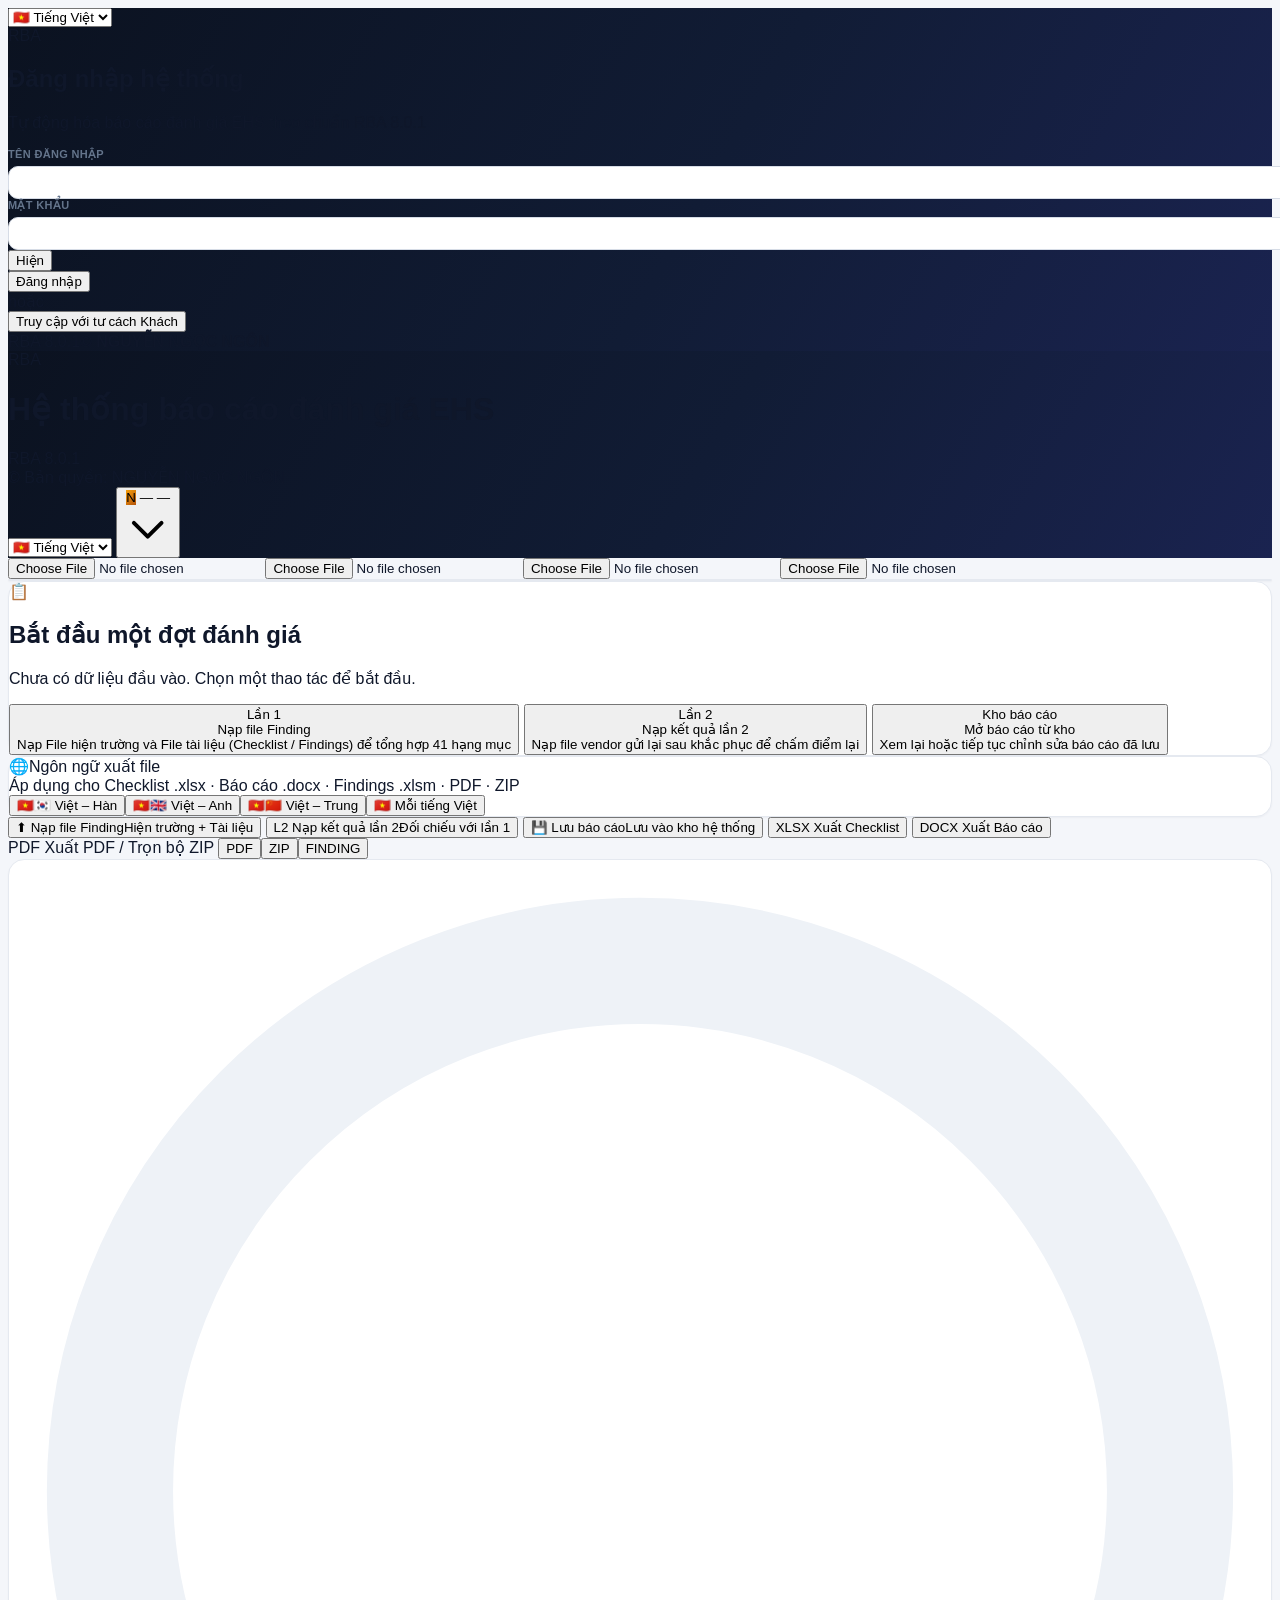
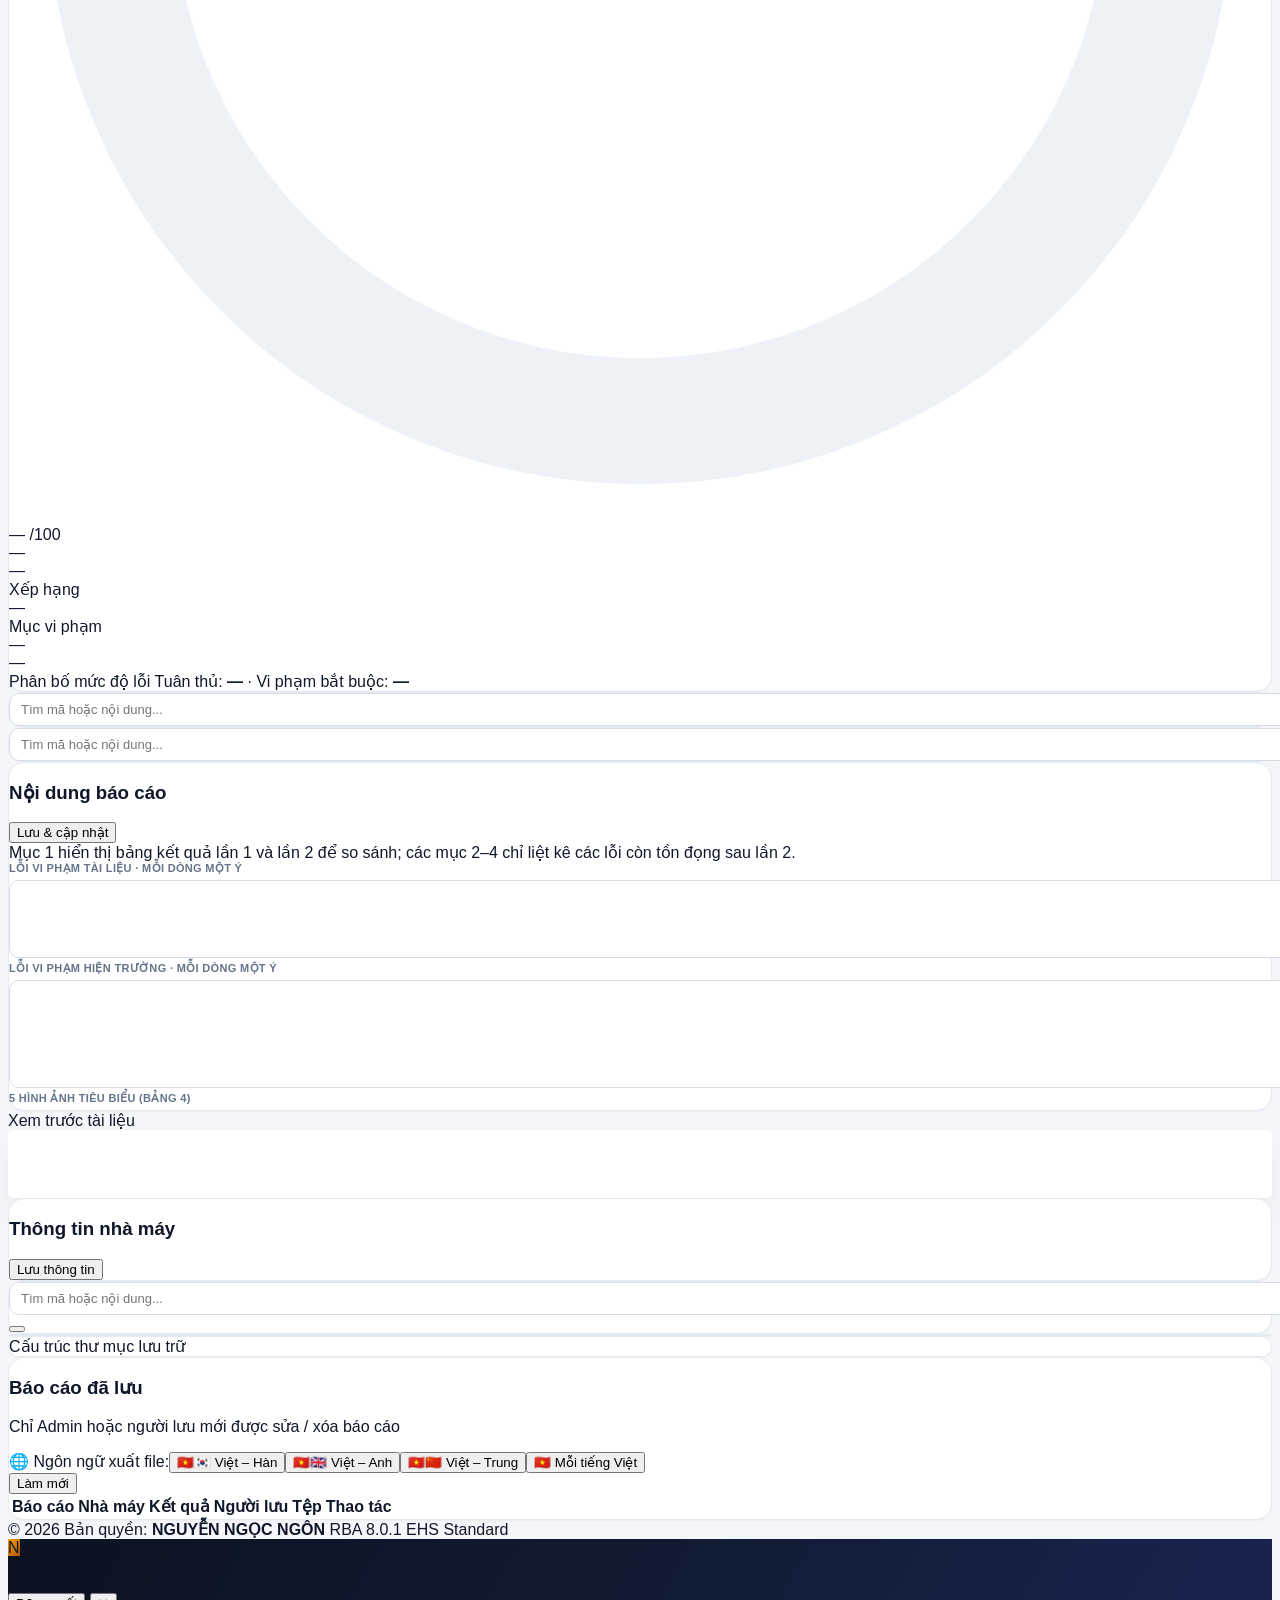
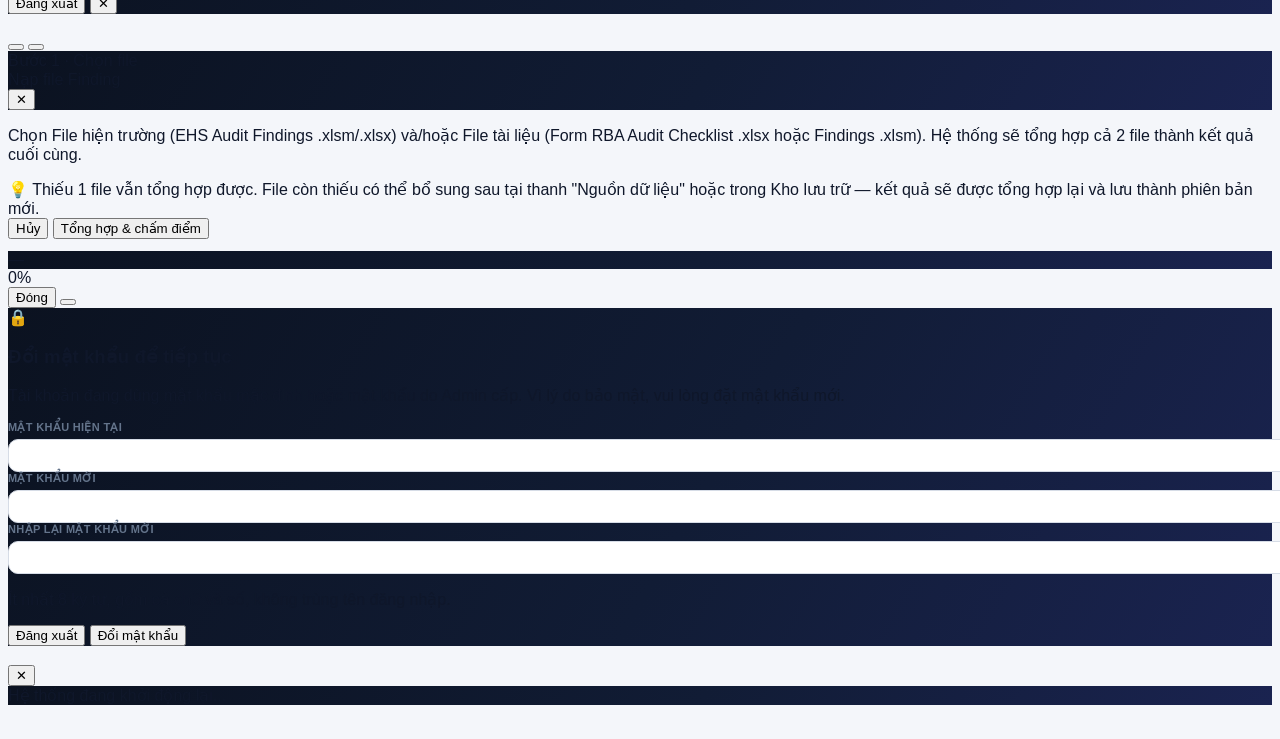
==== commit 7d505779: "feat: support RBA Audit Checklist document form synthesis & multi-language bilingual exports (vi_ko," ====
--- a/src/index.html
+++ b/src/index.html
@@ -125,7 +125,7 @@
   <link rel="manifest" href="/static/manifest.webmanifest" />
   <link rel="icon" type="image/svg+xml" href="/static/icon.svg" />
   <link rel="apple-touch-icon" href="/static/icon-192.png" />
-  <link rel="stylesheet" href="/static/tailwind.css?v=57cb1ea8d6" />
+  <link rel="stylesheet" href="/static/tailwind.css?v=1e63fb8bec" />
 </head>
 <body class="min-h-screen flex flex-col">
 
@@ -225,6 +225,9 @@
     <!-- sources: File hiện trường + File tài liệu -->
     <div id="srcBar" class="hidden"></div>
 
+    <!-- export language selector (Việt-Hàn, Việt-Anh, Việt-Trung, Mỗi tiếng Việt) -->
+    <div id="expLangBar" class="card px-3.5 py-2.5 flex flex-col sm:flex-row sm:items-center justify-between gap-2.5"></div>
+
     <!-- primary actions -->
     <div class="grid grid-cols-2 lg:grid-cols-6 gap-3">
       <button id="actUpload" onclick="openFindingUpload()" class="action-card text-left rounded-2xl p-3.5 bg-gradient-to-br from-blue-600 to-indigo-700 text-white flex items-center gap-3 shadow-md">
@@ -241,11 +244,11 @@
       </button>
       <button id="actXlsx" onclick="downloadFile('/api/download/xlsx')" class="action-card text-left rounded-2xl p-3.5 bg-white border border-slate-200 flex items-center gap-3 shadow-sm">
         <span class="w-10 h-10 rounded-xl bg-emerald-100 text-emerald-700 flex items-center justify-center shrink-0 font-black text-[10px]">XLSX</span>
-        <span class="min-w-0"><span class="block font-extrabold text-sm text-slate-900" data-i18n="act_xlsx"></span><span class="block text-[11px] text-slate-500" id="actXlsxSub"></span></span>
+        <span class="min-w-0"><span class="block font-extrabold text-sm text-slate-900" data-i18n="act_xlsx"></span><span class="block text-[11px] text-slate-500 truncate" id="actXlsxSub"></span></span>
       </button>
       <button id="actDocx" onclick="downloadFile('/api/download/docx')" class="action-card text-left rounded-2xl p-3.5 bg-white border border-slate-200 flex items-center gap-3 shadow-sm">
         <span class="w-10 h-10 rounded-xl bg-sky-100 text-sky-700 flex items-center justify-center shrink-0 font-black text-[10px]">DOCX</span>
-        <span class="min-w-0"><span class="block font-extrabold text-sm text-slate-900" data-i18n="act_docx"></span><span class="block text-[11px] text-slate-500" id="actDocxSub"></span></span>
+        <span class="min-w-0"><span class="block font-extrabold text-sm text-slate-900" data-i18n="act_docx"></span><span class="block text-[11px] text-slate-500 truncate" id="actDocxSub"></span></span>
       </button>
       <div id="actPack" class="action-card rounded-2xl p-3.5 bg-white border border-slate-200 flex items-center gap-3 shadow-sm">
         <span class="w-10 h-10 rounded-xl bg-rose-100 text-rose-700 flex items-center justify-center shrink-0 font-black text-[10px]">PDF</span>
@@ -364,12 +367,15 @@
       <div id="folderGrid" class="grid grid-cols-2 lg:grid-cols-5 gap-2.5"></div>
     </div>
     <div class="card overflow-hidden">
-      <div class="px-5 py-3.5 border-b border-slate-100 flex items-center justify-between">
+      <div class="px-5 py-3.5 border-b border-slate-100 flex flex-col sm:flex-row sm:items-center justify-between gap-2.5">
         <div>
           <h3 class="font-extrabold text-slate-900" data-i18n="sto_title"></h3>
           <p class="text-[11px] text-slate-500" data-i18n="only_owner_hint"></p>
         </div>
-        <button onclick="loadStorage()" class="text-xs font-bold text-blue-600 hover:underline" data-i18n="refresh"></button>
+        <div class="flex flex-wrap items-center gap-2">
+          <div id="stoLangBar" class="flex flex-wrap items-center gap-1"></div>
+          <button onclick="loadStorage()" class="px-2.5 py-1.5 rounded-lg border border-slate-200 bg-slate-50 hover:bg-slate-100 text-xs font-bold text-blue-600" data-i18n="refresh"></button>
+        </div>
       </div>
       <div class="overflow-x-auto scroll">
         <table class="w-full text-xs sto-table">
@@ -819,47 +825,56 @@
  vi: {
   tabs_checklist:'Chấm điểm', tabs_round2:'Lần 2', tabs_word:'Báo cáo', tabs_factory:'Nhà máy', tabs_qa:'Ngôn ngữ', tabs_storage:'Kho',
   bk_upload:'Tải lên bản sao lưu', bk_uploaded:'Đã tải lên bản sao lưu', web_pdf_print:'Hộp thoại In đã mở — chọn "Lưu thành PDF"', web_popup:'Trình duyệt chặn cửa sổ mới — đang in trực tiếp',
-  fu_kicker:'Bước 1 · Chọn file', fu_desc:'Chọn File hiện trường và/hoặc File tài liệu (cùng mẫu EHS Audit Findings). Hệ thống sẽ tổng hợp cả 2 file thành một kết quả chấm điểm.',
+  fu_kicker:'Bước 1 · Chọn file', fu_desc:'Chọn File hiện trường (EHS Audit Findings .xlsm/.xlsx) và/hoặc File tài liệu (Form RBA Audit Checklist .xlsx hoặc Findings .xlsm). Hệ thống sẽ tổng hợp cả 2 file thành kết quả cuối cùng.',
   fu_hint:'💡 Thiếu 1 file vẫn tổng hợp được. File còn thiếu có thể bổ sung sau tại thanh "Nguồn dữ liệu" hoặc trong Kho lưu trữ — kết quả sẽ được tổng hợp lại và lưu thành phiên bản mới.',
   fu_go:'Tổng hợp & chấm điểm', fu_both:'Đã chọn đủ 2 file', fu_one:'Đã chọn 1 file — vẫn tổng hợp được', fu_none:'Chưa chọn file nào',
   slot_field:'File hiện trường', slot_doc:'File tài liệu', slot_field_short:'Hiện trường', slot_doc_short:'Tài liệu',
-  slot_field_d:'Lỗi quan sát tại hiện trường (facility), kèm ảnh', slot_doc_d:'Lỗi hồ sơ, tài liệu, quy trình (Administrative)',
+  slot_field_d:'Lỗi quan sát tại hiện trường kèm ảnh (Findings .xlsm/.xlsx hoặc Checklist .xlsx)', slot_doc_d:'Form báo cáo tài liệu (RBA Audit Checklist .xlsx) hoặc Findings .xlsm/.xlsx',
   slot_pick:'Chọn file', slot_change:'Đổi file khác', slot_optional:'Không bắt buộc · .xlsm / .xlsx', slot_bad_file:'Chỉ nhận file Excel .xlsm / .xlsx',
-  supp_title:'Bổ sung file Finding', supp_msg:'Chọn loại file cần bổ sung hoặc thay thế. Kết quả sẽ được tổng hợp lại từ cả 2 file.', supp_which:'Loại file',
+  supp_title:'Bổ sung file Finding / Checklist', supp_msg:'Chọn loại file cần bổ sung hoặc thay thế. Kết quả sẽ được tổng hợp lại từ cả 2 file.', supp_which:'Loại file',
   supp_replace:'Thay file', supp_btn:'Bổ sung', supp_missing:'Chưa có — kết quả đang tổng hợp từ 1 file', supp_missing_short:'thiếu',
   supp_done:'Đã bổ sung và tổng hợp lại kết quả', supp_done_saved:'Đã bổ sung, tổng hợp lại và lưu phiên bản mới vào kho',
-  act_upload_sub:'Hiện trường + Tài liệu', w_r1_d:'Nạp File hiện trường và File tài liệu để tổng hợp, chấm điểm 41 hạng mục',
-  web_engine:'Đang khởi động hệ thống...', web_engine_sub:'Lần đầu có thể mất 10–20 giây để tải bộ xử lý.'
+  act_upload_sub:'Hiện trường + Tài liệu', w_r1_d:'Nạp File hiện trường và File tài liệu (Checklist / Findings) để tổng hợp 41 hạng mục',
+  web_engine:'Đang khởi động hệ thống...', web_engine_sub:'Lần đầu có thể mất 10–20 giây để tải bộ xử lý.',
+  exp_lang_lbl:'Ngôn ngữ xuất file', exp_lang_sub:'Áp dụng cho Checklist .xlsx · Báo cáo .docx · Findings .xlsm · PDF · ZIP',
+  exp_vi_ko:'🇻🇳🇰🇷 Việt – Hàn', exp_vi_en:'🇻🇳🇬🇧 Việt – Anh', exp_vi_zh:'🇻🇳🇨🇳 Việt – Trung', exp_vi:'🇻🇳 Mỗi tiếng Việt',
+  exp_busy:'Đang tạo file xuất ({lang})…', kind_checklist:'Form Checklist', kind_findings:'Findings'
  },
  en: {
   tabs_checklist:'Scoring', tabs_round2:'Round 2', tabs_word:'Report', tabs_factory:'Factory', tabs_qa:'Language', tabs_storage:'Archive',
   bk_upload:'Upload backup', bk_uploaded:'Backup uploaded', web_pdf_print:'Print dialog opened — choose "Save as PDF"', web_popup:'Pop-up blocked — printing in place',
-  fu_kicker:'Step 1 · Choose files', fu_desc:'Choose the Site file and/or the Document file (same EHS Audit Findings template). Both are combined into one scoring result.',
+  fu_kicker:'Step 1 · Choose files', fu_desc:'Choose the Site file (EHS Audit Findings .xlsm/.xlsx) and/or the Document file (RBA Audit Checklist .xlsx form or Findings .xlsm). Both are combined into one final result.',
   fu_hint:'💡 One file is enough to start. The missing file can be added later from the "Data sources" bar or the Archive — results are recombined and saved as a new revision.',
   fu_go:'Combine & score', fu_both:'Both files selected', fu_one:'1 file selected — can still combine', fu_none:'No file selected',
   slot_field:'Site file', slot_doc:'Document file', slot_field_short:'Site', slot_doc_short:'Docs',
-  slot_field_d:'On-site (facility) findings with photos', slot_doc_d:'Records, documents and procedures (Administrative)',
+  slot_field_d:'On-site findings with photos (Findings .xlsm/.xlsx or Checklist .xlsx)', slot_doc_d:'Document audit form (RBA Audit Checklist .xlsx) or Findings .xlsm/.xlsx',
   slot_pick:'Choose file', slot_change:'Choose another file', slot_optional:'Optional · .xlsm / .xlsx', slot_bad_file:'Only Excel .xlsm / .xlsx files',
-  supp_title:'Add Finding file', supp_msg:'Choose which file to add or replace. Results are recombined from both files.', supp_which:'File type',
+  supp_title:'Add Finding / Checklist file', supp_msg:'Choose which file to add or replace. Results are recombined from both files.', supp_which:'File type',
   supp_replace:'Replace', supp_btn:'Add file', supp_missing:'Missing — results use one file only', supp_missing_short:'missing',
   supp_done:'File added and results recombined', supp_done_saved:'File added, results recombined and saved as a new revision',
-  act_upload_sub:'Site + Documents', w_r1_d:'Upload the Site and Document files to combine and score the 41 items',
-  web_engine:'Starting the system...', web_engine_sub:'First start may take 10–20 seconds.'
+  act_upload_sub:'Site + Documents', w_r1_d:'Upload Site and Document (Checklist / Findings) files to combine & score 41 items',
+  web_engine:'Starting the system...', web_engine_sub:'First start may take 10–20 seconds.',
+  exp_lang_lbl:'Export language', exp_lang_sub:'Applies to Checklist .xlsx · Report .docx · Findings .xlsm · PDF · ZIP',
+  exp_vi_ko:'🇻🇳🇰🇷 Vietnamese – Korean', exp_vi_en:'🇻🇳🇬🇧 Vietnamese – English', exp_vi_zh:'🇻🇳🇨🇳 Vietnamese – Chinese', exp_vi:'🇻🇳 Vietnamese only',
+  exp_busy:'Generating export ({lang})…', kind_checklist:'Checklist form', kind_findings:'Findings'
  },
  ko: {
   tabs_checklist:'평가', tabs_round2:'2차', tabs_word:'보고서', tabs_factory:'공장', tabs_qa:'언어', tabs_storage:'보관함',
   bk_upload:'백업 업로드', bk_uploaded:'백업을 업로드했습니다', web_pdf_print:'인쇄 창이 열렸습니다 — "PDF로 저장"을 선택하세요', web_popup:'팝업이 차단되어 현재 창에서 인쇄합니다',
-  fu_kicker:'1단계 · 파일 선택', fu_desc:'현장 파일 및/또는 문서 파일(동일 EHS Audit Findings 양식)을 선택하세요. 두 파일을 하나의 평가 결과로 통합합니다.',
+  fu_kicker:'1단계 · 파일 선택', fu_desc:'현장 파일(EHS Audit Findings .xlsm/.xlsx) 및/또는 문서 파일(RBA Audit Checklist .xlsx 양식 또는 Findings .xlsm)을 선택하세요. 두 파일을 최종 결과로 통합합니다.',
   fu_hint:'💡 파일 1개만으로도 통합할 수 있습니다. 누락된 파일은 나중에 "데이터 소스" 또는 보관함에서 추가할 수 있으며, 결과가 다시 통합되어 새 버전으로 저장됩니다.',
   fu_go:'통합 및 평가', fu_both:'2개 파일 선택됨', fu_one:'1개 파일 선택됨 — 통합 가능', fu_none:'선택된 파일 없음',
   slot_field:'현장 파일', slot_doc:'문서 파일', slot_field_short:'현장', slot_doc_short:'문서',
-  slot_field_d:'현장 관찰 지적사항(facility), 사진 포함', slot_doc_d:'기록·문서·절차 지적사항(Administrative)',
+  slot_field_d:'현장 지적사항·사진 (Findings .xlsm/.xlsx 또는 Checklist .xlsx)', slot_doc_d:'문서 점검 양식 (RBA Audit Checklist .xlsx) 또는 Findings .xlsm/.xlsx',
   slot_pick:'파일 선택', slot_change:'다른 파일 선택', slot_optional:'선택 사항 · .xlsm / .xlsx', slot_bad_file:'Excel .xlsm / .xlsx 파일만 가능합니다',
-  supp_title:'Finding 파일 추가', supp_msg:'추가하거나 교체할 파일 종류를 선택하세요. 두 파일로 결과를 다시 통합합니다.', supp_which:'파일 종류',
+  supp_title:'Finding / Checklist 파일 추가', supp_msg:'추가하거나 교체할 파일 종류를 선택하세요. 두 파일로 결과를 다시 통합합니다.', supp_which:'파일 종류',
   supp_replace:'교체', supp_btn:'추가', supp_missing:'없음 — 1개 파일로만 통합됨', supp_missing_short:'없음',
   supp_done:'파일을 추가하고 결과를 다시 통합했습니다', supp_done_saved:'파일 추가, 재통합 후 새 버전으로 저장했습니다',
-  act_upload_sub:'현장 + 문서', w_r1_d:'현장 파일과 문서 파일을 업로드하여 41개 항목 통합 평가',
-  web_engine:'시스템 시작 중...', web_engine_sub:'처음에는 10–20초 정도 걸릴 수 있습니다.'
+  act_upload_sub:'현장 + 문서', w_r1_d:'현장·문서(Checklist / Findings) 파일을 업로드하여 41개 항목 통합 평가',
+  web_engine:'시스템 시작 중...', web_engine_sub:'처음에는 10–20초 정도 걸릴 수 있습니다.',
+  exp_lang_lbl:'내보내기 언어', exp_lang_sub:'Checklist .xlsx · 보고서 .docx · Findings .xlsm · PDF · ZIP 적용',
+  exp_vi_ko:'🇻🇳🇰🇷 베트남어 – 한국어', exp_vi_en:'🇻🇳🇬🇧 베트남어 – 영어', exp_vi_zh:'🇻🇳🇨🇳 베트남어 – 중국어', exp_vi:'🇻🇳 베트남어 전용',
+  exp_busy:'파일 생성 중 ({lang})…', kind_checklist:'체크리스트 양식', kind_findings:'Findings'
  }
 };
 Object.keys(I18N_DUAL).forEach(l => Object.assign(I18N[l], I18N_DUAL[l]));
@@ -868,6 +883,43 @@
 let LANG = localStorage.getItem('RBA_LANG') || 'vi';
 const t = (k, vars) => { let s = (I18N[LANG] && I18N[LANG][k]) ?? I18N.vi[k] ?? k; if (vars) Object.keys(vars).forEach(v => s = s.split(`{${v}}`).join(vars[v])); return s; };
 
+const EXPORT_LANGS = ['vi_ko', 'vi_en', 'vi_zh', 'vi'];
+let EXPORT_LANG = localStorage.getItem('RBA_EXPORT_LANG') || 'vi_ko';
+if (!EXPORT_LANGS.includes(EXPORT_LANG)) EXPORT_LANG = 'vi_ko';
+const expLangLabel = (k = EXPORT_LANG) => t('exp_' + k);
+
+function setExportLang(lg) {
+  if (!EXPORT_LANGS.includes(lg)) return;
+  EXPORT_LANG = lg;
+  localStorage.setItem('RBA_EXPORT_LANG', lg);
+  renderExpLang();
+  if (STATE && !isEmpty()) renderActions();
+  if (STORAGE) renderStorage();
+}
+
+function renderExpLang() {
+  const pills = compact => EXPORT_LANGS.map(k => {
+    const on = k === EXPORT_LANG;
+    const sz = compact ? 'px-2.5 py-1 text-[11px]' : 'px-3 py-1.5 text-xs';
+    const cls = on
+      ? 'bg-slate-900 text-white border-slate-900 shadow-sm'
+      : 'bg-white text-slate-700 border-slate-200 hover:bg-slate-50';
+    return `<button type="button" data-exp-lang="${k}" onclick="setExportLang('${k}')" class="${sz} rounded-xl border font-bold transition whitespace-nowrap ${cls}">${expLangLabel(k)}</button>`;
+  }).join('');
+  const bar = document.getElementById('expLangBar');
+  if (bar) {
+    bar.innerHTML = `<div class="min-w-0">
+        <div class="text-xs font-extrabold text-slate-900 flex items-center gap-1.5"><span>🌐</span><span>${t('exp_lang_lbl')}</span></div>
+        <div class="text-[11px] text-slate-500">${t('exp_lang_sub')}</div>
+      </div>
+      <div class="flex flex-wrap items-center gap-1.5">${pills(false)}</div>`;
+  }
+  const stoBar = document.getElementById('stoLangBar');
+  if (stoBar) {
+    stoBar.innerHTML = `<span class="text-[11px] font-bold text-slate-500 mr-1">🌐 ${t('exp_lang_lbl')}:</span>${pills(true)}`;
+  }
+}
+
 function applyI18n() {
   document.documentElement.lang = LANG;
   document.querySelectorAll('[data-i18n]').forEach(el => el.textContent = t(el.dataset.i18n));
@@ -875,6 +927,7 @@
   document.querySelectorAll('.lang-select').forEach(sel => {
     sel.innerHTML = Object.keys(LANG_NAMES).map(k => `<option value="${k}" ${k === LANG ? 'selected' : ''}>${LANG_NAMES[k]}</option>`).join('');
   });
+  renderExpLang();
 }
 function setLang(l) { LANG = l; localStorage.setItem('RBA_LANG', l); applyI18n(); renderHeader(); renderAll(); if (ACC_OPEN) renderAccount(); }
 
@@ -1050,11 +1103,12 @@
 
 async function downloadFile(ep) {
   if (isR2() && !r2Confirmed()) return toast(t('r2_need_confirm'), 'err');
-  return downloadBlob(ep + (ep.includes('?') ? '&' : '?') + 'token=' + encodeURIComponent(TOKEN));
+  const sep = ep.includes('?') ? '&' : '?';
+  return downloadBlob(`${ep}${sep}lang=${encodeURIComponent(EXPORT_LANG)}&token=${encodeURIComponent(TOKEN)}`);
 }
 async function downloadBlob(url) {
-  const slow = /pdf|zip/.test(url);
-  if (slow) toast(t('pdf_busy'));
+  if (/[?&]lang=/.test(url)) toast(t('exp_busy', { lang:expLangLabel() }));
+  else if (/pdf|zip/.test(url)) toast(t('pdf_busy'));
   try {
     const res = await fetch(url, { headers:H() });
     if (!res.ok) { const j = await res.json().catch(() => ({ message:'HTTP ' + res.status })); return toast(j.message, 'err'); }
@@ -1073,6 +1127,7 @@
    TOP-LEVEL RENDER
    ================================================================= */
 function renderAll() {
+  renderExpLang();
   if (!STATE) return;
   if (isEmpty()) { renderWelcome(); return; }
   welcome.classList.add('hidden'); workspace.classList.remove('hidden');
@@ -1083,6 +1138,7 @@
 
 function renderWelcome() {
   workspace.classList.add('hidden'); welcome.classList.remove('hidden');
+  renderExpLang();
   wR1.classList.toggle('hidden', !can('can_upload_findings'));
   wR2.classList.toggle('hidden', !can('can_upload_round2'));
   wOpen.classList.toggle('hidden', !can('can_view_storage'));
@@ -1119,8 +1175,9 @@
   actPack.classList.toggle('hidden', !can('can_export_word'));
   const locked = isR2() && !r2Confirmed();
   [actSave, actXlsx, actDocx, actPack].forEach(b => b.classList.toggle('locked', locked));
-  actXlsxSub.textContent = locked ? '🔒 ' + t('r2_locked') : (isR2() ? 'RBA 8.0.1 · ' + t('round2') : t('act_xlsx_sub'));
-  actDocxSub.textContent = locked ? '🔒 ' + t('r2_locked') : (isR2() ? 'Word · ' + t('round1') + ' + ' + t('round2') : t('act_docx_sub'));
+  const lg = expLangLabel();
+  actXlsxSub.textContent = locked ? '🔒 ' + t('r2_locked') : `${isR2() ? 'RBA 8.0.1 · ' + t('round2') : t('act_xlsx_sub')} · ${lg}`;
+  actDocxSub.textContent = locked ? '🔒 ' + t('r2_locked') : `${isR2() ? 'Word · ' + t('round1') + ' + ' + t('round2') : t('act_docx_sub')} · ${lg}`;
 }
 
 function renderStatus() {
@@ -1691,9 +1748,10 @@
   const src = STATE.sources, up = can('can_upload_findings');
   srcBar.innerHTML = `<div class="card p-3 sm:p-3.5 grid grid-cols-1 sm:grid-cols-2 gap-2.5">${['field', 'doc'].map(k => {
     const x = src[k], m = SLOT_META[k];
+    const kindBadge = x && x.kind ? `<span class="ml-1 px-1.5 py-0.5 rounded bg-white/80 border border-slate-200 text-[9px] font-extrabold text-slate-600">${esc(x.kind === 'checklist' ? t('kind_checklist') : t('kind_findings'))}</span>` : '';
     return x ? `<div class="flex items-center gap-3 rounded-xl border ${m.ring} px-3 py-2.5 min-w-0">
         <span class="text-lg shrink-0">${m.icon}</span>
-        <div class="min-w-0 flex-1"><div class="text-[11px] font-black uppercase text-slate-500">${t('slot_' + k)} · <span class="text-emerald-700">✓ ${x.findings ?? '—'} ${t('st_findings').toLowerCase()}</span></div>
+        <div class="min-w-0 flex-1"><div class="text-[11px] font-black uppercase text-slate-500 flex flex-wrap items-center gap-1"><span>${t('slot_' + k)}</span>${kindBadge}<span>·</span><span class="text-emerald-700">✓ ${x.findings ?? '—'} ${t('st_findings').toLowerCase()}</span></div>
           <div class="text-[13px] font-semibold truncate" title="${esc(x.filename)}">${esc(x.filename)}</div></div>
         ${up ? `<button onclick="supplementFile('${k}')" class="px-2.5 py-1.5 rounded-lg border border-slate-300 bg-white text-[11px] font-bold shrink-0">${t('supp_replace')}</button>` : ''}</div>`
       : `<div class="flex items-center gap-3 rounded-xl border-2 border-dashed border-amber-300 bg-amber-50 px-3 py-2.5 min-w-0">
@@ -1759,7 +1817,7 @@
   const d = await dialog({ title:t('save_title'), message:t('save_msg'), icon:'💾', okText:t('save'), fields });
   if (!d.ok) return;
   const off = canOverwrite ? 1 : 0;
-  const r = await api('/api/storage/save_session', { overwrite: canOverwrite && d.values[0] === 'overwrite', title:d.values[off], note:d.values[off + 1] });
+  const r = await api('/api/storage/save_session', { overwrite: canOverwrite && d.values[0] === 'overwrite', title:d.values[off], note:d.values[off + 1], lang:EXPORT_LANG });
   if (r.status !== 'ok') return toast(r.message, 'err');
   STATE = r.data; STORAGE = r.storage; renderAll(); toast(t('msg_report_saved'));
 }
@@ -1767,6 +1825,9 @@
 /* =================================================================
    TAB: STORAGE (round-2 reports grouped under their round-1 report)
    ================================================================= */
+function downloadStorage(ep, rid) {
+  return downloadBlob(`${ep}?record_id=${encodeURIComponent(rid)}&lang=${encodeURIComponent(EXPORT_LANG)}&token=${encodeURIComponent(TOKEN)}`);
+}
 async function loadStorage() {
   if (!can('can_view_storage')) return;
   const r = await api('/api/storage/list');
@@ -1774,6 +1835,7 @@
   STORAGE = r; renderStorage();
 }
 function renderStorage() {
+  renderExpLang();
   if (!STORAGE) return;
   const folders = STORAGE.folders || [];
   folderBox.classList.toggle('hidden', !isAdmin() || !folders.length);
@@ -1791,13 +1853,13 @@
     const f = r.files || {}, rnd = r.round || 1;
     return `<tr class="${child ? 'bg-violet-50/40' : ''} ${active === r.record_id ? 'ring-2 ring-inset ring-amber-300' : ''} hover:bg-slate-50/70">
       <td class="px-4 py-3 ${child ? 'pl-10' : ''}"><div class="flex items-center gap-1.5">${child ? '<span class="text-violet-400">↳</span>' : ''}<span class="px-1.5 py-0.5 rounded text-[9px] font-black ${rnd > 1 ? 'bg-violet-600 text-white' : 'bg-blue-100 text-blue-700'}">${rnd > 1 ? t('round2') : t('round1')}</span><b class="text-slate-900">${esc(r.title || r.record_id)}</b></div>
-        <div class="text-[10px] text-slate-400 font-mono mt-0.5">${esc(r.record_id)} · ${esc(r.created_at)}${(r.revision || 1) > 1 ? ` · ${t('revision')} ${r.revision}` : ''}</div>${r.note ? `<div class="text-[11px] text-slate-500 mt-0.5">${esc(r.note)}</div>` : ''}${rnd === 1 && r.sources ? `<div class="flex flex-wrap gap-1 mt-1">${['field', 'doc'].map(k => `<span class="px-1.5 py-0.5 rounded text-[10px] font-bold ${r.sources[k] ? 'bg-emerald-50 text-emerald-700 border border-emerald-200' : 'bg-amber-50 text-amber-800 border border-amber-300'}">${r.sources[k] ? '✓' : '⚠'} ${t('slot_' + k)}${r.sources[k] ? '' : ' · ' + t('supp_missing_short')}</span>`).join('')}</div>` : ''}</td>
+        <div class="text-[10px] text-slate-400 font-mono mt-0.5">${esc(r.record_id)} · ${esc(r.created_at)}${(r.revision || 1) > 1 ? ` · ${t('revision')} ${r.revision}` : ''}</div>${r.note ? `<div class="text-[11px] text-slate-500 mt-0.5">${esc(r.note)}</div>` : ''}${rnd === 1 && r.sources ? `<div class="flex flex-wrap gap-1 mt-1">${['field', 'doc'].map(k => `<span class="px-1.5 py-0.5 rounded text-[10px] font-bold ${r.sources[k] ? 'bg-emerald-50 text-emerald-700 border border-emerald-200' : 'bg-amber-50 text-amber-800 border border-amber-300'}">${r.sources[k] ? '✓' : '⚠'} ${t('slot_' + k)}${r.sources[k] && r.sources[k].kind ? ' (' + esc(r.sources[k].kind === 'checklist' ? t('kind_checklist') : t('kind_findings')) + ')' : ''}${r.sources[k] ? '' : ' · ' + t('supp_missing_short')}</span>`).join('')}</div>` : ''}</td>
       <td class="px-4 py-3" data-lbl="${t('col_vendor')}"><div class="font-bold">${esc(r.vendor_short)}</div><div class="text-[10px] text-slate-400">${esc(r.vendor_code)} · ${esc(r.audit_date)}</div></td>
       <td class="px-4 py-3 text-center" data-lbl="${t('col_result')}"><span class="font-black text-slate-900">${r.total_score}</span> · <b class="${['A','B'].includes(r.grade_level) ? 'text-emerald-600' : 'text-red-600'}">${r.grade_level}</b><div class="text-[10px] text-slate-400">${r.violated_items_count}/41</div></td>
       <td class="px-4 py-3 text-slate-600" data-lbl="${t('col_owner')}">${esc(r.created_by)}${r.updated_by ? `<div class="text-[10px] text-slate-400">✎ ${esc(r.updated_by)}</div>` : ''}</td>
-      <td class="px-4 py-3" data-lbl="${t('col_files')}"><div class="flex flex-wrap gap-1">${f.finding ? `<a href="/api/storage/finding?record_id=${r.record_id}&token=${encodeURIComponent(TOKEN)}" class="px-2 py-1 rounded-md text-[10px] font-bold bg-slate-100 text-slate-700">Finding</a>` : ''}${fileBtn(f.checklist, 'XLSX', 'bg-emerald-50 text-emerald-700')}${fileBtn(f.report, 'DOCX', 'bg-sky-50 text-sky-700')}${fileBtn(f.finding_field, '🏭 ' + t('slot_field_short'), 'bg-blue-50 text-blue-700')}${fileBtn(f.finding_doc, '📑 ' + t('slot_doc_short'), 'bg-teal-50 text-teal-700')}
-        <button onclick="downloadBlob('/api/storage/pdf?record_id=${r.record_id}&token='+encodeURIComponent(TOKEN))" class="px-2 py-1 rounded-md text-[10px] font-bold bg-rose-50 text-rose-700">PDF</button>
-        <button onclick="downloadBlob('/api/storage/zip?record_id=${r.record_id}&token='+encodeURIComponent(TOKEN))" class="px-2 py-1 rounded-md text-[10px] font-bold bg-slate-800 text-white">ZIP</button></div></td>
+      <td class="px-4 py-3" data-lbl="${t('col_files')}"><div class="flex flex-wrap gap-1">${(f.finding || f.snapshot) ? `<button onclick="downloadStorage('/api/storage/finding','${r.record_id}')" class="px-2 py-1 rounded-md text-[10px] font-bold bg-slate-100 text-slate-700 hover:bg-slate-200">Finding</button>` : ''}${(f.checklist || f.snapshot) ? `<button onclick="downloadStorage('/api/storage/xlsx','${r.record_id}')" class="px-2 py-1 rounded-md text-[10px] font-bold bg-emerald-50 text-emerald-700 hover:bg-emerald-100">XLSX</button>` : ''}${(f.report || f.snapshot) ? `<button onclick="downloadStorage('/api/storage/docx','${r.record_id}')" class="px-2 py-1 rounded-md text-[10px] font-bold bg-sky-50 text-sky-700 hover:bg-sky-100">DOCX</button>` : ''}${fileBtn(f.finding_field, '🏭 ' + t('slot_field_short'), 'bg-blue-50 text-blue-700')}${fileBtn(f.finding_doc, '📑 ' + t('slot_doc_short'), 'bg-teal-50 text-teal-700')}
+        <button onclick="downloadStorage('/api/storage/pdf','${r.record_id}')" class="px-2 py-1 rounded-md text-[10px] font-bold bg-rose-50 text-rose-700 hover:bg-rose-100">PDF</button>
+        <button onclick="downloadStorage('/api/storage/zip','${r.record_id}')" class="px-2 py-1 rounded-md text-[10px] font-bold bg-slate-800 text-white hover:bg-slate-700">ZIP</button></div></td>
       <td class="px-4 py-3 text-right whitespace-nowrap space-x-1 sto-actions">
         <button onclick="openRecord('${r.record_id}', false)" class="px-2.5 py-1.5 rounded-lg bg-slate-900 text-white text-[11px] font-bold">${t('btn_open')}</button>
         ${rnd === 1 && can('can_upload_round2') ? `<button onclick="startRound2('${r.record_id}')" class="px-2.5 py-1.5 rounded-lg bg-violet-50 text-violet-700 border border-violet-200 text-[11px] font-bold hover:bg-violet-100">${t('btn_upload_r2')}</button>` : ''}
